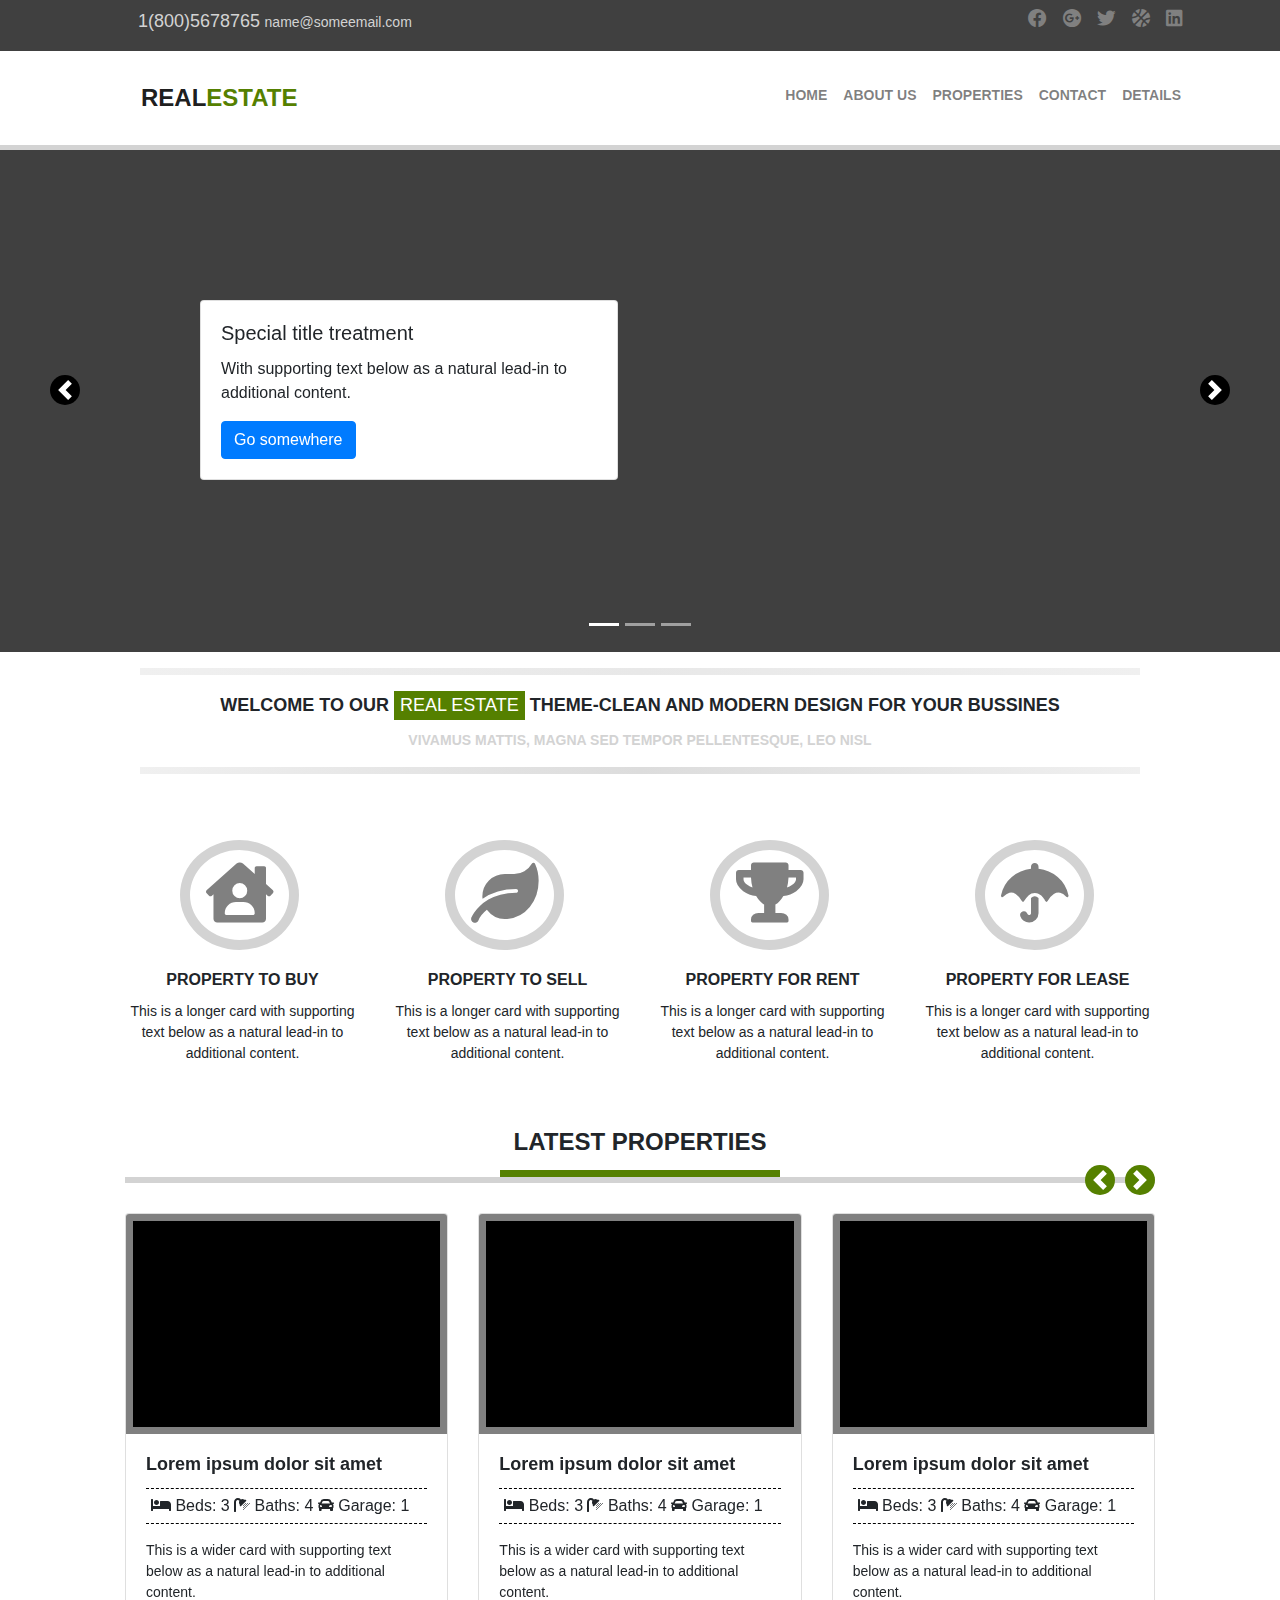
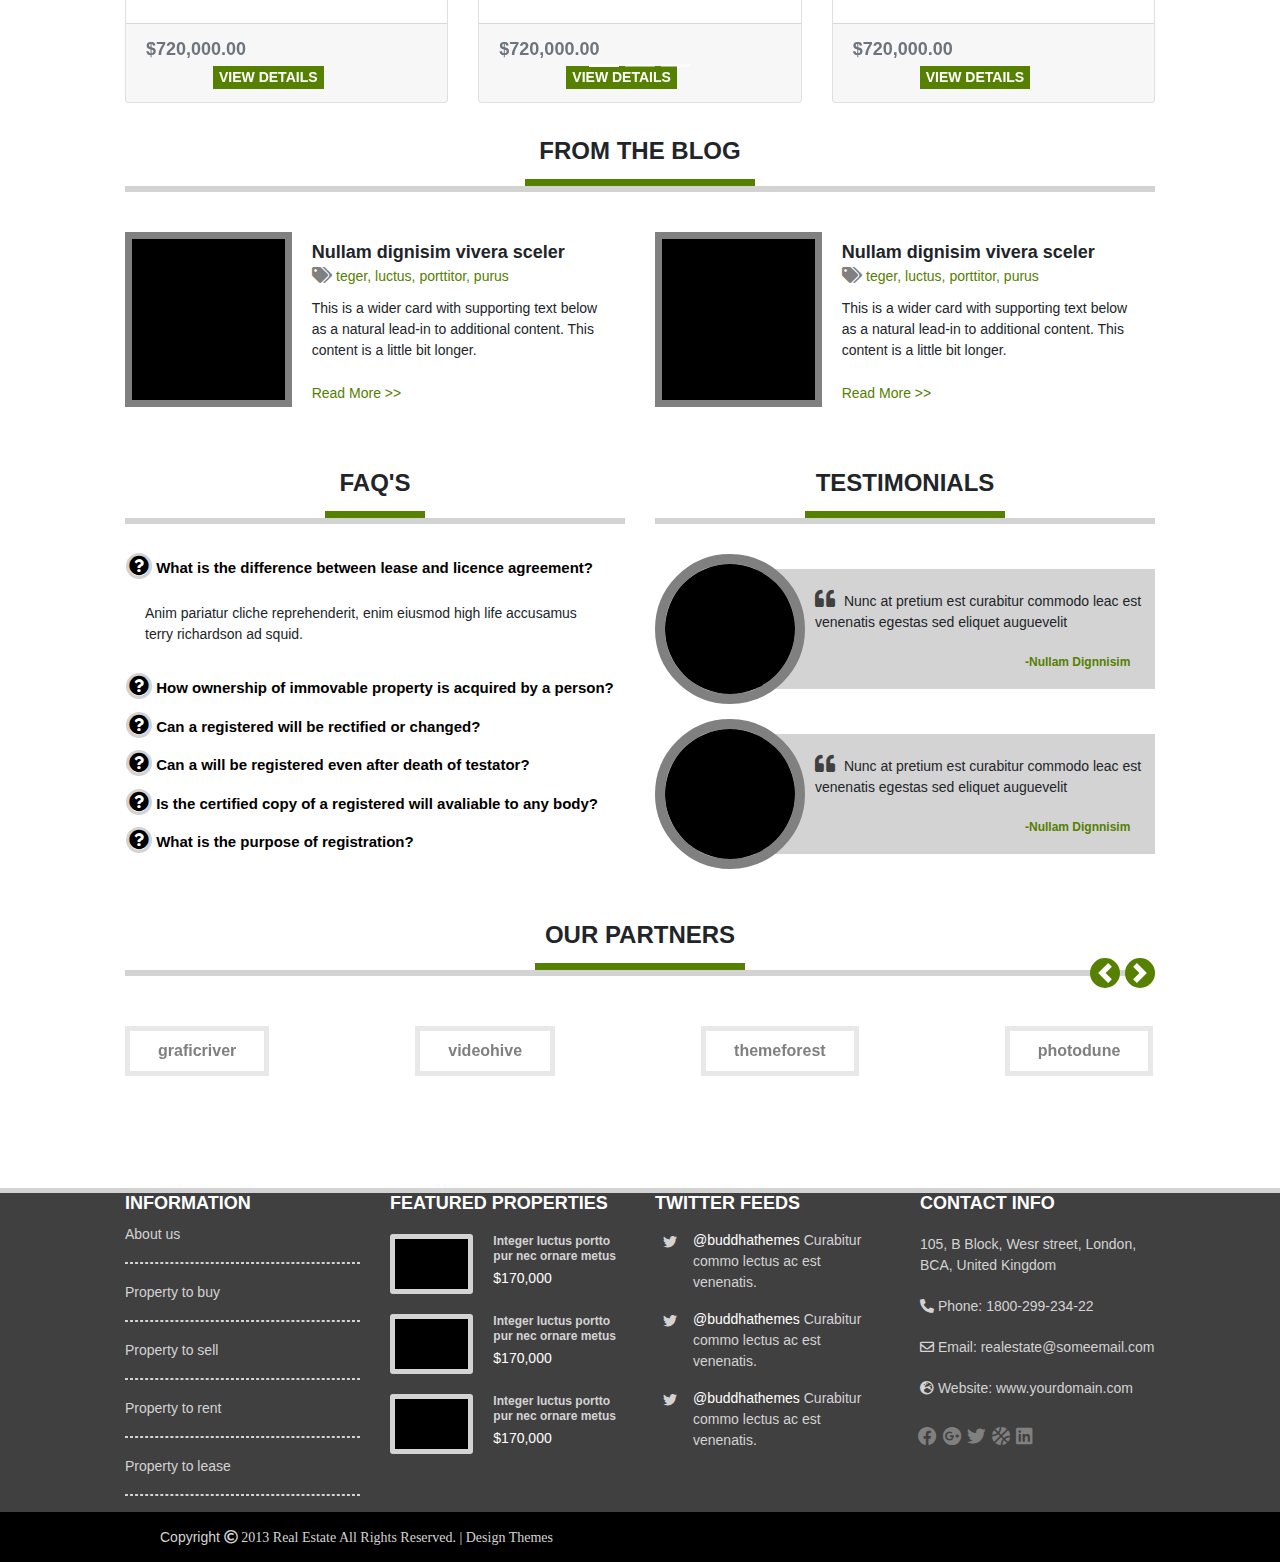
==== index.html @ bc1c3a91 "skiftachanges2" ====
<!doctype html>
<html lang="en">

<head>
    <!-- Required meta tags -->
    <meta charset="utf-8">
    <meta name="viewport" content="width=device-width, initial-scale=1, shrink-to-fit=no">

    <!-- Bootstrap CSS -->
    <link rel="stylesheet" href="https://stackpath.bootstrapcdn.com/bootstrap/4.4.1/css/bootstrap.min.css" integrity="sha384-Vkoo8x4CGsO3+Hhxv8T/Q5PaXtkKtu6ug5TOeNV6gBiFeWPGFN9MuhOf23Q9Ifjh" crossorigin="anonymous">
    <link rel="stylesheet" href="index.css">
    <link rel="stylesheet" href="fontawesome-free-5.13.0-web/css/all.css">
    <title>Homepage</title>
</head>

<body>

    <div class="header1">
        <div class="container" id="icons1Container">
            <div class="d-flex flex-row-reverse">
                <a href="http://www.linkedin.com" class="p-2"><i class="fab fa-linkedin" id="icons1"></i></a>
                <a href="http://www.nba.com" class="p-2"><i class="fas fa-basketball-ball" id="icons1"></i></a>
                <a href="http://www.twitter.com" class="p-2"><i class="fab fa-twitter" id="icons1"></i></a>
                <a href="http://www.google.com" class="p-2"><i class="fab fa-google-plus" id="icons1"></i></a>
                <a href="http://www.facebook.com" class="p-2"><i class="fab fa-facebook" id="icons1"></i></a>
                <p class="mr-auto p-2 bd-highlight"><span class="headerSpan1">1(800)5678765</span> <span class="headerSpan2">name@someemail.com</span></p>
            </div>
        </div>
    </div>

    <div class="container">
        <nav class="navbar navbar-expand-lg navbar-light bg-white menu">
            <a class="navbar-brand" href="#">Real<span class="navbarBrandSpan">estate</span></a>
            <button class="navbar-toggler" type="button" data-toggle="collapse" data-target="#navbarSupportedContent" aria-controls="navbarSupportedContent" aria-expanded="false" aria-label="Toggle navigation">
          <span class="navbar-toggler-icon"></span>
        </button>

            <div class="collapse navbar-collapse" id="navbarSupportedContent">
                <ul class="navbar-nav mr-auto">
                </ul>
                <form class="form-inline my-2 my-lg-0">
                    <ul class="navbar-nav mr-auto">
                        <li class="nav-item" id="navItem1">
                            <a class="nav-link" id="navLink1" href="skifta.github.io/Homepage.html">Home</a>
                        </li>
                        <li class="nav-item" id="navItem1">
                            <a class="nav-link" id="navLink1" href="skifta.github.io/About.html">About Us</a>
                        </li>
                        <li class="nav-item" id="navItem1">
                            <a class="nav-link" id="navLink1" href="file:///C:/Users/Skifteri/Documents/GitHub/Hello-World/Property.html">Properties</a>
                        </li>
                        <li class="nav-item" id="navItem1">
                            <a class="nav-link" id="navLink1" href="file:///C:/Users/Skifteri/Documents/GitHub/Hello-World/Contact.html">Contact</a>
                        </li>
                        <li class="nav-item" id="navItem1">
                            <a class="nav-link" id="navLink1" href="file:///C:/Users/Skifteri/Documents/GitHub/Hello-World/Details.html">Details</a>
                        </li>
                    </ul>
                </form>
            </div>
        </nav>
    </div>

    <div class="borderContainerNav"></div>

    <div id="carouselExampleIndicators" class="carousel slide firstCarousel" data-ride="carousel">
        <ol class="carousel-indicators">
            <li data-target="#carouselExampleIndicators" data-slide-to="0" class="active"></li>
            <li data-target="#carouselExampleIndicators" data-slide-to="1"></li>
            <li data-target="#carouselExampleIndicators" data-slide-to="2"></li>
        </ol>
        <div class="carousel-inner">
            <div class="carousel-item active">
                <div class="card" id="carouselFirstCard">
                    <div class="card-body">
                        <h5 class="card-title">Special title treatment</h5>
                        <p class="card-text">With supporting text below as a natural lead-in to additional content.</p>
                        <a href="#" class="btn btn-primary">Go somewhere</a>
                    </div>
                </div>
            </div>
            <div class="carousel-item">
                <div class="card" id="carouselFirstCard">
                    <div class="card-body">
                        <h5 class="card-title">Special title treatment</h5>
                        <p class="card-text">With supporting text below as a natural lead-in to additional content.</p>
                        <a href="#" class="btn btn-primary">Go somewhere</a>
                    </div>
                </div>
            </div>
            <div class="carousel-item">
                <div class="card" id="carouselFirstCard">
                    <div class="card-body">
                        <h5 class="card-title">Special title treatment</h5>
                        <p class="card-text">With supporting text below as a natural lead-in to additional content.</p>
                        <a href="#" class="btn btn-primary">Go somewhere</a>
                    </div>
                </div>
            </div>
        </div>
        <a class="carousel-control-prev" id="firstCarouselPrevious" href="#carouselExampleIndicators" role="button" data-slide="prev">
            <span class="carousel-control-prev-icon" aria-hidden="true"></span>
            <span class="sr-only">Previous</span>
        </a>
        <a class="carousel-control-next" id="firstCarouselNext" href="#carouselExampleIndicators" role="button" data-slide="next">
            <span class="carousel-control-next-icon" aria-hidden="true"></span>
            <span class="sr-only">Next</span>
        </a>
    </div>

    <hr class="hrStyle1">
    <div class="inMiddleHrDiv">Welcome to our <span><button class="inMiddleHrButton">Real Estate</button></span> Theme-clean and modern design for your bussines</div>
    <div class="inMiddleHrDiv2">Vivamus mattis, magna sed tempor pellentesque, leo nisl</div>
    <hr class="hrStyle2">

    <div class="container">
        <div class="card-deck">
            <div class="card" id="bigIconsMainCard">
                <a class="bigIconsLinksCard" href="#"><i class="fas fa-house-user"></i></a>
                <div class="card-body">
                    <h5 class="card-title" id="underLinkCardH5">Property To Buy</h5>
                    <p class="card-text" id="underLinkCardP1">This is a longer card with supporting text below as a natural lead-in to additional content.</p>
                </div>
            </div>
            <div class="card" id="bigIconsMainCard">
                <a class="bigIconsLinksCard" href="#"><i class="fas fa-leaf"></i></a>
                <div class="card-body">
                    <h5 class="card-title" id="underLinkCardH5">Property To Sell</h5>
                    <p class="card-text" id="underLinkCardP1">This is a longer card with supporting text below as a natural lead-in to additional content.</p>
                </div>
            </div>
            <div class="card" id="bigIconsMainCard">
                <a class="bigIconsLinksCard" href="#"><i class="fas fa-trophy"></i></a>
                <div class="card-body">
                    <h5 class="card-title" id="underLinkCardH5">Property For Rent</h5>
                    <p class="card-text" id="underLinkCardP1">This is a longer card with supporting text below as a natural lead-in to additional content.</p>
                </div>
            </div>
            <div class="card" id="bigIconsMainCard">
                <a class="bigIconsLinksCard" href="#"><i class="fas fa-umbrella"></i></a>
                <div class="card-body">
                    <h5 class="card-title" id="underLinkCardH5">Property For Lease</h5>
                    <p class="card-text" id="underLinkCardP1">This is a longer card with supporting text below as a natural lead-in to additional content.</p>
                </div>
            </div>
        </div>
    </div>

    <div class="container">
        <div class="latestPropertiesTitle">Latest Properties</div>
        <div class="latestPropertiesBorder"></div>
        <hr class="hrStyle3">
    </div>

    <div class="container">
        <div id="carouselExampleIndicators2" class="carousel slide secondCarousel" data-ride="carousel">
            <ol class="carousel-indicators">
                <li data-target="#carouselExampleIndicators2" data-slide-to="0" class="active"></li>
                <li data-target="#carouselExampleIndicators2" data-slide-to="1"></li>
                <li data-target="#carouselExampleIndicators2" data-slide-to="2"></li>
            </ol>
            <div class="carousel-inner">
                <div class="carousel-item active">
                    <div class="card-deck">
                        <div class="card">
                            <img src="9.Pictures/Picture9.jpg" id="secondCarouselIMG" width="340" height="220" class="card-img-top" alt="...">
                            <div class="card-body">
                                <h5 class="card-title" id="secondCarouselCardH5">Lorem ipsum dolor sit amet</h5>
                                <p class="card-text" id="secondCarouselCardParagraph"><span class="bedIcon"><i class="fas fa-bed"></i> Beds: 3</span> <span class="showerIcon"><i class="fas fa-shower"></i> Baths: 4</span> <span class="carIcon"><i class="fas fa-car"></i> Garage: 1</span></p>
                                <p class="card-text" id="secondCarouselCardParagraph2">This is a wider card with supporting text below as a natural lead-in to additional content.</p>
                            </div>
                            <div class="card-footer">
                                <small class="text-muted" id="secondCarouselCardMoney">$720,000.00 <button class="secondCarouselBTN">View Details</button></small>
                            </div>
                        </div>
                        <div class="card">
                            <img src="9.Pictures/Picture9.jpg" id="secondCarouselIMG" width="340" height="220" class="card-img-top" alt="...">
                            <div class="card-body">
                                <h5 class="card-title" id="secondCarouselCardH5">Lorem ipsum dolor sit amet</h5>
                                <p class="card-text" id="secondCarouselCardParagraph"><span class="bedIcon"><i class="fas fa-bed"></i> Beds: 3</span> <span class="showerIcon"><i class="fas fa-shower"></i> Baths: 4</span> <span class="carIcon"><i class="fas fa-car"></i> Garage: 1</span></p>
                                <p class="card-text" id="secondCarouselCardParagraph2">This is a wider card with supporting text below as a natural lead-in to additional content.</p>
                            </div>
                            <div class="card-footer">
                                <small class="text-muted" id="secondCarouselCardMoney">$720,000.00 <button class="secondCarouselBTN">View Details</button></small>
                            </div>
                        </div>
                        <div class="card">
                            <img src="9.Pictures/Picture9.jpg" id="secondCarouselIMG" width="340" height="220" class="card-img-top" alt="...">
                            <div class="card-body">
                                <h5 class="card-title" id="secondCarouselCardH5">Lorem ipsum dolor sit amet</h5>
                                <p class="card-text" id="secondCarouselCardParagraph"><span class="bedIcon"><i class="fas fa-bed"></i> Beds: 3</span> <span class="showerIcon"><i class="fas fa-shower"></i> Baths: 4</span> <span class="carIcon"><i class="fas fa-car"></i> Garage: 1</span></p>
                                <p class="card-text" id="secondCarouselCardParagraph2">This is a wider card with supporting text below as a natural lead-in to additional content.</p>
                            </div>
                            <div class="card-footer">
                                <small class="text-muted" id="secondCarouselCardMoney">$720,000.00 <button class="secondCarouselBTN">View Details</button></small>
                            </div>
                        </div>
                    </div>
                </div>
                <div class="carousel-item">
                    <div class="card-deck">
                        <div class="card">
                            <img src="9.Pictures/Picture9.jpg" id="secondCarouselIMG" width="340" height="220" class="card-img-top" alt="...">
                            <div class="card-body">
                                <h5 class="card-title" id="secondCarouselCardH5">Lorem ipsum dolor sit amet</h5>
                                <p class="card-text" id="secondCarouselCardParagraph"><span class="bedIcon"><i class="fas fa-bed"></i> Beds: 3</span> <span class="showerIcon"><i class="fas fa-shower"></i> Baths: 4</span> <span class="carIcon"><i class="fas fa-car"></i> Garage: 1</span></p>
                                <p class="card-text" id="secondCarouselCardParagraph2">This is a wider card with supporting text below as a natural lead-in to additional content.</p>
                            </div>
                            <div class="card-footer">
                                <small class="text-muted" id="secondCarouselCardMoney">$720,000.00 <button class="secondCarouselBTN">View Details</button></small>
                            </div>
                        </div>
                        <div class="card">
                            <img src="9.Pictures/Picture9.jpg" id="secondCarouselIMG" width="340" height="220" class="card-img-top" alt="...">
                            <div class="card-body">
                                <h5 class="card-title" id="secondCarouselCardH5">Lorem ipsum dolor sit amet</h5>
                                <p class="card-text" id="secondCarouselCardParagraph"><span class="bedIcon"><i class="fas fa-bed"></i> Beds: 3</span> <span class="showerIcon"><i class="fas fa-shower"></i> Baths: 4</span> <span class="carIcon"><i class="fas fa-car"></i> Garage: 1</span></p>
                                <p class="card-text" id="secondCarouselCardParagraph2">This is a wider card with supporting text below as a natural lead-in to additional content.</p>
                            </div>
                            <div class="card-footer">
                                <small class="text-muted" id="secondCarouselCardMoney">$720,000.00 <button class="secondCarouselBTN">View Details</button></small>
                            </div>
                        </div>
                        <div class="card">
                            <img src="9.Pictures/Picture9.jpg" id="secondCarouselIMG" width="340" height="220" class="card-img-top" alt="...">
                            <div class="card-body">
                                <h5 class="card-title" id="secondCarouselCardH5">Lorem ipsum dolor sit amet</h5>
                                <p class="card-text" id="secondCarouselCardParagraph"><span class="bedIcon"><i class="fas fa-bed"></i> Beds: 3</span> <span class="showerIcon"><i class="fas fa-shower"></i> Baths: 4</span> <span class="carIcon"><i class="fas fa-car"></i> Garage: 1</span></p>
                                <p class="card-text" id="secondCarouselCardParagraph2">This is a wider card with supporting text below as a natural lead-in to additional content.</p>
                            </div>
                            <div class="card-footer">
                                <small class="text-muted" id="secondCarouselCardMoney">$720,000.00 <button class="secondCarouselBTN">View Details</button></small>
                            </div>
                        </div>
                    </div>
                </div>
                <div class="carousel-item">
                    <div class="card-deck">
                        <div class="card">
                            <img src="9.Pictures/Picture9.jpg" id="secondCarouselIMG" width="340" height="220" class="card-img-top" alt="...">
                            <div class="card-body">
                                <h5 class="card-title" id="secondCarouselCardH5">Lorem ipsum dolor sit amet</h5>
                                <p class="card-text" id="secondCarouselCardParagraph"><span class="bedIcon"><i class="fas fa-bed"></i> Beds: 3</span> <span class="showerIcon"><i class="fas fa-shower"></i> Baths: 4</span> <span class="carIcon"><i class="fas fa-car"></i> Garage: 1</span></p>
                                <p class="card-text" id="secondCarouselCardParagraph2">This is a wider card with supporting text below as a natural lead-in to additional content.</p>
                            </div>
                            <div class="card-footer">
                                <small class="text-muted" id="secondCarouselCardMoney">$720,000.00 <button class="secondCarouselBTN">View Details</button></small>
                            </div>
                        </div>
                        <div class="card">
                            <img src="9.Pictures/Picture9.jpg" id="secondCarouselIMG" width="340" height="220" class="card-img-top" alt="...">
                            <div class="card-body">
                                <h5 class="card-title" id="secondCarouselCardH5">Lorem ipsum dolor sit amet</h5>
                                <p class="card-text" id="secondCarouselCardParagraph"><span class="bedIcon"><i class="fas fa-bed"></i> Beds: 3</span> <span class="showerIcon"><i class="fas fa-shower"></i> Baths: 4</span> <span class="carIcon"><i class="fas fa-car"></i> Garage: 1</span></p>
                                <p class="card-text" id="secondCarouselCardParagraph2">This is a wider card with supporting text below as a natural lead-in to additional content.</p>
                            </div>
                            <div class="card-footer">
                                <small class="text-muted" id="secondCarouselCardMoney">$720,000.00 <button class="secondCarouselBTN">View Details</button></small>
                            </div>
                        </div>
                        <div class="card">
                            <img src="9.Pictures/Picture9.jpg" id="secondCarouselIMG" width="340" height="220" class="card-img-top" alt="...">
                            <div class="card-body">
                                <h5 class="card-title" id="secondCarouselCardH5">Lorem ipsum dolor sit amet</h5>
                                <p class="card-text" id="secondCarouselCardParagraph"><span class="bedIcon"><i class="fas fa-bed"></i> Beds: 3</span> <span class="showerIcon"><i class="fas fa-shower"></i> Baths: 4</span> <span class="carIcon"><i class="fas fa-car"></i> Garage: 1</span></p>
                                <p class="card-text" id="secondCarouselCardParagraph2">This is a wider card with supporting text below as a natural lead-in to additional content.</p>
                            </div>
                            <div class="card-footer">
                                <small class="text-muted" id="secondCarouselCardMoney">$720,000.00 <button class="secondCarouselBTN">View Details</button></small>
                            </div>
                        </div>
                    </div>
                </div>
            </div>
            <a class="carousel-control-prev" id="seconCarouselPrevious" href="#carouselExampleIndicators2" role="button" data-slide="prev">
                <span class="carousel-control-prev-icon" aria-hidden="true"></span>
                <span class="sr-only">Previous</span>
            </a>
            <a class="carousel-control-next" id="seconCarouselNext" href="#carouselExampleIndicators2" role="button" data-slide="next">
                <span class="carousel-control-next-icon" aria-hidden="true"></span>
                <span class="sr-only">Next</span>
            </a>
        </div>
    </div>

    <div class="container">
        <div class="fromTheBlogTitle">From the blog</div>
        <div class="fromTheBlogBorder"></div>
        <hr class="hrStyle3">
    </div>

    <div class="container">
        <div class="row">
            <div class="col-md-6">
                <div class="card mb-3" id="fromTheBlogCard" style="max-width: 540px;">
                    <div class="row no-gutters">
                        <div class="col-md-4">
                            <img src="9.Pictures/Picture9.jpg" id="fromTheBlogIMG" width="260px" height="175" class="card-img" alt="...">
                        </div>
                        <div class="col-md-8">
                            <div class="card-body">
                                <h5 class="card-title" id="fromTheBlogH5">Nullam dignisim vivera sceler</h5>
                                <i class="fas fa-tags"></i> <a href="#" class="fromTheBlogLink">teger, luctus, porttitor, purus</a>
                                <p class="card-text" id="fromTheBlogParagraph">This is a wider card with supporting text below as a natural lead-in to additional content. This content is a little bit longer.</p>
                                <a href="#" class="fromTheBlogLink2">Read More >></a>
                            </div>
                        </div>
                    </div>
                </div>
            </div>
            <div class="col-md-6">
                <div class="card mb-3" id="fromTheBlogCard" style="max-width: 540px;">
                    <div class="row no-gutters">
                        <div class="col-md-4">
                            <img src="9.Pictures/Picture9.jpg" id="fromTheBlogIMG" width="260px" height="175" class="card-img" alt="...">
                        </div>
                        <div class="col-md-8">
                            <div class="card-body">
                                <h5 class="card-title" id="fromTheBlogH5">Nullam dignisim vivera sceler</h5>
                                <i class="fas fa-tags"></i> <a href="#" class="fromTheBlogLink">teger, luctus, porttitor, purus</a>
                                <p class="card-text" id="fromTheBlogParagraph">This is a wider card with supporting text below as a natural lead-in to additional content. This content is a little bit longer.</p>
                                <a href="#" class="fromTheBlogLink2">Read More >></a>
                            </div>
                        </div>
                    </div>
                </div>
            </div>
        </div>
    </div>

    <div class="container">
        <div class="row">
            <div class="col-md-6">
                <div class="faqTitle">Faq's</div>
                <div class="faqBorder"></div>
                <hr class="hrStyle3">
                <div class="faqAccordionAllInOne">
                    <div class="accordion" id="accordionExample">
                        <div class="card" id="faqBorder">
                            <div id="headingOne">
                                <h2 class="mb-0">
                                    <button id="faqButton" class="btn btn-link" type="button" data-toggle="collapse" data-target="#collapseOne" aria-expanded="true" aria-controls="collapseOne">
                                    <i class="fas fa-question-circle"></i> What is the difference between lease and licence agreement?
                          </button>
                                </h2>
                            </div>

                            <div id="collapseOne" class="collapse show" aria-labelledby="headingOne" data-parent="#accordionExample">
                                <div class="card-body" id="faqLargeText">
                                    Anim pariatur cliche reprehenderit, enim eiusmod high life accusamus terry richardson ad squid.
                                </div>
                            </div>
                        </div>
                        <div class="card" id="faqBorder">
                            <div id="headingTwo">
                                <h2 class="mb-0">
                                    <button id="faqButton" class="btn btn-link collapsed" type="button" data-toggle="collapse" data-target="#collapseTwo" aria-expanded="false" aria-controls="collapseTwo">
                                    <i class="fas fa-question-circle"></i> How ownership of immovable property is acquired by a person?
                          </button>
                                </h2>
                            </div>
                            <div id="collapseTwo" class="collapse" aria-labelledby="headingTwo" data-parent="#accordionExample">
                                <div class="card-body" id="faqLargeText">
                                    Anim pariatur cliche reprehenderit, enim eiusmod high life accusamus terry richardson ad squid.
                                </div>
                            </div>
                        </div>
                        <div class="card" id="faqBorder">
                            <div id="headingThree">
                                <h2 class="mb-0">
                                    <button id="faqButton" class="btn btn-link collapsed" type="button" data-toggle="collapse" data-target="#collapseThree" aria-expanded="false" aria-controls="collapseThree">
                                    <i class="fas fa-question-circle"></i> Can a registered will be rectified or changed?
                          </button>
                                </h2>
                            </div>
                            <div id="collapseThree" class="collapse" aria-labelledby="headingThree" data-parent="#accordionExample">
                                <div class="card-body" id="faqLargeText">
                                    Anim pariatur cliche reprehenderit, enim eiusmod high life accusamus terry richardson ad squid.
                                </div>
                            </div>
                        </div>
                        <div class="card" id="faqBorder">
                            <div id="headingFour">
                                <h2 class="mb-0">
                                    <button id="faqButton" class="btn btn-link collapsed" type="button" data-toggle="collapse" data-target="#collapseFour" aria-expanded="false" aria-controls="collapseTwo">
                                    <i class="fas fa-question-circle"></i> Can a will be registered even after death of testator?
                          </button>
                                </h2>
                            </div>
                            <div id="collapseFour" class="collapse" aria-labelledby="headingFour" data-parent="#accordionExample">
                                <div class="card-body" id="faqLargeText">
                                    Anim pariatur cliche reprehenderit, enim eiusmod high life accusamus terry richardson ad squid.
                                </div>
                            </div>
                        </div>
                        <div class="card" id="faqBorder">
                            <div id="headingFive">
                                <h2 class="mb-0">
                                    <button id="faqButton" class="btn btn-link collapsed" type="button" data-toggle="collapse" data-target="#collapseFive" aria-expanded="false" aria-controls="collapseTwo">
                                    <i class="fas fa-question-circle"></i> Is the certified copy of a registered will avaliable to any body?
                          </button>
                                </h2>
                            </div>
                            <div id="collapseFive" class="collapse" aria-labelledby="headingFive" data-parent="#accordionExample">
                                <div class="card-body" id="faqLargeText">
                                    Anim pariatur cliche reprehenderit, enim eiusmod high life accusamus terry richardson ad squid.
                                </div>
                            </div>
                        </div>
                        <div class="card" id="faqBorder">
                            <div id="headingSix">
                                <h2 class="mb-0">
                                    <button id="faqButton" class="btn btn-link collapsed" type="button" data-toggle="collapse" data-target="#collapseSix" aria-expanded="false" aria-controls="collapseTwo">
                                    <i class="fas fa-question-circle"></i> What is the purpose of registration?
                          </button>
                                </h2>
                            </div>
                            <div id="collapseSix" class="collapse" aria-labelledby="headingSix" data-parent="#accordionExample">
                                <div class="card-body" id="faqLargeText">
                                    Anim pariatur cliche reprehenderit, enim eiusmod high life accusamus terry richardson ad squid.
                                </div>
                            </div>
                        </div>
                    </div>
                </div>
            </div>
            <div class="col-md-6">
                <div class="faqTitle">Testimonials</div>
                <div class="testimonialsBorder"></div>
                <hr class="hrStyle3">
                <div class="testimonials">
                    <img src="9.Pictures/Picture9.jpg" class="testimonialIMG" width="150" height="150" alt="">
                    <div class="testimonialParagraphBackground">
                        <p class="testimonialParagraph"><i class="fas fa-quote-left"></i> Nunc at pretium est curabitur commodo leac est venenatis egestas sed eliquet auguevelit</p>
                        <blockquote>-Nullam Dignnisim</blockquote>
                    </div>
                </div>
                <div class="testimonials">
                    <img src="9.Pictures/Picture9.jpg" class="testimonialIMG" width="150" height="150" alt="">
                    <div class="testimonialParagraphBackground">
                        <p class="testimonialParagraph"><i class="fas fa-quote-left"></i> Nunc at pretium est curabitur commodo leac est venenatis egestas sed eliquet auguevelit</p>
                        <blockquote>-Nullam Dignnisim</blockquote>
                    </div>
                </div>
            </div>
        </div>
    </div>

    <div class="container">
        <div class="ourPartnerTitle">Our Partners</div>
        <div class="ourPartnersBorder"></div>
        <hr class="hrStyle3">
        <div id="carouselExampleControls" class="carousel slide thirdCarousel" data-ride="carousel">
            <div class="carousel-inner">
                <div class="carousel-item active">
                    <div class="d-flex flex-row bd-highlight mb-3" id="ourPartnersFlexRow">
                        <div class="p-2 bd-highlight" id="thisrdCarouselFlexLink1"><a class="thirdCarouselA" href="#">graficriver</a></div>
                        <div class="p-2 bd-highlight" id="thisrdCarouselFlexLink2"><a class="thirdCarouselA" href="#">videohive</a></div>
                        <div class="p-2 bd-highlight" id="thisrdCarouselFlexLink3"><a class="thirdCarouselA" href="#">themeforest</a></div>
                        <div class="p-2 bd-highlight" id="thisrdCarouselFlexLink4"><a class="thirdCarouselA" href="#">photodune</a></div>
                    </div>
                </div>
                <div class="carousel-item">
                    <div class="d-flex flex-row bd-highlight mb-3" id="ourPartnersFlexRow">
                        <div class="p-2 bd-highlight" id="thisrdCarouselFlexLink1"><a class="thirdCarouselA" href="#">graficriver</a></div>
                        <div class="p-2 bd-highlight" id="thisrdCarouselFlexLink2"><a class="thirdCarouselA" href="#">videohive</a></div>
                        <div class="p-2 bd-highlight" id="thisrdCarouselFlexLink3"><a class="thirdCarouselA" href="#">themeforest</a></div>
                        <div class="p-2 bd-highlight" id="thisrdCarouselFlexLink4"><a class="thirdCarouselA" href="#">photodune</a></div>
                    </div>
                </div>
                <div class="carousel-item">
                    <div class="d-flex flex-row bd-highlight mb-3" id="ourPartnersFlexRow">
                        <div class="p-2 bd-highlight" id="thisrdCarouselFlexLink1"><a class="thirdCarouselA" href="#">graficriver</a></div>
                        <div class="p-2 bd-highlight" id="thisrdCarouselFlexLink2"><a class="thirdCarouselA" href="#">videohive</a></div>
                        <div class="p-2 bd-highlight" id="thisrdCarouselFlexLink3"><a class="thirdCarouselA" href="#">themeforest</a></div>
                        <div class="p-2 bd-highlight" id="thisrdCarouselFlexLink4"><a class="thirdCarouselA" href="#">photodune</a></div>
                    </div>
                </div>
            </div>
            <a class="carousel-control-prev" id="thirdCarouselPrevious" href="#carouselExampleControls" role="button" data-slide="prev">
                <span class="carousel-control-prev-icon" aria-hidden="true"></span>
                <span class="sr-only">Previous</span>
            </a>
            <a class="carousel-control-next" id="thirdCarouselNext" href="#carouselExampleControls" role="button" data-slide="next">
                <span class="carousel-control-next-icon" aria-hidden="true"></span>
                <span class="sr-only">Next</span>
            </a>
        </div>
    </div>

    <div class="body2">
        <div class="container">
            <div class="row">
                <div class="col-md-3">
                    <h1 class="lastH1">INFORMATION</h1>
                    <a href="#" class="lastLink">About us</a><br>
                    <hr class="lastHR">
                    <a href="#" class="lastLink">Property to buy</a><br>
                    <hr class="lastHR">
                    <a href="#" class="lastLink">Property to sell</a><br>
                    <hr class="lastHR">
                    <a href="#" class="lastLink">Property to rent</a><br>
                    <hr class="lastHR">
                    <a href="#" class="lastLink">Property to lease</a>
                    <hr class="lastHR">
                </div>
                <div class="col-md-3">
                    <h1 class="lastH1">FEATURED PROPERTIES</h1>
                    <div class="card mb-3" id="featuredPropertiesMB3">
                        <div class="row no-gutters" id="featuredPropertiesGutters">
                            <div class="col-md-4" id="featuredPropertiesCard4">
                                <img src="9.Pictures/Picture9.jpg" id="smallCardImg" height="60" width="60" class="card-img" alt="...">
                            </div>
                            <div class="col-md-8" id="featuredPropertiesCard8">
                                <div class="card-body" id="smallCardBody">
                                    <h5 class="card-title" id="smallCardH5">Integer luctus portto pur nec ornare metus</h5>
                                    <p class="card-text" id="smallCardParagraph">$170,000</p>
                                </div>
                            </div>
                        </div>
                    </div>
                    <div class="card mb-3" id="featuredPropertiesMB3">
                        <div class="row no-gutters" id="featuredPropertiesGutters">
                            <div class="col-md-4" id="featuredPropertiesCard4">
                                <img src="9.Pictures/Picture9.jpg" id="smallCardImg" height="60" width="60" class="card-img" alt="...">
                            </div>
                            <div class="col-md-8" id="featuredPropertiesCard8">
                                <div class="card-body" id="smallCardBody">
                                    <h5 class="card-title" id="smallCardH5">Integer luctus portto pur nec ornare metus</h5>
                                    <p class="card-text" id="smallCardParagraph">$170,000</p>
                                </div>
                            </div>
                        </div>
                    </div>
                    <div class="card mb-3" id="featuredPropertiesMB3">
                        <div class="row no-gutters" id="featuredPropertiesGutters">
                            <div class="col-md-4" id="featuredPropertiesCard4">
                                <img src="9.Pictures/Picture9.jpg" id="smallCardImg" height="60" width="60" class="card-img" alt="...">
                            </div>
                            <div class="col-md-8" id="featuredPropertiesCard8">
                                <div class="card-body" id="smallCardBody">
                                    <h5 class="card-title" id="smallCardH5">Integer luctus portto pur nec ornare metus</h5>
                                    <p class="card-text" id="smallCardParagraph">$170,000</p>
                                </div>
                            </div>
                        </div>
                    </div>
                </div>
                <div class="col-md-3 ">
                    <h1 class="lastH1 ">TWITTER FEEDS</h1>
                    <div class="d-flex flex-row ">
                        <div class="p-2 "><i class="fab fa-twitter " id="lastTwitter"></i></div>
                        <div class="p-2 " id="lastTwitter"><span class="budhaThemes">@buddhathemes</span> Curabitur commo lectus ac est venenatis.</div>
                    </div>
                    <div class="d-flex flex-row ">
                        <div class="p-2 "><i class="fab fa-twitter " id="lastTwitter"></i></div>
                        <div class="p-2 " id="lastTwitter"><span class="budhaThemes">@buddhathemes</span> Curabitur commo lectus ac est venenatis.</div>
                    </div>
                    <div class="d-flex flex-row ">
                        <div class="p-2 "><i class="fab fa-twitter " id="lastTwitter"></i></div>
                        <div class="p-2 " id="lastTwitter"><span class="budhaThemes">@buddhathemes</span> Curabitur commo lectus ac est venenatis.</div>
                    </div>
                </div>
                <div class="col-md-3 ">
                    <h1 class="lastH1 ">CONTACT INFO</h1>
                    <p class="lastParagraph ">105, B Block, Wesr street, London, BCA, United Kingdom</p>
                    <p class="lastParagraph "><i class="fas fa-phone-alt "></i> Phone: 1800-299-234-22</p>
                    <p class="lastParagraph "><i class="far fa-envelope "></i> Email: realestate@someemail.com</p>
                    <p class="lastParagraph "><i class="fas fa-globe-europe "></i> Website: www.yourdomain.com</p>
                    <div class="d-flex flex-row ">
                        <a href="http://www.facebook.com" class="p-2"><i class="fab fa-facebook" id="icons2"></i></a>
                        <a href="http://www.google.com" class="p-2"><i class="fab fa-google-plus" id="icons2"></i></a>
                        <a href="http://www.twitter.com" class="p-2"><i class="fab fa-twitter" id="icons2"></i></a>
                        <a href="http://www.nba.com" class="p-2"><i class="fas fa-basketball-ball" id="icons2"></i></a>
                        <a href="http://www.linkedin.com" class="p-2"><i class="fab fa-linkedin" id="icons2"></i></a>
                    </div>
                </div>
            </div>
        </div>
    </div>

    <div class="lastBody ">
        <p class="lastParagraph2 ">Copyright <i class="far fa-copyright "> 2013 Real Estate All Rights Reserved. | Design Themes</i></p>
    </div>
    <!-- Optional JavaScript -->
    <!-- jQuery first, then Popper.js, then Bootstrap JS -->
    <script src="https://code.jquery.com/jquery-3.4.1.slim.min.js" integrity="sha384-J6qa4849blE2+poT4WnyKhv5vZF5SrPo0iEjwBvKU7imGFAV0wwj1yYfoRSJoZ+n" crossorigin="anonymous"></script>
    <script src="https://cdn.jsdelivr.net/npm/popper.js@1.16.0/dist/umd/popper.min.js" integrity="sha384-Q6E9RHvbIyZFJoft+2mJbHaEWldlvI9IOYy5n3zV9zzTtmI3UksdQRVvoxMfooAo" crossorigin="anonymous"></script>
    <script src="https://stackpath.bootstrapcdn.com/bootstrap/4.4.1/js/bootstrap.min.js" integrity="sha384-wfSDF2E50Y2D1uUdj0O3uMBJnjuUD4Ih7YwaYd1iqfktj0Uod8GCExl3Og8ifwB6" crossorigin="anonymous"></script>
</body>

</html>
---- index.css ----
.container {
    width: 1060px;
}

.header1 {
    background: #404040;
    height: 51px;
}

.bd-highlight {
    color: lightgray;
    width: 50%;
    margin: 0 0 0 40px;
}

.headerSpan1 {
    font-size: 18px;
}

.headerSpan2 {
    font-size: 14px;
}

#icons1Container {
    width: 1130px;
}

#icons1 {
    color: gray;
    font-size: 14pt;
    transition: all 0.5s;
}

#icons1:hover {
    color: palevioletred;
}

.bg-white {
    width: 1080px;
    height: 94px;
}

.navbar-brand {
    font-size: 24px;
    text-transform: uppercase;
    font-weight: bold;
    margin: 0 10px 0 0;
}

.navbarBrandSpan {
    font: 24pt;
    text-transform: uppercase;
    font-weight: bold;
    color: #558000;
}

#navLink1 {
    text-transform: uppercase;
    font-weight: bold;
    transition: all 1.0s;
    outline: none;
    font-size: 14px;
    margin: -68px 0 0 0;
}

#navItem1 {
    height: 5px;
    margin: 98px 0 0 0;
}

#navItem1:hover {
    background: #558000;
    transition: 1.0s;
}

.borderContainerNav {
    border-top: 5px solid lightgray;
}

#firstCarouselPrevious {
    background-color: black;
    width: 30px;
    height: 30px;
    border-radius: 50%;
    opacity: 1;
    margin: 225px 0 0 50px;
}

#firstCarouselNext {
    background-color: black;
    width: 30px;
    height: 30px;
    border-radius: 50%;
    opacity: 1;
    margin: 225px 50px 0 0;
}

.firstCarousel {
    height: 502px;
    background-color: #404040;
}

#carouselFirstCard {
    width: 418px;
    margin: 150px 0 0 200px;
}

#bigIconsMainCard {
    border: 0;
    margin: 50px 0 0 0;
}

.bigIconsLinksCard {
    font-size: 60px;
    text-align: center;
    color: gray;
    border: 10px solid lightgray;
    border-radius: 50%;
    width: 45%;
    margin: 0 0 0 70px;
}

.bigIconsLinksCard:hover {
    background-color: #9ACD32;
    color: white;
    transition: 1.0s;
}

#underLinkCardH5 {
    text-align: center;
    font-size: 16px;
    font-weight: bold;
    text-transform: uppercase;
}

#underLinkCardH5:hover {
    color: #9ACD32;
    transition: 1.0s;
}

#underLinkCardP1 {
    font-size: 14px;
    font-weight: normal;
    text-align: center;
}

.hrStyle1 {
    border: 0;
    height: 7px;
    width: 1000px;
    background-image: -webkit-linear-gradient(left, #f0f0f0, #E8E8E8, #f0f0f0);
    background-image: -moz-linear-gradient(left, #f0f0f0, #E8E8E8, #f0f0f0);
    background-image: -ms-linear-gradient(left, #f0f0f0, #E8E8E8, #f0f0f0);
    background-image: -o-linear-gradient(left, #f0f0f0, #E8E8E8, #f0f0f0);
}

.inMiddleHrDiv {
    font-size: 18px;
    font-weight: bold;
    text-transform: uppercase;
    text-align: center;
}

.inMiddleHrDiv2 {
    font-size: 14px;
    font-weight: bold;
    text-transform: uppercase;
    color: lightgray;
    text-align: center;
    margin: 10px 0 0 0;
}

.inMiddleHrButton {
    background-color: #558000;
    color: white;
    text-transform: uppercase;
    font-size: 18px;
    border: 0;
    font-weight: normal;
}

.hrStyle2 {
    border: 0;
    height: 7px;
    width: 1000px;
    background-image: -webkit-linear-gradient(left, #f0f0f0, #DCDCDC, #f0f0f0);
    background-image: -moz-linear-gradient(left, #f0f0f0, #DCDCDC, #f0f0f0);
    background-image: -ms-linear-gradient(left, #f0f0f0, #DCDCDC, #f0f0f0);
    background-image: -o-linear-gradient(left, #f0f0f0, #DCDCDC, #f0f0f0);
}

.latestPropertiesTitle {
    font-size: 24px;
    font-weight: bold;
    text-transform: uppercase;
    text-align: center;
    margin: 40px 0 0 0;
}

.latestPropertiesBorder {
    border-bottom: 7px solid #558000;
    padding-top: 10px;
    width: 280px;
    margin: 0 0 0 375px;
}

.hrStyle3 {
    border: 3px solid lightgray;
    margin: 0 0 0 0;
}

.secondCarousel {
    background-color: white;
    height: 480px;
    margin: 30px 0 0 0;
}

#seconCarouselPrevious {
    background-color: #558000;
    width: 30px;
    height: 30px;
    border-radius: 50%;
    margin: -48px 0 0 960px;
    opacity: 1;
}

#seconCarouselNext {
    background-color: #558000;
    width: 30px;
    height: 30px;
    border-radius: 50%;
    margin: -48px 0 0 0;
    opacity: 1;
}

#secondCarouselIMG {
    border: 7px solid gray;
}

#secondCarouselCardH5 {
    font-size: 18px;
    font-weight: bold;
}

#secondCarouselCardParagraph {
    border-bottom: 1px dashed black;
    border-top: 1px dashed black;
    padding: 5px;
}

#secondCarouselCardParagraph2 {
    font-size: 14px;
    font-weight: normal;
}

#secondCarouselCardMoney {
    font-size: 18px;
    font-weight: bold;
}

.secondCarouselBTN {
    font-size: 14px;
    font-weight: bold;
    color: white;
    text-transform: uppercase;
    background-color: #558000;
    border: 0;
    margin: 0 0 0 67px;
}

.fromTheBlogTitle {
    font-size: 24px;
    font-weight: bold;
    text-transform: uppercase;
    text-align: center;
    margin: 40px 0 0 0;
}

.fromTheBlogBorder {
    border-bottom: 7px solid #558000;
    padding-top: 10px;
    width: 230px;
    margin: 0 0 0 400px;
}

.hrStyle3 {
    border: 3px solid lightgray;
    margin: 0 0 0 0;
}

#fromTheBlogCard {
    margin: 40px 0 0 0;
    height: 177px;
    border: 0;
}

#fromTheBlogIMG {
    border: 7px solid gray;
    border-radius: 0;
}

#fromTheBlogH5 {
    font-size: 18px;
    font-weight: bold;
    padding-bottom: 0;
    margin: -10px 0 0 0;
}

.fa-tags {
    color: gray;
}

.fromTheBlogLink {
    color: #558000;
    font-size: 14px;
    font-weight: normal;
    margin: 0 0 0 0;
    padding: 0;
}

#fromTheBlogParagraph {
    font-size: 14px;
    font-weight: normal;
    margin: 10px 0 0 0;
    padding-bottom: 20px;
}

.fromTheBlogLink2 {
    font-size: 14px;
    font-weight: normal;
    color: #558000;
}

.faqTitle {
    font-size: 24px;
    font-weight: bold;
    text-transform: uppercase;
    text-align: center;
    margin: 40px 0 0 0;
}

.faqBorder {
    border-bottom: 7px solid #558000;
    padding-top: 10px;
    width: 100px;
    margin: 0 0 0 200px;
}

.faqAccordionAllInOne {
    margin: 20px 0 0 0;
}

#faqBorder {
    border: 0;
}

#faqButton {
    font-size: 15px;
    font-weight: bold;
    color: black;
    padding: 0;
}

.fa-question-circle {
    font-size: 20px;
    border: 3px solid lightgray;
    border-radius: 50%;
    margin: 1px 0 0 0;
}

#faqButton:hover {
    color: #558000;
    text-decoration: none;
}

#faqButton:focus {
    color: #558000;
    text-decoration: none;
}

#faqLargeText {
    font-size: 14px;
    font-weight: normal;
}

.testimonialsBorder {
    border-bottom: 7px solid #558000;
    padding-top: 10px;
    width: 200px;
    margin: 0 0 0 150px;
}

.ourPartnersBorder {
    border-bottom: 7px solid #558000;
    padding-top: 10px;
    width: 210px;
    margin: 0 0 0 410px;
}

.testimonials {
    margin: 30px 0 0 0;
}

.testimonialIMG {
    border: 10px solid gray;
    border-radius: 50%;
}

.testimonialParagraphBackground {
    background-color: lightgray;
    height: 120px;
    width: 450px;
    margin: 0 0 0 50px;
}

.testimonialParagraph {
    margin: -135px 0 0 100px;
    padding-top: 20px;
    padding-left: 10px;
    font-size: 14px;
    font-weight: normal;
}

blockquote {
    margin: 20px 0 0 320px;
    font-size: 12px;
    font-weight: bold;
    color: #558000;
}

.fa-quote-left {
    margin: 0 5px 0 0;
    font-size: 20px;
    color: #404040;
}

.ourPartnerTitle {
    font-size: 24px;
    font-weight: bold;
    text-transform: uppercase;
    text-align: center;
    margin: 60px 0 0 0;
}

.thirdCarousel {
    height: 142px;
    background-color: white;
}

#ourPartnersFlexRow {
    margin: 30px 0 0 0;
}

.thirdCarouselA {
    font-size: 16px;
    font-weight: bold;
    color: gray;
    padding: 20px;
}

.thirdCarouselA:hover {
    color: black;
    text-decoration: none;
    transition: 1.0s;
}

#thisrdCarouselFlexLink1 {
    margin: 20px 0 0 0;
    border: 5px solid #E8E8E8;
}

#thisrdCarouselFlexLink2 {
    margin: 20px 0 0 146px;
    border: 5px solid #E8E8E8;
}

#thisrdCarouselFlexLink3 {
    margin: 20px 0 0 146px;
    border: 5px solid #E8E8E8;
}

#thisrdCarouselFlexLink4 {
    margin: 20px 0 0 146px;
    border: 5px solid #E8E8E8;
}

#thirdCarouselPrevious {
    margin: -18px 0 0 965px;
    background-color: #558000;
    width: 30px;
    height: 30px;
    border-radius: 50%;
    opacity: 1;
}

#thirdCarouselNext {
    margin: -18px 0 0 0;
    background-color: #558000;
    width: 30px;
    height: 30px;
    border-radius: 50%;
    opacity: 1;
}

.body2 {
    background: #404040;
    margin: 70px 0 0 0;
    border-top: 5px solid lightgray;
}

.lastLink {
    color: lightgray;
    font-weight: normal;
    font-size: 14px;
}

.lastLink:hover {
    text-decoration: none;
    color: #558000;
}

.lastH1 {
    color: white;
    font-size: 18px;
    font-weight: bold;
}

.lastHR {
    border: 1px dashed lightgray;
}

#featuredPropertiesCard4 {
    width: 60px;
    height: 60px;
}

#featuredPropertiesCard8 {
    width: 190px;
    height: 60px;
}

#smallCardBody {
    height: 60px;
}

#featuredPropertiesGutters {
    width: 250px;
    height: 60px;
}

#featuredPropertiesMB3 {
    width: 250px;
    height: 60px;
    border: 0;
    background: #404040;
    margin: 20px 0 0 0;
}

#smallCardH5 {
    font-size: 12px;
    font-weight: bold;
    color: lightgray;
    margin: -20px 0 0 0;
}

#smallCardParagraph {
    font-size: 14px;
    font-weight: normal;
    color: white;
    margin: 5px 10px 0 0;
}

#smallCardImg {
    border: 5px solid lightgray;
}

#lastTwitter {
    color: lightgray;
    font-size: 14px;
}

.budhaThemes {
    font-size: 14px;
    font-weight: normal;
    color: white;
}

.lastParagraph {
    color: lightgray;
    font-size: 14px;
    margin: 20px 0 0 0;
}

.lastBody {
    height: 50px;
    background: black;
}

.lastParagraph2 {
    padding-top: 15px;
    color: lightgray;
    margin: 0 0 0 160px;
    font-size: 14px;
}

#icons2 {
    color: gray;
    font-size: 14pt;
    transition: all 0.5s;
    margin: 20px 0 0 -10px;
}

#icons2:hover {
    color: palevioletred;
}
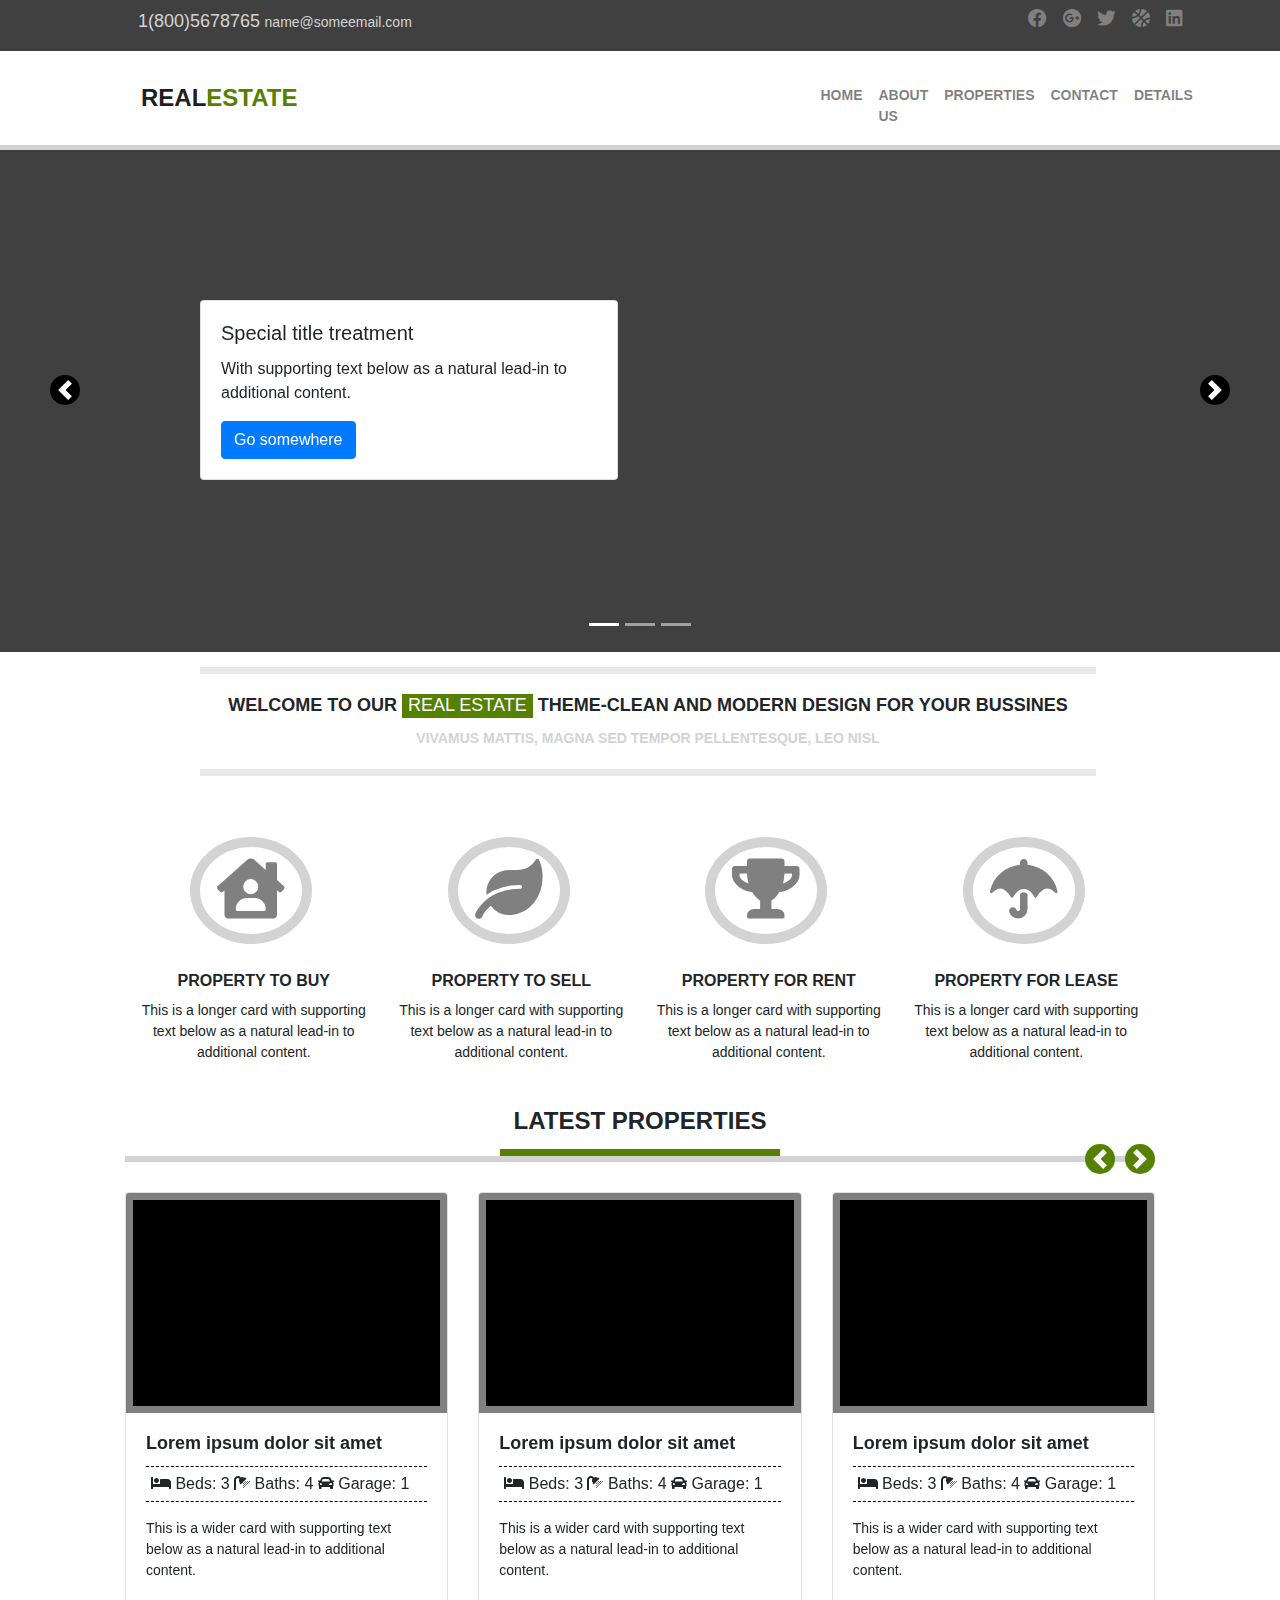
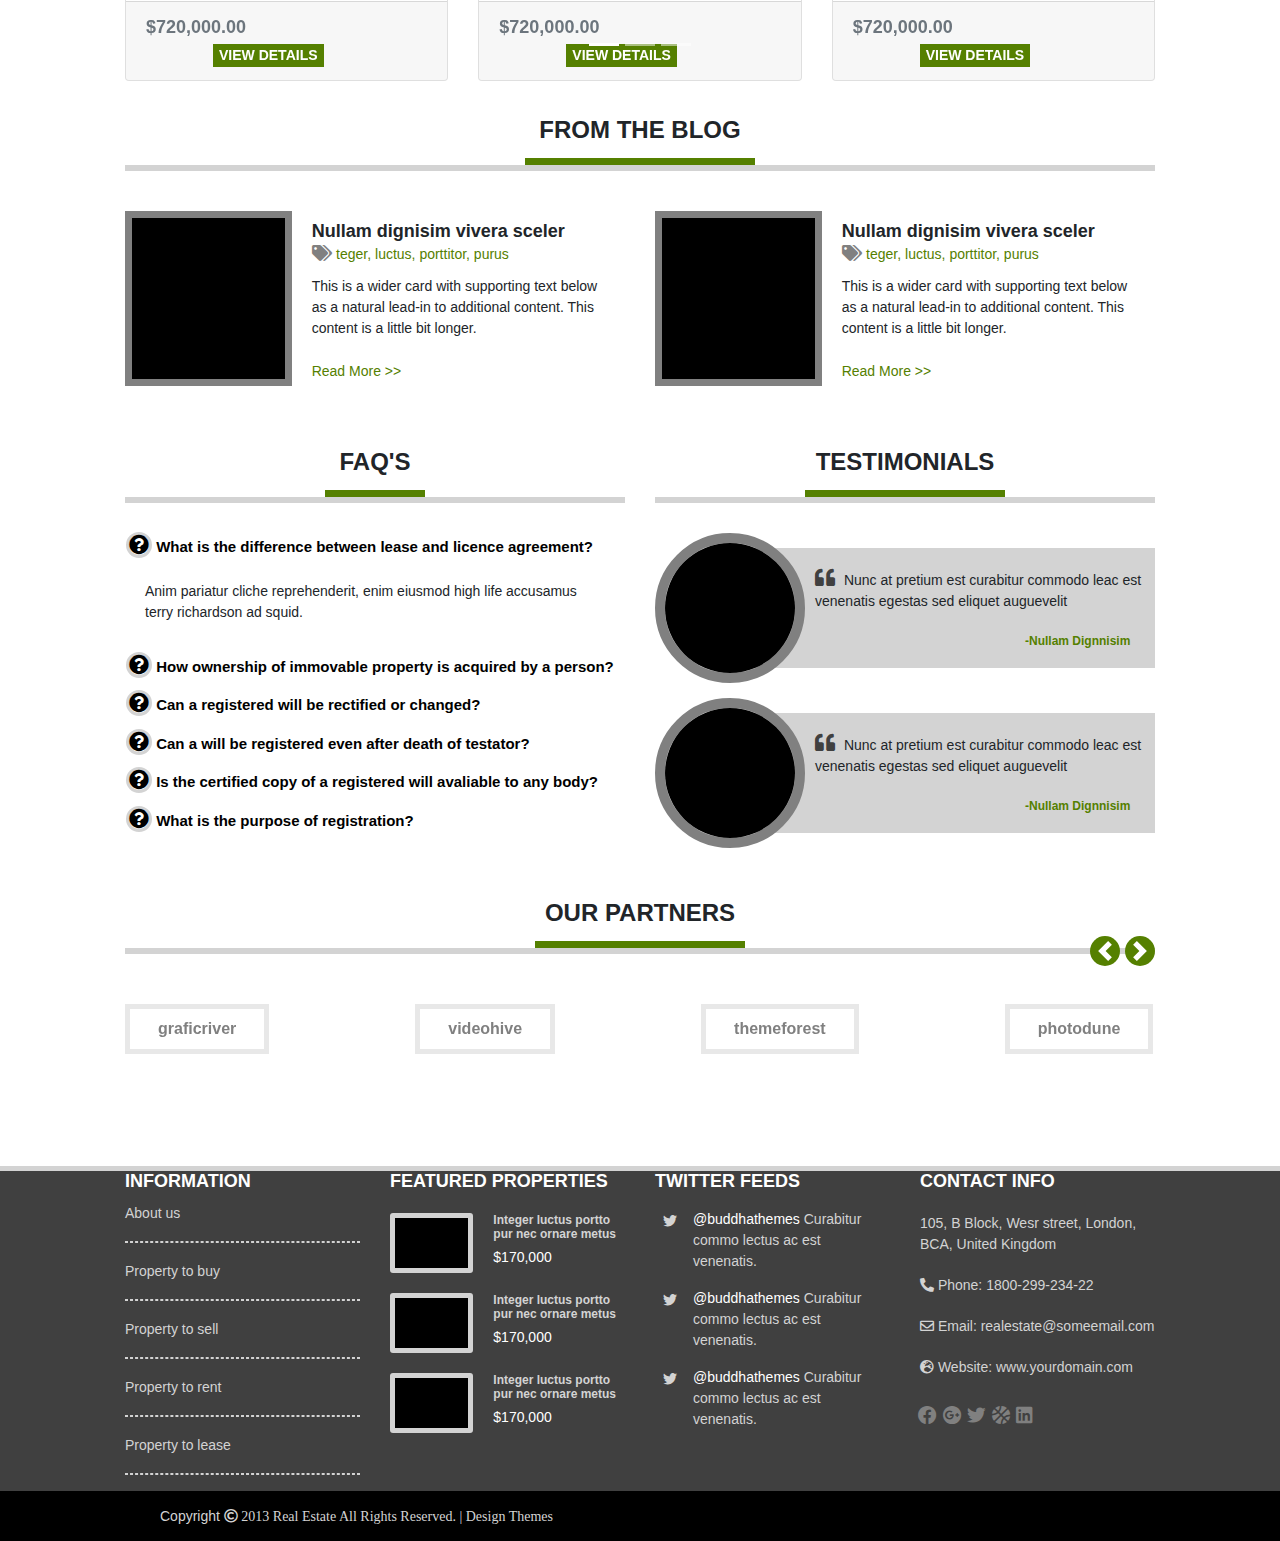
==== commit 2bbe2454: "skiftachanges" ====
--- a/index.html
+++ b/index.html
@@ -36,24 +36,24 @@
         </button>
 
             <div class="collapse navbar-collapse" id="navbarSupportedContent">
-                <ul class="navbar-nav mr-auto">
+                <ul class="navbar-nav mr-auto" id="navbarUl">
                 </ul>
                 <form class="form-inline my-2 my-lg-0">
                     <ul class="navbar-nav mr-auto">
                         <li class="nav-item" id="navItem1">
-                            <a class="nav-link" id="navLink1" href="skifta.github.io/Homepage.html">Home</a>
+                            <a class="nav-link" id="navLink1" href="/">Home</a>
                         </li>
                         <li class="nav-item" id="navItem1">
-                            <a class="nav-link" id="navLink1" href="skifta.github.io/About.html">About Us</a>
+                            <a class="nav-link" id="navLink1" href="About.html">About Us</a>
                         </li>
                         <li class="nav-item" id="navItem1">
-                            <a class="nav-link" id="navLink1" href="file:///C:/Users/Skifteri/Documents/GitHub/Hello-World/Property.html">Properties</a>
+                            <a class="nav-link" id="navLink1" href="Property.html">Properties</a>
                         </li>
                         <li class="nav-item" id="navItem1">
-                            <a class="nav-link" id="navLink1" href="file:///C:/Users/Skifteri/Documents/GitHub/Hello-World/Contact.html">Contact</a>
+                            <a class="nav-link" id="navLink1" href="Contact.html">Contact</a>
                         </li>
                         <li class="nav-item" id="navItem1">
-                            <a class="nav-link" id="navLink1" href="file:///C:/Users/Skifteri/Documents/GitHub/Hello-World/Details.html">Details</a>
+                            <a class="nav-link" id="navLink1" href="Details.html">Details</a>
                         </li>
                     </ul>
                 </form>
@@ -108,47 +108,39 @@
         </a>
     </div>
 
-    <hr class="hrStyle1">
-    <div class="inMiddleHrDiv">Welcome to our <span><button class="inMiddleHrButton">Real Estate</button></span> Theme-clean and modern design for your bussines</div>
-    <div class="inMiddleHrDiv2">Vivamus mattis, magna sed tempor pellentesque, leo nisl</div>
-    <hr class="hrStyle2">
-
-    <div class="container">
-        <div class="card-deck">
-            <div class="card" id="bigIconsMainCard">
+    <div class="inMiddleHrDiv">
+        <h4>Welcome to our <span><button class="inMiddleHrButton">Real Estate</button></span> Theme-clean and modern design for your bussines</h4>
+        <p>Vivamus mattis, magna sed tempor pellentesque, leo nisl</p>
+    </div>
+
+    <div class="container">
+        <div class="row" id="largeIconsRow">
+            <div class="col-lg-3">
                 <a class="bigIconsLinksCard" href="#"><i class="fas fa-house-user"></i></a>
-                <div class="card-body">
-                    <h5 class="card-title" id="underLinkCardH5">Property To Buy</h5>
-                    <p class="card-text" id="underLinkCardP1">This is a longer card with supporting text below as a natural lead-in to additional content.</p>
-                </div>
-            </div>
-            <div class="card" id="bigIconsMainCard">
+                <h5 class="card-title" id="underLinkCardH5">Property To Buy</h5>
+                <p class="card-text" id="underLinkCardP1">This is a longer card with supporting text below as a natural lead-in to additional content.</p>
+            </div>
+            <div class="col-lg-3">
                 <a class="bigIconsLinksCard" href="#"><i class="fas fa-leaf"></i></a>
-                <div class="card-body">
-                    <h5 class="card-title" id="underLinkCardH5">Property To Sell</h5>
-                    <p class="card-text" id="underLinkCardP1">This is a longer card with supporting text below as a natural lead-in to additional content.</p>
-                </div>
-            </div>
-            <div class="card" id="bigIconsMainCard">
+                <h5 class="card-title" id="underLinkCardH5">Property To Sell</h5>
+                <p class="card-text" id="underLinkCardP1">This is a longer card with supporting text below as a natural lead-in to additional content.</p>
+            </div>
+            <div class="col-lg-3">
                 <a class="bigIconsLinksCard" href="#"><i class="fas fa-trophy"></i></a>
-                <div class="card-body">
-                    <h5 class="card-title" id="underLinkCardH5">Property For Rent</h5>
-                    <p class="card-text" id="underLinkCardP1">This is a longer card with supporting text below as a natural lead-in to additional content.</p>
-                </div>
-            </div>
-            <div class="card" id="bigIconsMainCard">
+                <h5 class="card-title" id="underLinkCardH5">Property For Rent</h5>
+                <p class="card-text" id="underLinkCardP1">This is a longer card with supporting text below as a natural lead-in to additional content.</p>
+            </div>
+            <div class="col-lg-3">
                 <a class="bigIconsLinksCard" href="#"><i class="fas fa-umbrella"></i></a>
-                <div class="card-body">
-                    <h5 class="card-title" id="underLinkCardH5">Property For Lease</h5>
-                    <p class="card-text" id="underLinkCardP1">This is a longer card with supporting text below as a natural lead-in to additional content.</p>
-                </div>
-            </div>
-        </div>
-    </div>
-
-    <div class="container">
-        <div class="latestPropertiesTitle">Latest Properties</div>
-        <div class="latestPropertiesBorder"></div>
+                <h5 class="card-title" id="underLinkCardH5">Property For Lease</h5>
+                <p class="card-text" id="underLinkCardP1">This is a longer card with supporting text below as a natural lead-in to additional content.</p>
+            </div>
+        </div>
+    </div>
+
+    <div class="container">
+        <p class="latestPropertiesTitle">Latest Properties</p>
+        <p class="latestPropertiesBorder"></p>
         <hr class="hrStyle3">
     </div>
 
@@ -284,8 +276,8 @@
     </div>
 
     <div class="container">
-        <div class="fromTheBlogTitle">From the blog</div>
-        <div class="fromTheBlogBorder"></div>
+        <p class="fromTheBlogTitle">From the blog</p>
+        <p class="fromTheBlogBorder"></p>
         <hr class="hrStyle3">
     </div>
 
@@ -331,8 +323,8 @@
     <div class="container">
         <div class="row">
             <div class="col-md-6">
-                <div class="faqTitle">Faq's</div>
-                <div class="faqBorder"></div>
+                <p class="faqTitle">Faq's</p>
+                <p class="faqBorder"></p>
                 <hr class="hrStyle3">
                 <div class="faqAccordionAllInOne">
                     <div class="accordion" id="accordionExample">
@@ -425,30 +417,30 @@
                 </div>
             </div>
             <div class="col-md-6">
-                <div class="faqTitle">Testimonials</div>
-                <div class="testimonialsBorder"></div>
+                <p class="faqTitle">Testimonials</p>
+                <p class="testimonialsBorder"></p>
                 <hr class="hrStyle3">
                 <div class="testimonials">
                     <img src="9.Pictures/Picture9.jpg" class="testimonialIMG" width="150" height="150" alt="">
                     <div class="testimonialParagraphBackground">
                         <p class="testimonialParagraph"><i class="fas fa-quote-left"></i> Nunc at pretium est curabitur commodo leac est venenatis egestas sed eliquet auguevelit</p>
-                        <blockquote>-Nullam Dignnisim</blockquote>
+                        <p class="testimonialLittleParagraph">-Nullam Dignnisim</p>
                     </div>
                 </div>
                 <div class="testimonials">
                     <img src="9.Pictures/Picture9.jpg" class="testimonialIMG" width="150" height="150" alt="">
                     <div class="testimonialParagraphBackground">
                         <p class="testimonialParagraph"><i class="fas fa-quote-left"></i> Nunc at pretium est curabitur commodo leac est venenatis egestas sed eliquet auguevelit</p>
-                        <blockquote>-Nullam Dignnisim</blockquote>
-                    </div>
-                </div>
-            </div>
-        </div>
-    </div>
-
-    <div class="container">
-        <div class="ourPartnerTitle">Our Partners</div>
-        <div class="ourPartnersBorder"></div>
+                        <p class="testimonialLittleParagraph">-Nullam Dignnisim</p>
+                    </div>
+                </div>
+            </div>
+        </div>
+    </div>
+
+    <div class="container">
+        <p class="ourPartnerTitle">Our Partners</p>
+        <p class="ourPartnersBorder"></p>
         <hr class="hrStyle3">
         <div id="carouselExampleControls" class="carousel slide thirdCarousel" data-ride="carousel">
             <div class="carousel-inner">
--- a/index.css
+++ b/index.css
@@ -47,6 +47,10 @@
     margin: 0 10px 0 0;
 }
 
+#navbarUl {
+    margin: 0 0 0 505px;
+}
+
 .navbarBrandSpan {
     font: 24pt;
     text-transform: uppercase;
@@ -105,9 +109,8 @@
     margin: 150px 0 0 200px;
 }
 
-#bigIconsMainCard {
-    border: 0;
-    margin: 50px 0 0 0;
+#largeIconsRow {
+    margin: 70px 0 0 0;
 }
 
 .bigIconsLinksCard {
@@ -116,8 +119,11 @@
     color: gray;
     border: 10px solid lightgray;
     border-radius: 50%;
-    width: 45%;
-    margin: 0 0 0 70px;
+    padding-left: 17px;
+    padding-right: 17px;
+    padding-bottom: 10px;
+    padding-top: 10px;
+    margin: 0 0 0 50px;
 }
 
 .bigIconsLinksCard:hover {
@@ -131,6 +137,7 @@
     font-size: 16px;
     font-weight: bold;
     text-transform: uppercase;
+    margin: 35px 0 0 0;
 }
 
 #underLinkCardH5:hover {
@@ -142,32 +149,30 @@
     font-size: 14px;
     font-weight: normal;
     text-align: center;
-}
-
-.hrStyle1 {
-    border: 0;
-    height: 7px;
-    width: 1000px;
-    background-image: -webkit-linear-gradient(left, #f0f0f0, #E8E8E8, #f0f0f0);
-    background-image: -moz-linear-gradient(left, #f0f0f0, #E8E8E8, #f0f0f0);
-    background-image: -ms-linear-gradient(left, #f0f0f0, #E8E8E8, #f0f0f0);
-    background-image: -o-linear-gradient(left, #f0f0f0, #E8E8E8, #f0f0f0);
-}
-
-.inMiddleHrDiv {
+    margin: 10px 0 0 0;
+}
+
+.inMiddleHrDiv h4 {
     font-size: 18px;
     font-weight: bold;
     text-transform: uppercase;
     text-align: center;
-}
-
-.inMiddleHrDiv2 {
+    border-top: 7px solid #E8E8E8;
+    margin: 15px 0 0 200px;
+    padding-top: 20px;
+    width: 70%;
+}
+
+.inMiddleHrDiv p {
     font-size: 14px;
     font-weight: bold;
     text-transform: uppercase;
     color: lightgray;
     text-align: center;
-    margin: 10px 0 0 0;
+    margin: 10px 0 0 200px;
+    border-bottom: 7px solid #E8E8E8;
+    padding-bottom: 20px;
+    width: 70%;
 }
 
 .inMiddleHrButton {
@@ -177,16 +182,6 @@
     font-size: 18px;
     border: 0;
     font-weight: normal;
-}
-
-.hrStyle2 {
-    border: 0;
-    height: 7px;
-    width: 1000px;
-    background-image: -webkit-linear-gradient(left, #f0f0f0, #DCDCDC, #f0f0f0);
-    background-image: -moz-linear-gradient(left, #f0f0f0, #DCDCDC, #f0f0f0);
-    background-image: -ms-linear-gradient(left, #f0f0f0, #DCDCDC, #f0f0f0);
-    background-image: -o-linear-gradient(left, #f0f0f0, #DCDCDC, #f0f0f0);
 }
 
 .latestPropertiesTitle {
@@ -419,6 +414,13 @@
     padding-left: 10px;
     font-size: 14px;
     font-weight: normal;
+}
+
+.testimonialLittleParagraph {
+    margin: 20px 0 0 320px;
+    font-size: 12px;
+    font-weight: bold;
+    color: #558000;
 }
 
 blockquote {
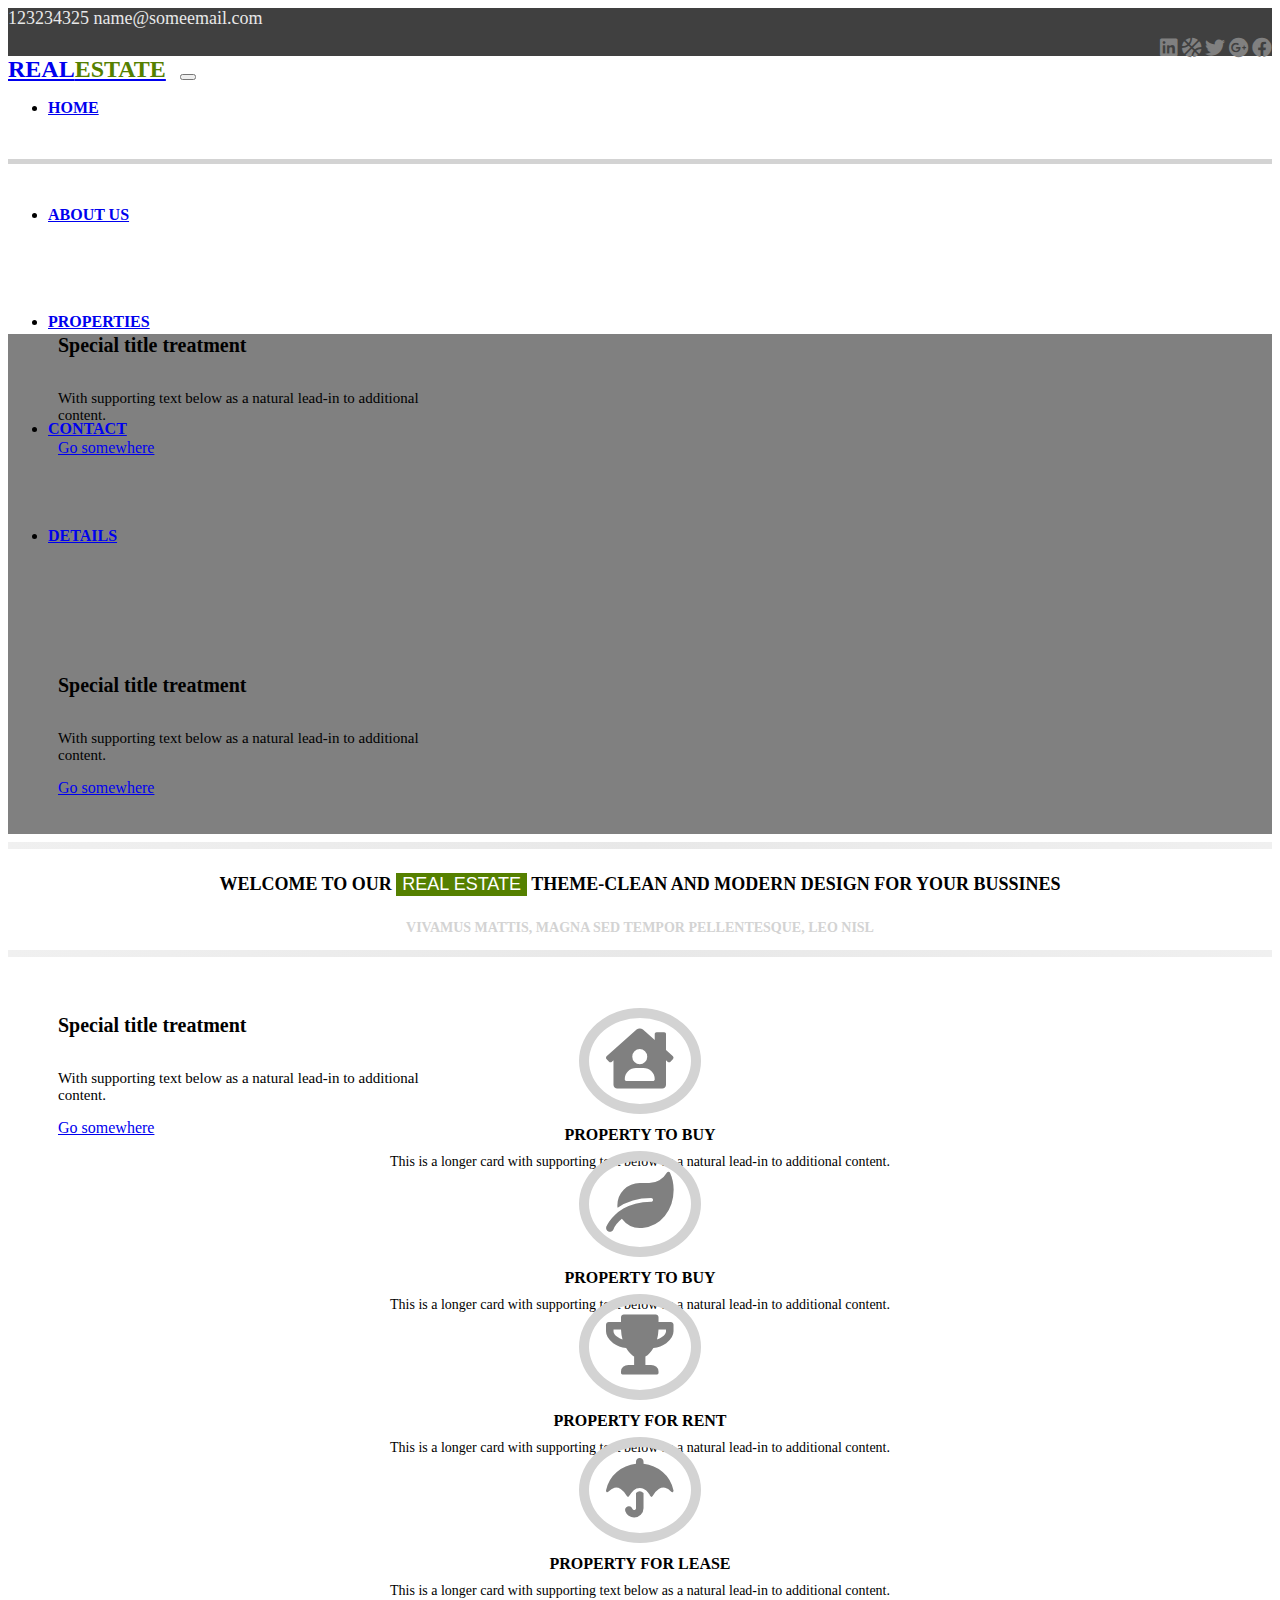
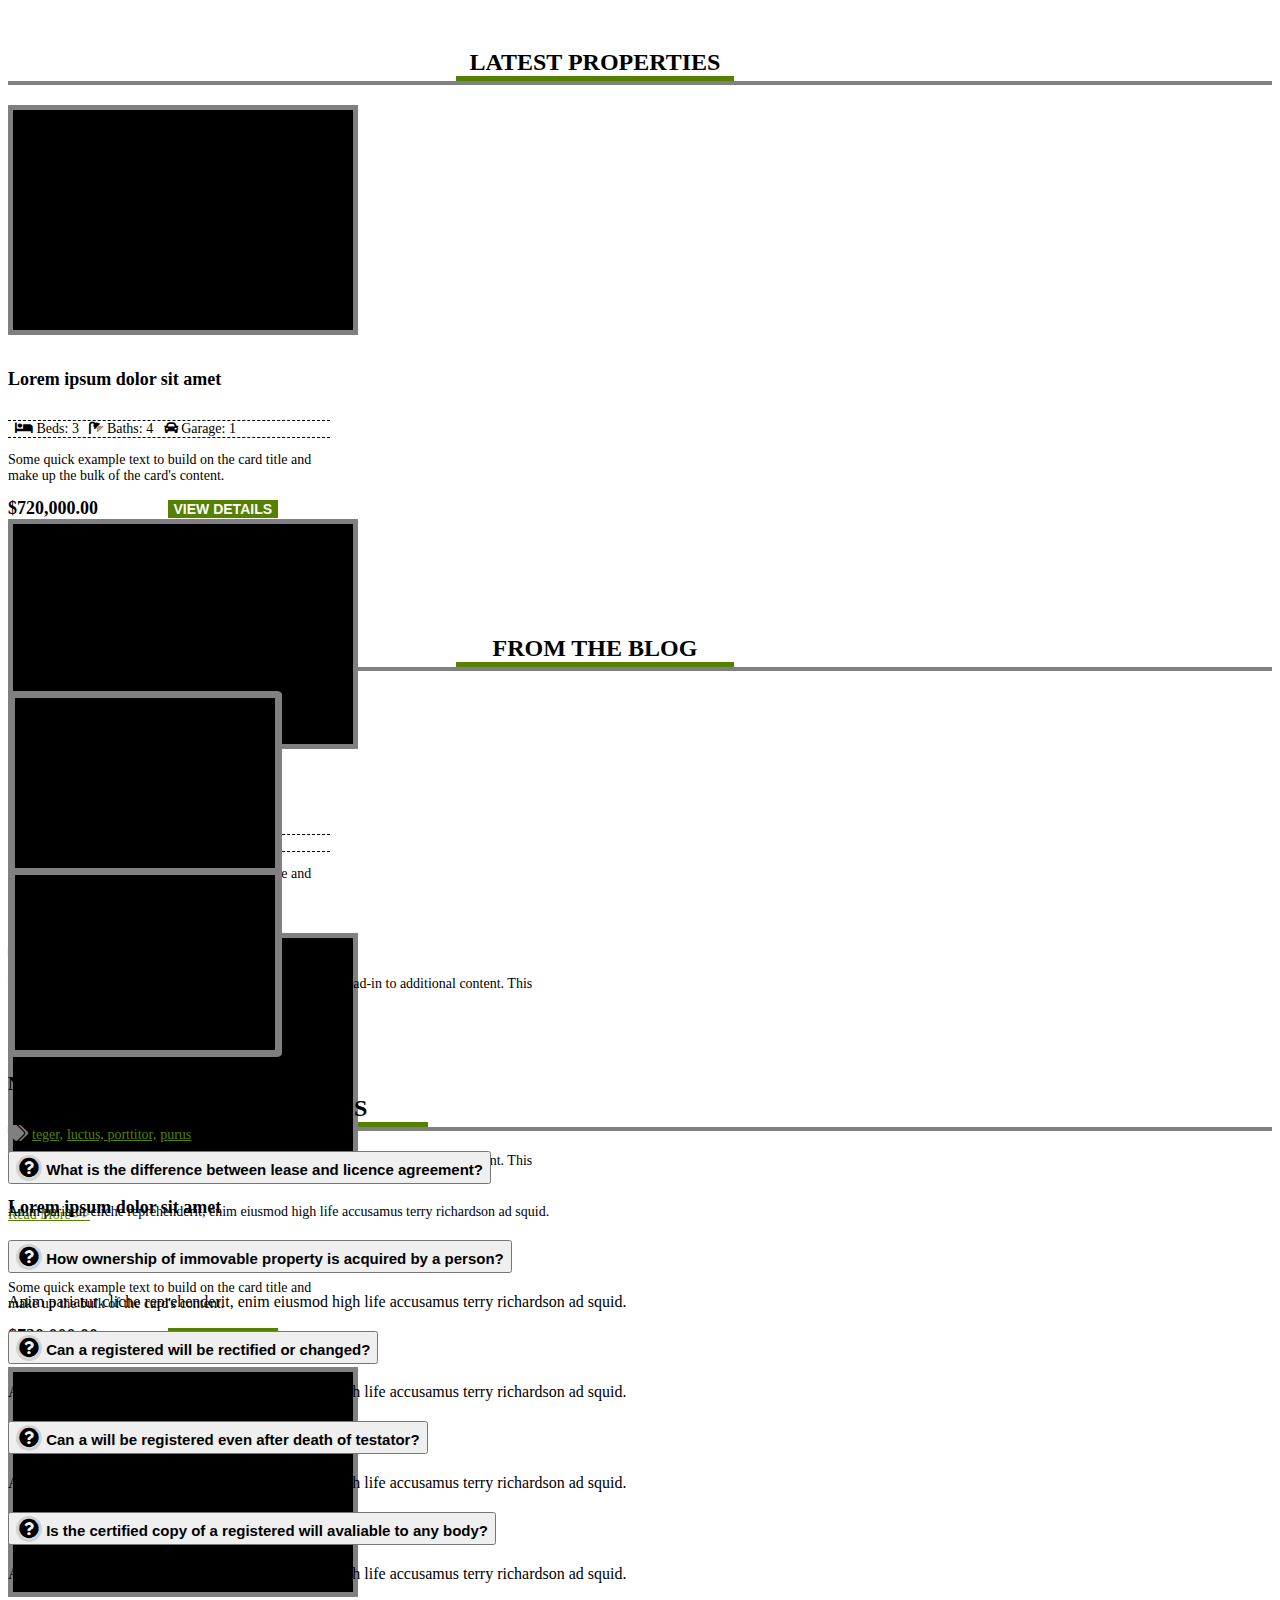
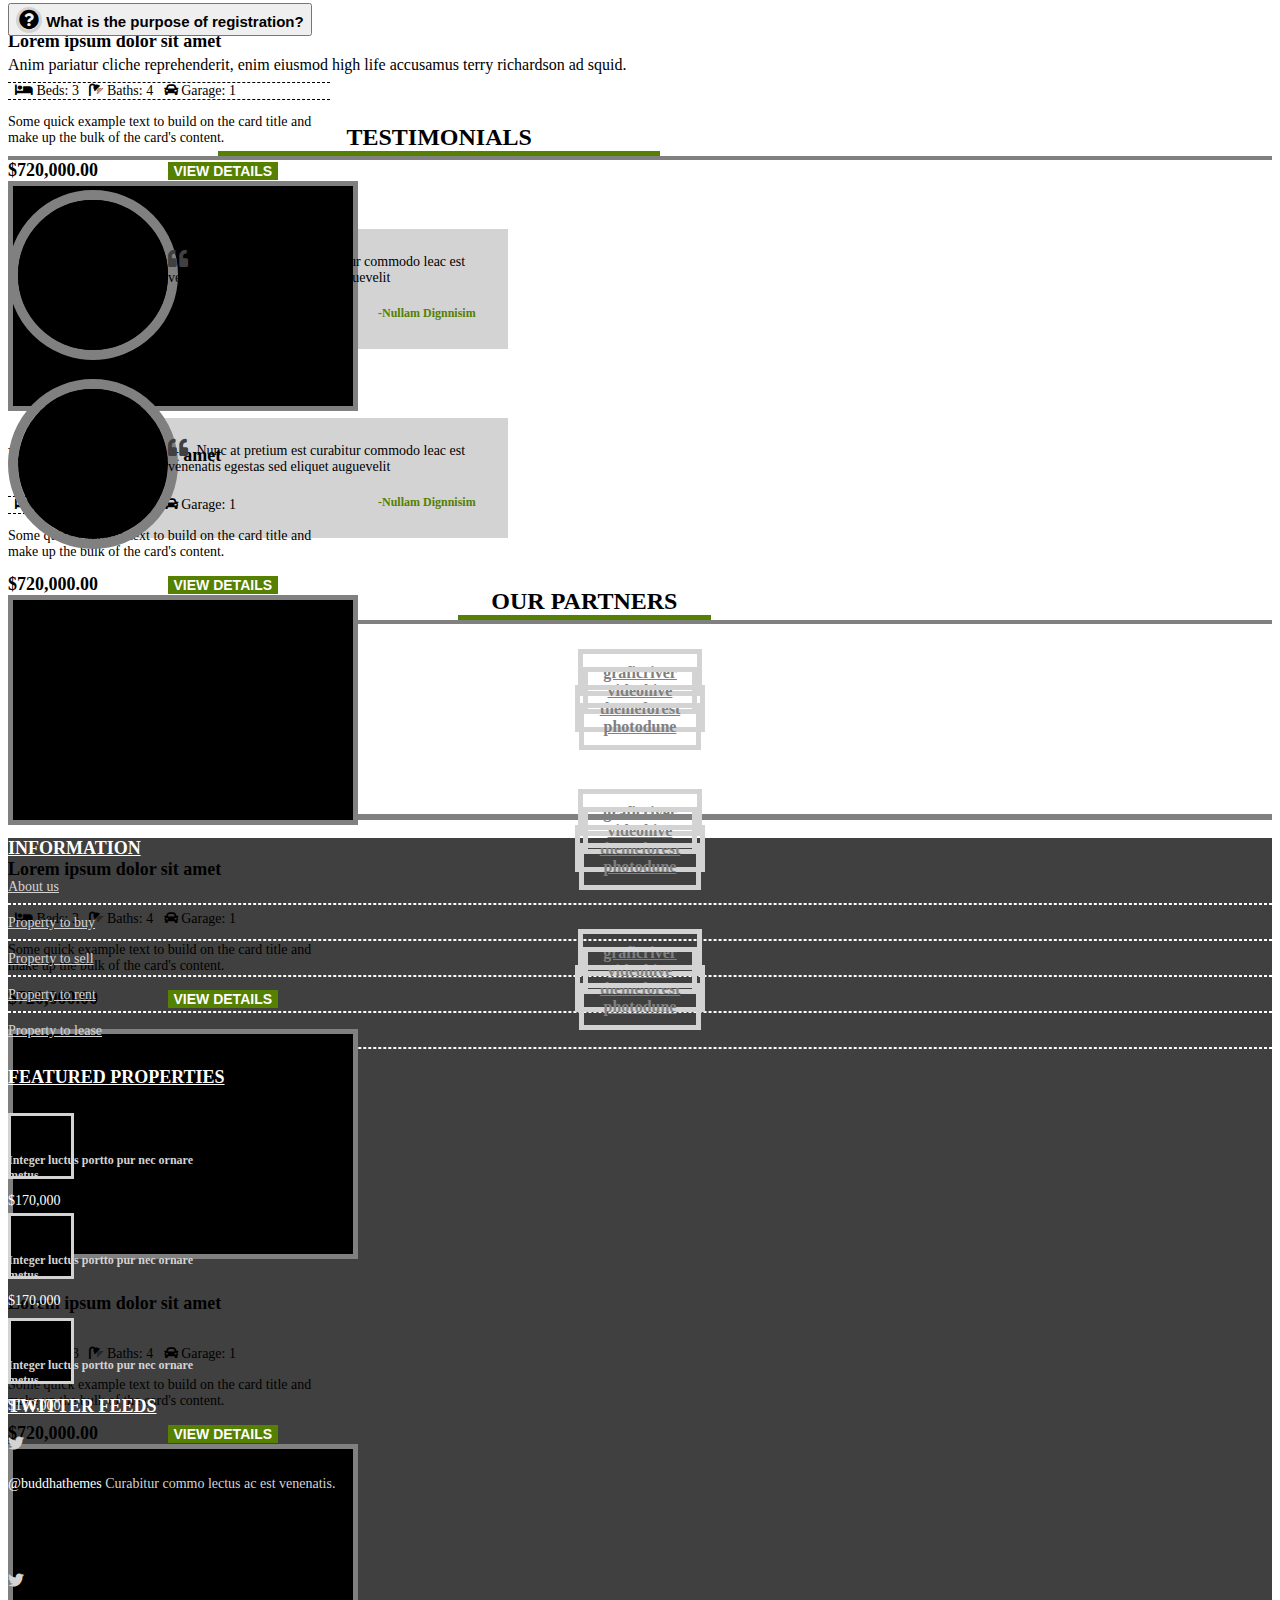
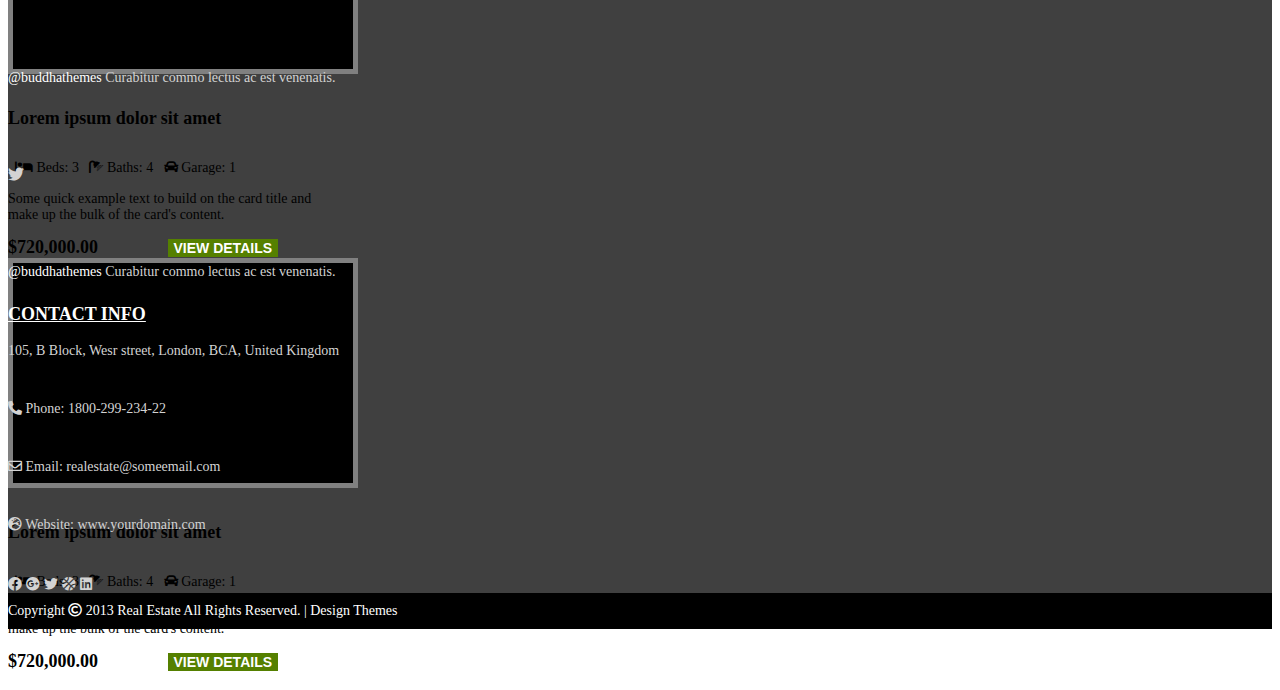
==== commit 3c586068: "skifta" ====
--- a/index.html
+++ b/index.html
@@ -7,72 +7,66 @@
     <meta name="viewport" content="width=device-width, initial-scale=1, shrink-to-fit=no">
 
     <!-- Bootstrap CSS -->
-    <link rel="stylesheet" href="https://stackpath.bootstrapcdn.com/bootstrap/4.4.1/css/bootstrap.min.css" integrity="sha384-Vkoo8x4CGsO3+Hhxv8T/Q5PaXtkKtu6ug5TOeNV6gBiFeWPGFN9MuhOf23Q9Ifjh" crossorigin="anonymous">
+    <link rel="stylesheet" href="https://stackpath.bootstrapcdn.com/bootstrap/4.5.0/css/bootstrap.min.css" integrity="sha384-9aIt2nRpC12Uk9gS9baDl411NQApFmC26EwAOH8WgZl5MYYxFfc+NcPb1dKGj7Sk" crossorigin="anonymous">
     <link rel="stylesheet" href="index.css">
     <link rel="stylesheet" href="fontawesome-free-5.13.0-web/css/all.css">
+
     <title>Homepage</title>
 </head>
 
 <body>
 
-    <div class="header1">
-        <div class="container" id="icons1Container">
-            <div class="d-flex flex-row-reverse">
-                <a href="http://www.linkedin.com" class="p-2"><i class="fab fa-linkedin" id="icons1"></i></a>
-                <a href="http://www.nba.com" class="p-2"><i class="fas fa-basketball-ball" id="icons1"></i></a>
-                <a href="http://www.twitter.com" class="p-2"><i class="fab fa-twitter" id="icons1"></i></a>
-                <a href="http://www.google.com" class="p-2"><i class="fab fa-google-plus" id="icons1"></i></a>
-                <a href="http://www.facebook.com" class="p-2"><i class="fab fa-facebook" id="icons1"></i></a>
-                <p class="mr-auto p-2 bd-highlight"><span class="headerSpan1">1(800)5678765</span> <span class="headerSpan2">name@someemail.com</span></p>
-            </div>
-        </div>
-    </div>
-
-    <div class="container">
-        <nav class="navbar navbar-expand-lg navbar-light bg-white menu">
-            <a class="navbar-brand" href="#">Real<span class="navbarBrandSpan">estate</span></a>
+    <div class="header">
+        <div class="container">
+            <div class="row">
+                <div class="col-lg-8 col-md-8 col-sm-6 contactAndIconsRow1">
+                    <span class="firstContactnumberEmail">123234325 name@someemail.com</span>
+                </div>
+                <div class="col-lg-4 col-md-4 col-sm-6 contactAndIconsRow2">
+                    <a href="http://www.linkedin.com" class="p-2" id="iconsLink1"><i class="fab fa-linkedin"></i></a>
+                    <a href="http://www.nba.com" class="p-2" id="iconsLink1"><i class="fas fa-basketball-ball"></i></a>
+                    <a href="http://www.twitter.com" class="p-2" id="iconsLink1"><i class="fab fa-twitter"></i></a>
+                    <a href="http://www.google.com" class="p-2" id="iconsLink1"><i class="fab fa-google-plus"></i></a>
+                    <a href="http://www.facebook.com" class="p-2" id="iconsLink1"><i class="fab fa-facebook"></i></a>
+                </div>
+            </div>
+        </div>
+    </div>
+
+    <nav class="navbar navbar-expand-lg navbar-light bg-white">
+        <div class="container">
+            <a class="navbar-brand" id="navbarBrand" href="#">Real<span class="navbarBrandSpan">estate</span></a>
             <button class="navbar-toggler" type="button" data-toggle="collapse" data-target="#navbarSupportedContent" aria-controls="navbarSupportedContent" aria-expanded="false" aria-label="Toggle navigation">
           <span class="navbar-toggler-icon"></span>
         </button>
 
             <div class="collapse navbar-collapse" id="navbarSupportedContent">
-                <ul class="navbar-nav mr-auto" id="navbarUl">
+                <ul class="nav navbar-nav ml-auto">
+                    <li class="nav-item">
+                        <a class="nav-link" href="/">Home</a>
+                    </li>
+                    <li class="nav-item">
+                        <a class="nav-link" href="AboutUsResponsive.html">About Us</a>
+                    </li>
+                    <li class="nav-item">
+                        <a class="nav-link" href="PropertiesResponsive.html">Properties</a>
+                    </li>
+                    <li class="nav-item">
+                        <a class="nav-link" href="ContactResponsive.html">Contact</a>
+                    </li>
+                    <li class="nav-item">
+                        <a class="nav-link" href="DetailsResponsive.html">Details</a>
+                    </li>
                 </ul>
-                <form class="form-inline my-2 my-lg-0">
-                    <ul class="navbar-nav mr-auto">
-                        <li class="nav-item" id="navItem1">
-                            <a class="nav-link" id="navLink1" href="/">Home</a>
-                        </li>
-                        <li class="nav-item" id="navItem1">
-                            <a class="nav-link" id="navLink1" href="About.html">About Us</a>
-                        </li>
-                        <li class="nav-item" id="navItem1">
-                            <a class="nav-link" id="navLink1" href="Property.html">Properties</a>
-                        </li>
-                        <li class="nav-item" id="navItem1">
-                            <a class="nav-link" id="navLink1" href="Contact.html">Contact</a>
-                        </li>
-                        <li class="nav-item" id="navItem1">
-                            <a class="nav-link" id="navLink1" href="Details.html">Details</a>
-                        </li>
-                    </ul>
-                </form>
-            </div>
-        </nav>
-    </div>
-
-    <div class="borderContainerNav"></div>
-
-    <div id="carouselExampleIndicators" class="carousel slide firstCarousel" data-ride="carousel">
-        <ol class="carousel-indicators">
-            <li data-target="#carouselExampleIndicators" data-slide-to="0" class="active"></li>
-            <li data-target="#carouselExampleIndicators" data-slide-to="1"></li>
-            <li data-target="#carouselExampleIndicators" data-slide-to="2"></li>
-        </ol>
+            </div>
+        </div>
+    </nav>
+
+    <div id="carouselExampleControls" class="carousel slide" data-ride="carousel">
         <div class="carousel-inner">
             <div class="carousel-item active">
-                <div class="card" id="carouselFirstCard">
-                    <div class="card-body">
+                <div class="card" id="firstCarouselCard">
+                    <div class="card-body" id="firstCarouselCardBody">
                         <h5 class="card-title">Special title treatment</h5>
                         <p class="card-text">With supporting text below as a natural lead-in to additional content.</p>
                         <a href="#" class="btn btn-primary">Go somewhere</a>
@@ -80,8 +74,8 @@
                 </div>
             </div>
             <div class="carousel-item">
-                <div class="card" id="carouselFirstCard">
-                    <div class="card-body">
+                <div class="card" id="firstCarouselCard">
+                    <div class="card-body" id="firstCarouselCardBody">
                         <h5 class="card-title">Special title treatment</h5>
                         <p class="card-text">With supporting text below as a natural lead-in to additional content.</p>
                         <a href="#" class="btn btn-primary">Go somewhere</a>
@@ -89,8 +83,8 @@
                 </div>
             </div>
             <div class="carousel-item">
-                <div class="card" id="carouselFirstCard">
-                    <div class="card-body">
+                <div class="card" id="firstCarouselCard">
+                    <div class="card-body" id="firstCarouselCardBody">
                         <h5 class="card-title">Special title treatment</h5>
                         <p class="card-text">With supporting text below as a natural lead-in to additional content.</p>
                         <a href="#" class="btn btn-primary">Go somewhere</a>
@@ -98,39 +92,43 @@
                 </div>
             </div>
         </div>
-        <a class="carousel-control-prev" id="firstCarouselPrevious" href="#carouselExampleIndicators" role="button" data-slide="prev">
+        <a class="carousel-control-prev" id="firstCarouselPrevious" href="#carouselExampleControls" role="button" data-slide="prev">
             <span class="carousel-control-prev-icon" aria-hidden="true"></span>
             <span class="sr-only">Previous</span>
         </a>
-        <a class="carousel-control-next" id="firstCarouselNext" href="#carouselExampleIndicators" role="button" data-slide="next">
+        <a class="carousel-control-next" id="firstCarouselNext" href="#carouselExampleControls" role="button" data-slide="next">
             <span class="carousel-control-next-icon" aria-hidden="true"></span>
             <span class="sr-only">Next</span>
         </a>
     </div>
 
-    <div class="inMiddleHrDiv">
-        <h4>Welcome to our <span><button class="inMiddleHrButton">Real Estate</button></span> Theme-clean and modern design for your bussines</h4>
-        <p>Vivamus mattis, magna sed tempor pellentesque, leo nisl</p>
+    <div class="container">
+        <div class="inMiddleHrDiv">
+            <hr>
+            <h4>Welcome to our <span><button class="inMiddleHrButton">Real Estate</button></span> Theme-clean and modern design for your bussines</h4>
+            <p>Vivamus mattis, magna sed tempor pellentesque, leo nisl</p>
+            <hr>
+        </div>
     </div>
 
     <div class="container">
         <div class="row" id="largeIconsRow">
-            <div class="col-lg-3">
+            <div class="col-lg-3 col-md-6 col-sm-12" id="largeIconsCol1">
                 <a class="bigIconsLinksCard" href="#"><i class="fas fa-house-user"></i></a>
                 <h5 class="card-title" id="underLinkCardH5">Property To Buy</h5>
                 <p class="card-text" id="underLinkCardP1">This is a longer card with supporting text below as a natural lead-in to additional content.</p>
             </div>
-            <div class="col-lg-3">
+            <div class="col-lg-3 col-md-6 col-sm-12" id="largeIconsCol2">
                 <a class="bigIconsLinksCard" href="#"><i class="fas fa-leaf"></i></a>
-                <h5 class="card-title" id="underLinkCardH5">Property To Sell</h5>
+                <h5 class="card-title" id="underLinkCardH5">Property To Buy</h5>
                 <p class="card-text" id="underLinkCardP1">This is a longer card with supporting text below as a natural lead-in to additional content.</p>
             </div>
-            <div class="col-lg-3">
+            <div class="col-lg-3 col-md-6 col-sm-12" id="largeIconsCol3">
                 <a class="bigIconsLinksCard" href="#"><i class="fas fa-trophy"></i></a>
                 <h5 class="card-title" id="underLinkCardH5">Property For Rent</h5>
                 <p class="card-text" id="underLinkCardP1">This is a longer card with supporting text below as a natural lead-in to additional content.</p>
             </div>
-            <div class="col-lg-3">
+            <div class="col-lg-3 col-md-6 col-sm-12" id="largeIconsCol4">
                 <a class="bigIconsLinksCard" href="#"><i class="fas fa-umbrella"></i></a>
                 <h5 class="card-title" id="underLinkCardH5">Property For Lease</h5>
                 <p class="card-text" id="underLinkCardP1">This is a longer card with supporting text below as a natural lead-in to additional content.</p>
@@ -139,160 +137,158 @@
     </div>
 
     <div class="container">
-        <p class="latestPropertiesTitle">Latest Properties</p>
-        <p class="latestPropertiesBorder"></p>
-        <hr class="hrStyle3">
+        <div class="latestPropertiesDiv">
+            <p class="latestPropertiesParagraph">Latest Properties</p>
+            <hr>
+        </div>
+    </div>
+
+    <div id="carouselExampleControls2" class="carousel slide" data-ride="carousel">
+        <div class="carousel-inner">
+            <div class="container" id="secondCarouselContainer">
+                <div class="carousel-item active">
+                    <div class="row" id="secondCarouselRow">
+                        <div class="col-lg-4 col-md-4 col-sm-12 secondCarouselCol">
+                            <div class="card" id="secondCarouselCard">
+                                <img src="9.Pictures/Picture9.jpg" width="340" height="220" class="card-img-top" alt="...">
+                                <div class="card-body">
+                                    <h5 class="card-title">Lorem ipsum dolor sit amet</h5>
+                                    <p class="card-text" id="secondCarouselCardParagraph"><span class="secondCarouselIcons"><i class="fas fa-bed"></i> Beds: 3</span> <span class="secondCarouselIcons"><i class="fas fa-shower"></i> Baths: 4</span> <span class="secondCarouselIcons"><i class="fas fa-car"></i> Garage: 1</span></p>
+                                    <p class="card-text" id="secondCarouselCardParagraph2">Some quick example text to build on the card title and make up the bulk of the card's content.</p>
+                                    <small class="text-muted" id="secondCarouselCardMoney">$720,000.00 <button class="secondCarouselBTN">View Details</button></small>
+                                </div>
+                            </div>
+                        </div>
+                        <div class="col-lg-4 col-md-4 col-sm-12 secondCarouselCol">
+                            <div class="card" id="secondCarouselCard">
+                                <img src="9.Pictures/Picture9.jpg" width="340" height="220" class="card-img-top" alt="...">
+                                <div class="card-body">
+                                    <h5 class="card-title">Lorem ipsum dolor sit amet</h5>
+                                    <p class="card-text" id="secondCarouselCardParagraph"><span class="secondCarouselIcons"><i class="fas fa-bed"></i> Beds: 3</span> <span class="secondCarouselIcons"><i class="fas fa-shower"></i> Baths: 4</span> <span class="secondCarouselIcons"><i class="fas fa-car"></i> Garage: 1</span></p>
+                                    <p class="card-text" id="secondCarouselCardParagraph2">Some quick example text to build on the card title and make up the bulk of the card's content.</p>
+                                    <small class="text-muted" id="secondCarouselCardMoney">$720,000.00 <button class="secondCarouselBTN">View Details</button></small>
+                                </div>
+                            </div>
+                        </div>
+                        <div class="col-lg-4 col-md-4 col-sm-12 secondCarouselCol">
+                            <div class="card" id="secondCarouselCard">
+                                <img src="9.Pictures/Picture9.jpg" width="340" height="220" class="card-img-top" alt="...">
+                                <div class="card-body">
+                                    <h5 class="card-title">Lorem ipsum dolor sit amet</h5>
+                                    <p class="card-text" id="secondCarouselCardParagraph"><span class="secondCarouselIcons"><i class="fas fa-bed"></i> Beds: 3</span> <span class="secondCarouselIcons"><i class="fas fa-shower"></i> Baths: 4</span> <span class="secondCarouselIcons"><i class="fas fa-car"></i> Garage: 1</span></p>
+                                    <p class="card-text" id="secondCarouselCardParagraph2">Some quick example text to build on the card title and make up the bulk of the card's content.</p>
+                                    <small class="text-muted" id="secondCarouselCardMoney">$720,000.00 <button class="secondCarouselBTN">View Details</button></small>
+                                </div>
+                            </div>
+                        </div>
+                    </div>
+                </div>
+                <div class="carousel-item">
+                    <div class="row" id="secondCarouselRow">
+                        <div class="col-lg-4 col-md-4 col-sm-12 secondCarouselCol">
+                            <div class="card" id="secondCarouselCard">
+                                <img src="9.Pictures/Picture9.jpg" width="340" height="220" class="card-img-top" alt="...">
+                                <div class="card-body">
+                                    <h5 class="card-title">Lorem ipsum dolor sit amet</h5>
+                                    <p class="card-text" id="secondCarouselCardParagraph"><span class="secondCarouselIcons"><i class="fas fa-bed"></i> Beds: 3</span> <span class="secondCarouselIcons"><i class="fas fa-shower"></i> Baths: 4</span> <span class="secondCarouselIcons"><i class="fas fa-car"></i> Garage: 1</span></p>
+                                    <p class="card-text" id="secondCarouselCardParagraph2">Some quick example text to build on the card title and make up the bulk of the card's content.</p>
+                                    <small class="text-muted" id="secondCarouselCardMoney">$720,000.00 <button class="secondCarouselBTN">View Details</button></small>
+                                </div>
+                            </div>
+                        </div>
+                        <div class="col-lg-4 col-md-4 col-sm-12 secondCarouselCol">
+                            <div class="card" id="secondCarouselCard">
+                                <img src="9.Pictures/Picture9.jpg" width="340" height="220" class="card-img-top" alt="...">
+                                <div class="card-body">
+                                    <h5 class="card-title">Lorem ipsum dolor sit amet</h5>
+                                    <p class="card-text" id="secondCarouselCardParagraph"><span class="secondCarouselIcons"><i class="fas fa-bed"></i> Beds: 3</span> <span class="secondCarouselIcons"><i class="fas fa-shower"></i> Baths: 4</span> <span class="secondCarouselIcons"><i class="fas fa-car"></i> Garage: 1</span></p>
+                                    <p class="card-text" id="secondCarouselCardParagraph2">Some quick example text to build on the card title and make up the bulk of the card's content.</p>
+                                    <small class="text-muted" id="secondCarouselCardMoney">$720,000.00 <button class="secondCarouselBTN">View Details</button></small>
+                                </div>
+                            </div>
+                        </div>
+                        <div class="col-lg-4 col-md-4 col-sm-12 secondCarouselCol">
+                            <div class="card" id="secondCarouselCard">
+                                <img src="9.Pictures/Picture9.jpg" width="340" height="220" class="card-img-top" alt="...">
+                                <div class="card-body">
+                                    <h5 class="card-title">Lorem ipsum dolor sit amet</h5>
+                                    <p class="card-text" id="secondCarouselCardParagraph"><span class="secondCarouselIcons"><i class="fas fa-bed"></i> Beds: 3</span> <span class="secondCarouselIcons"><i class="fas fa-shower"></i> Baths: 4</span> <span class="secondCarouselIcons"><i class="fas fa-car"></i> Garage: 1</span></p>
+                                    <p class="card-text" id="secondCarouselCardParagraph2">Some quick example text to build on the card title and make up the bulk of the card's content.</p>
+                                    <small class="text-muted" id="secondCarouselCardMoney">$720,000.00 <button class="secondCarouselBTN">View Details</button></small>
+                                </div>
+                            </div>
+                        </div>
+                    </div>
+                </div>
+                <div class="carousel-item">
+                    <div class="row" id="secondCarouselRow">
+                        <div class="col-lg-4 col-md-4 col-sm-12 secondCarouselCol">
+                            <div class="card" id="secondCarouselCard">
+                                <img src="9.Pictures/Picture9.jpg" width="340" height="220" class="card-img-top" alt="...">
+                                <div class="card-body">
+                                    <h5 class="card-title">Lorem ipsum dolor sit amet</h5>
+                                    <p class="card-text" id="secondCarouselCardParagraph"><span class="secondCarouselIcons"><i class="fas fa-bed"></i> Beds: 3</span> <span class="secondCarouselIcons"><i class="fas fa-shower"></i> Baths: 4</span> <span class="secondCarouselIcons"><i class="fas fa-car"></i> Garage: 1</span></p>
+                                    <p class="card-text" id="secondCarouselCardParagraph2">Some quick example text to build on the card title and make up the bulk of the card's content.</p>
+                                    <small class="text-muted" id="secondCarouselCardMoney">$720,000.00 <button class="secondCarouselBTN">View Details</button></small>
+                                </div>
+                            </div>
+                        </div>
+                        <div class="col-lg-4 col-md-4 col-sm-12 secondCarouselCol">
+                            <div class="card" id="secondCarouselCard">
+                                <img src="9.Pictures/Picture9.jpg" width="340" height="220" class="card-img-top" alt="...">
+                                <div class="card-body">
+                                    <h5 class="card-title">Lorem ipsum dolor sit amet</h5>
+                                    <p class="card-text" id="secondCarouselCardParagraph"><span class="secondCarouselIcons"><i class="fas fa-bed"></i> Beds: 3</span> <span class="secondCarouselIcons"><i class="fas fa-shower"></i> Baths: 4</span> <span class="secondCarouselIcons"><i class="fas fa-car"></i> Garage: 1</span></p>
+                                    <p class="card-text" id="secondCarouselCardParagraph2">Some quick example text to build on the card title and make up the bulk of the card's content.</p>
+                                    <small class="text-muted" id="secondCarouselCardMoney">$720,000.00 <button class="secondCarouselBTN">View Details</button></small>
+                                </div>
+                            </div>
+                        </div>
+                        <div class="col-lg-4 col-md-4 col-sm-12 secondCarouselCol">
+                            <div class="card" id="secondCarouselCard">
+                                <img src="9.Pictures/Picture9.jpg" width="340" height="220" class="card-img-top" alt="...">
+                                <div class="card-body">
+                                    <h5 class="card-title">Lorem ipsum dolor sit amet</h5>
+                                    <p class="card-text" id="secondCarouselCardParagraph"><span class="secondCarouselIcons"><i class="fas fa-bed"></i> Beds: 3</span> <span class="secondCarouselIcons"><i class="fas fa-shower"></i> Baths: 4</span> <span class="secondCarouselIcons"><i class="fas fa-car"></i> Garage: 1</span></p>
+                                    <p class="card-text" id="secondCarouselCardParagraph2">Some quick example text to build on the card title and make up the bulk of the card's content.</p>
+                                    <small class="text-muted" id="secondCarouselCardMoney">$720,000.00 <button class="secondCarouselBTN">View Details</button></small>
+                                </div>
+                            </div>
+                        </div>
+                    </div>
+                </div>
+            </div>
+        </div>
+        <a class="carousel-control-prev" id="secondCarouselPrevious" href="#carouselExampleControls2" role="button" data-slide="prev">
+            <span class="carousel-control-prev-icon" aria-hidden="true"></span>
+            <span class="sr-only">Previous</span>
+        </a>
+        <a class="carousel-control-next" id="secondCarouselNext" href="#carouselExampleControls2" role="button" data-slide="next">
+            <span class="carousel-control-next-icon" aria-hidden="true"></span>
+            <span class="sr-only">Next</span>
+        </a>
     </div>
 
     <div class="container">
-        <div id="carouselExampleIndicators2" class="carousel slide secondCarousel" data-ride="carousel">
-            <ol class="carousel-indicators">
-                <li data-target="#carouselExampleIndicators2" data-slide-to="0" class="active"></li>
-                <li data-target="#carouselExampleIndicators2" data-slide-to="1"></li>
-                <li data-target="#carouselExampleIndicators2" data-slide-to="2"></li>
-            </ol>
-            <div class="carousel-inner">
-                <div class="carousel-item active">
-                    <div class="card-deck">
-                        <div class="card">
-                            <img src="9.Pictures/Picture9.jpg" id="secondCarouselIMG" width="340" height="220" class="card-img-top" alt="...">
-                            <div class="card-body">
-                                <h5 class="card-title" id="secondCarouselCardH5">Lorem ipsum dolor sit amet</h5>
-                                <p class="card-text" id="secondCarouselCardParagraph"><span class="bedIcon"><i class="fas fa-bed"></i> Beds: 3</span> <span class="showerIcon"><i class="fas fa-shower"></i> Baths: 4</span> <span class="carIcon"><i class="fas fa-car"></i> Garage: 1</span></p>
-                                <p class="card-text" id="secondCarouselCardParagraph2">This is a wider card with supporting text below as a natural lead-in to additional content.</p>
-                            </div>
-                            <div class="card-footer">
-                                <small class="text-muted" id="secondCarouselCardMoney">$720,000.00 <button class="secondCarouselBTN">View Details</button></small>
-                            </div>
-                        </div>
-                        <div class="card">
-                            <img src="9.Pictures/Picture9.jpg" id="secondCarouselIMG" width="340" height="220" class="card-img-top" alt="...">
-                            <div class="card-body">
-                                <h5 class="card-title" id="secondCarouselCardH5">Lorem ipsum dolor sit amet</h5>
-                                <p class="card-text" id="secondCarouselCardParagraph"><span class="bedIcon"><i class="fas fa-bed"></i> Beds: 3</span> <span class="showerIcon"><i class="fas fa-shower"></i> Baths: 4</span> <span class="carIcon"><i class="fas fa-car"></i> Garage: 1</span></p>
-                                <p class="card-text" id="secondCarouselCardParagraph2">This is a wider card with supporting text below as a natural lead-in to additional content.</p>
-                            </div>
-                            <div class="card-footer">
-                                <small class="text-muted" id="secondCarouselCardMoney">$720,000.00 <button class="secondCarouselBTN">View Details</button></small>
-                            </div>
-                        </div>
-                        <div class="card">
-                            <img src="9.Pictures/Picture9.jpg" id="secondCarouselIMG" width="340" height="220" class="card-img-top" alt="...">
-                            <div class="card-body">
-                                <h5 class="card-title" id="secondCarouselCardH5">Lorem ipsum dolor sit amet</h5>
-                                <p class="card-text" id="secondCarouselCardParagraph"><span class="bedIcon"><i class="fas fa-bed"></i> Beds: 3</span> <span class="showerIcon"><i class="fas fa-shower"></i> Baths: 4</span> <span class="carIcon"><i class="fas fa-car"></i> Garage: 1</span></p>
-                                <p class="card-text" id="secondCarouselCardParagraph2">This is a wider card with supporting text below as a natural lead-in to additional content.</p>
-                            </div>
-                            <div class="card-footer">
-                                <small class="text-muted" id="secondCarouselCardMoney">$720,000.00 <button class="secondCarouselBTN">View Details</button></small>
-                            </div>
-                        </div>
-                    </div>
-                </div>
-                <div class="carousel-item">
-                    <div class="card-deck">
-                        <div class="card">
-                            <img src="9.Pictures/Picture9.jpg" id="secondCarouselIMG" width="340" height="220" class="card-img-top" alt="...">
-                            <div class="card-body">
-                                <h5 class="card-title" id="secondCarouselCardH5">Lorem ipsum dolor sit amet</h5>
-                                <p class="card-text" id="secondCarouselCardParagraph"><span class="bedIcon"><i class="fas fa-bed"></i> Beds: 3</span> <span class="showerIcon"><i class="fas fa-shower"></i> Baths: 4</span> <span class="carIcon"><i class="fas fa-car"></i> Garage: 1</span></p>
-                                <p class="card-text" id="secondCarouselCardParagraph2">This is a wider card with supporting text below as a natural lead-in to additional content.</p>
-                            </div>
-                            <div class="card-footer">
-                                <small class="text-muted" id="secondCarouselCardMoney">$720,000.00 <button class="secondCarouselBTN">View Details</button></small>
-                            </div>
-                        </div>
-                        <div class="card">
-                            <img src="9.Pictures/Picture9.jpg" id="secondCarouselIMG" width="340" height="220" class="card-img-top" alt="...">
-                            <div class="card-body">
-                                <h5 class="card-title" id="secondCarouselCardH5">Lorem ipsum dolor sit amet</h5>
-                                <p class="card-text" id="secondCarouselCardParagraph"><span class="bedIcon"><i class="fas fa-bed"></i> Beds: 3</span> <span class="showerIcon"><i class="fas fa-shower"></i> Baths: 4</span> <span class="carIcon"><i class="fas fa-car"></i> Garage: 1</span></p>
-                                <p class="card-text" id="secondCarouselCardParagraph2">This is a wider card with supporting text below as a natural lead-in to additional content.</p>
-                            </div>
-                            <div class="card-footer">
-                                <small class="text-muted" id="secondCarouselCardMoney">$720,000.00 <button class="secondCarouselBTN">View Details</button></small>
-                            </div>
-                        </div>
-                        <div class="card">
-                            <img src="9.Pictures/Picture9.jpg" id="secondCarouselIMG" width="340" height="220" class="card-img-top" alt="...">
-                            <div class="card-body">
-                                <h5 class="card-title" id="secondCarouselCardH5">Lorem ipsum dolor sit amet</h5>
-                                <p class="card-text" id="secondCarouselCardParagraph"><span class="bedIcon"><i class="fas fa-bed"></i> Beds: 3</span> <span class="showerIcon"><i class="fas fa-shower"></i> Baths: 4</span> <span class="carIcon"><i class="fas fa-car"></i> Garage: 1</span></p>
-                                <p class="card-text" id="secondCarouselCardParagraph2">This is a wider card with supporting text below as a natural lead-in to additional content.</p>
-                            </div>
-                            <div class="card-footer">
-                                <small class="text-muted" id="secondCarouselCardMoney">$720,000.00 <button class="secondCarouselBTN">View Details</button></small>
-                            </div>
-                        </div>
-                    </div>
-                </div>
-                <div class="carousel-item">
-                    <div class="card-deck">
-                        <div class="card">
-                            <img src="9.Pictures/Picture9.jpg" id="secondCarouselIMG" width="340" height="220" class="card-img-top" alt="...">
-                            <div class="card-body">
-                                <h5 class="card-title" id="secondCarouselCardH5">Lorem ipsum dolor sit amet</h5>
-                                <p class="card-text" id="secondCarouselCardParagraph"><span class="bedIcon"><i class="fas fa-bed"></i> Beds: 3</span> <span class="showerIcon"><i class="fas fa-shower"></i> Baths: 4</span> <span class="carIcon"><i class="fas fa-car"></i> Garage: 1</span></p>
-                                <p class="card-text" id="secondCarouselCardParagraph2">This is a wider card with supporting text below as a natural lead-in to additional content.</p>
-                            </div>
-                            <div class="card-footer">
-                                <small class="text-muted" id="secondCarouselCardMoney">$720,000.00 <button class="secondCarouselBTN">View Details</button></small>
-                            </div>
-                        </div>
-                        <div class="card">
-                            <img src="9.Pictures/Picture9.jpg" id="secondCarouselIMG" width="340" height="220" class="card-img-top" alt="...">
-                            <div class="card-body">
-                                <h5 class="card-title" id="secondCarouselCardH5">Lorem ipsum dolor sit amet</h5>
-                                <p class="card-text" id="secondCarouselCardParagraph"><span class="bedIcon"><i class="fas fa-bed"></i> Beds: 3</span> <span class="showerIcon"><i class="fas fa-shower"></i> Baths: 4</span> <span class="carIcon"><i class="fas fa-car"></i> Garage: 1</span></p>
-                                <p class="card-text" id="secondCarouselCardParagraph2">This is a wider card with supporting text below as a natural lead-in to additional content.</p>
-                            </div>
-                            <div class="card-footer">
-                                <small class="text-muted" id="secondCarouselCardMoney">$720,000.00 <button class="secondCarouselBTN">View Details</button></small>
-                            </div>
-                        </div>
-                        <div class="card">
-                            <img src="9.Pictures/Picture9.jpg" id="secondCarouselIMG" width="340" height="220" class="card-img-top" alt="...">
-                            <div class="card-body">
-                                <h5 class="card-title" id="secondCarouselCardH5">Lorem ipsum dolor sit amet</h5>
-                                <p class="card-text" id="secondCarouselCardParagraph"><span class="bedIcon"><i class="fas fa-bed"></i> Beds: 3</span> <span class="showerIcon"><i class="fas fa-shower"></i> Baths: 4</span> <span class="carIcon"><i class="fas fa-car"></i> Garage: 1</span></p>
-                                <p class="card-text" id="secondCarouselCardParagraph2">This is a wider card with supporting text below as a natural lead-in to additional content.</p>
-                            </div>
-                            <div class="card-footer">
-                                <small class="text-muted" id="secondCarouselCardMoney">$720,000.00 <button class="secondCarouselBTN">View Details</button></small>
-                            </div>
-                        </div>
-                    </div>
-                </div>
-            </div>
-            <a class="carousel-control-prev" id="seconCarouselPrevious" href="#carouselExampleIndicators2" role="button" data-slide="prev">
-                <span class="carousel-control-prev-icon" aria-hidden="true"></span>
-                <span class="sr-only">Previous</span>
-            </a>
-            <a class="carousel-control-next" id="seconCarouselNext" href="#carouselExampleIndicators2" role="button" data-slide="next">
-                <span class="carousel-control-next-icon" aria-hidden="true"></span>
-                <span class="sr-only">Next</span>
-            </a>
-        </div>
-    </div>
-
-    <div class="container">
-        <p class="fromTheBlogTitle">From the blog</p>
-        <p class="fromTheBlogBorder"></p>
-        <hr class="hrStyle3">
-    </div>
-
-    <div class="container">
-        <div class="row">
-            <div class="col-md-6">
+        <div class="fromTheBlogDiv">
+            <p class="fromTheBlogParagraph">From the blog</p>
+            <hr>
+        </div>
+    </div>
+
+    <div class="container" id="fromTheBlogContainer">
+        <div class="row" id="fromTheBlogRow">
+            <div class="col-lg-6 col-md-6 col-sm-12">
                 <div class="card mb-3" id="fromTheBlogCard" style="max-width: 540px;">
                     <div class="row no-gutters">
-                        <div class="col-md-4">
-                            <img src="9.Pictures/Picture9.jpg" id="fromTheBlogIMG" width="260px" height="175" class="card-img" alt="...">
-                        </div>
-                        <div class="col-md-8">
-                            <div class="card-body">
+                        <div class="col-md-4 col-sm-12">
+                            <img src="9.Pictures/Picture9.jpg" id="fromTheBlogIMG" width="260" height="175" class="card-img" alt="...">
+                        </div>
+                        <div class="col-md-8 col-sm-12">
+                            <div class="card-body" id="fromTheBlogCardBody">
                                 <h5 class="card-title" id="fromTheBlogH5">Nullam dignisim vivera sceler</h5>
-                                <i class="fas fa-tags"></i> <a href="#" class="fromTheBlogLink">teger, luctus, porttitor, purus</a>
+                                <i class="fas fa-tags"></i> <a href="#" class="fromTheBlogLink">teger,</a>
+                                <a href="#" class="fromTheBlogLink">luctus, <a href="#" class="fromTheBlogLink">porttitor,</a> <a href="#" class="fromTheBlogLink">purus</a>
                                 <p class="card-text" id="fromTheBlogParagraph">This is a wider card with supporting text below as a natural lead-in to additional content. This content is a little bit longer.</p>
                                 <a href="#" class="fromTheBlogLink2">Read More >></a>
                             </div>
@@ -300,16 +296,17 @@
                     </div>
                 </div>
             </div>
-            <div class="col-md-6">
+            <div class="col-lg-6 col-md-6 col-sm-12" id="fromTheBlogCol2">
                 <div class="card mb-3" id="fromTheBlogCard" style="max-width: 540px;">
                     <div class="row no-gutters">
-                        <div class="col-md-4">
-                            <img src="9.Pictures/Picture9.jpg" id="fromTheBlogIMG" width="260px" height="175" class="card-img" alt="...">
-                        </div>
-                        <div class="col-md-8">
-                            <div class="card-body">
+                        <div class="col-md-4 col-sm-12">
+                            <img src="9.Pictures/Picture9.jpg" id="fromTheBlogIMG" width="260" height="175" class="card-img" alt="...">
+                        </div>
+                        <div class="col-md-8 col-sm-12">
+                            <div class="card-body" id="fromTheBlogCardBody">
                                 <h5 class="card-title" id="fromTheBlogH5">Nullam dignisim vivera sceler</h5>
-                                <i class="fas fa-tags"></i> <a href="#" class="fromTheBlogLink">teger, luctus, porttitor, purus</a>
+                                <i class="fas fa-tags"></i> <a href="#" class="fromTheBlogLink">teger,</a>
+                                <a href="#" class="fromTheBlogLink">luctus, <a href="#" class="fromTheBlogLink">porttitor,</a> <a href="#" class="fromTheBlogLink">purus</a>
                                 <p class="card-text" id="fromTheBlogParagraph">This is a wider card with supporting text below as a natural lead-in to additional content. This content is a little bit longer.</p>
                                 <a href="#" class="fromTheBlogLink2">Read More >></a>
                             </div>
@@ -321,19 +318,18 @@
     </div>
 
     <div class="container">
-        <div class="row">
-            <div class="col-md-6">
-                <p class="faqTitle">Faq's</p>
-                <p class="faqBorder"></p>
-                <hr class="hrStyle3">
-                <div class="faqAccordionAllInOne">
+        <div class="row" id="faqTestimonialsRow">
+            <div class="col-lg-6 col-md-6 col-sm-12">
+                <div class="faqsDiv">
+                    <p class="faqsParagraph">Faq's</p>
+                    <hr>
                     <div class="accordion" id="accordionExample">
-                        <div class="card" id="faqBorder">
+                        <div class="card" id="faqCard">
                             <div id="headingOne">
                                 <h2 class="mb-0">
-                                    <button id="faqButton" class="btn btn-link" type="button" data-toggle="collapse" data-target="#collapseOne" aria-expanded="true" aria-controls="collapseOne">
+                                    <button id="faqButton" class="btn btn-link btn-block text-left" type="button" data-toggle="collapse" data-target="#collapseOne" aria-expanded="true" aria-controls="collapseOne">
                                     <i class="fas fa-question-circle"></i> What is the difference between lease and licence agreement?
-                          </button>
+                              </button>
                                 </h2>
                             </div>
 
@@ -343,72 +339,72 @@
                                 </div>
                             </div>
                         </div>
-                        <div class="card" id="faqBorder">
+                        <div class="card" id="faqCard">
                             <div id="headingTwo">
                                 <h2 class="mb-0">
-                                    <button id="faqButton" class="btn btn-link collapsed" type="button" data-toggle="collapse" data-target="#collapseTwo" aria-expanded="false" aria-controls="collapseTwo">
-                                    <i class="fas fa-question-circle"></i> How ownership of immovable property is acquired by a person?
-                          </button>
+                                    <button id="faqButton" class="btn btn-link btn-block text-left collapsed" type="button" data-toggle="collapse" data-target="#collapseTwo" aria-expanded="false" aria-controls="collapseTwo">
+                                        <i class="fas fa-question-circle"></i> How ownership of immovable property is acquired by a person?
+                              </button>
                                 </h2>
                             </div>
                             <div id="collapseTwo" class="collapse" aria-labelledby="headingTwo" data-parent="#accordionExample">
-                                <div class="card-body" id="faqLargeText">
+                                <div class="card-body">
                                     Anim pariatur cliche reprehenderit, enim eiusmod high life accusamus terry richardson ad squid.
                                 </div>
                             </div>
                         </div>
-                        <div class="card" id="faqBorder">
+                        <div class="card" id="faqCard">
                             <div id="headingThree">
                                 <h2 class="mb-0">
-                                    <button id="faqButton" class="btn btn-link collapsed" type="button" data-toggle="collapse" data-target="#collapseThree" aria-expanded="false" aria-controls="collapseThree">
-                                    <i class="fas fa-question-circle"></i> Can a registered will be rectified or changed?
-                          </button>
+                                    <button id="faqButton" class="btn btn-link btn-block text-left collapsed" type="button" data-toggle="collapse" data-target="#collapseThree" aria-expanded="false" aria-controls="collapseThree">
+                                        <i class="fas fa-question-circle"></i> Can a registered will be rectified or changed?
+                              </button>
                                 </h2>
                             </div>
                             <div id="collapseThree" class="collapse" aria-labelledby="headingThree" data-parent="#accordionExample">
-                                <div class="card-body" id="faqLargeText">
+                                <div class="card-body">
                                     Anim pariatur cliche reprehenderit, enim eiusmod high life accusamus terry richardson ad squid.
                                 </div>
                             </div>
                         </div>
-                        <div class="card" id="faqBorder">
+                        <div class="card" id="faqCard">
                             <div id="headingFour">
                                 <h2 class="mb-0">
-                                    <button id="faqButton" class="btn btn-link collapsed" type="button" data-toggle="collapse" data-target="#collapseFour" aria-expanded="false" aria-controls="collapseTwo">
-                                    <i class="fas fa-question-circle"></i> Can a will be registered even after death of testator?
-                          </button>
+                                    <button id="faqButton" class="btn btn-link btn-block text-left collapsed" type="button" data-toggle="collapse" data-target="#collapseFour" aria-expanded="false" aria-controls="collapseFour">
+                                        <i class="fas fa-question-circle"></i> Can a will be registered even after death of testator?
+                              </button>
                                 </h2>
                             </div>
                             <div id="collapseFour" class="collapse" aria-labelledby="headingFour" data-parent="#accordionExample">
-                                <div class="card-body" id="faqLargeText">
+                                <div class="card-body">
                                     Anim pariatur cliche reprehenderit, enim eiusmod high life accusamus terry richardson ad squid.
                                 </div>
                             </div>
                         </div>
-                        <div class="card" id="faqBorder">
+                        <div class="card" id="faqCard">
                             <div id="headingFive">
                                 <h2 class="mb-0">
-                                    <button id="faqButton" class="btn btn-link collapsed" type="button" data-toggle="collapse" data-target="#collapseFive" aria-expanded="false" aria-controls="collapseTwo">
-                                    <i class="fas fa-question-circle"></i> Is the certified copy of a registered will avaliable to any body?
-                          </button>
+                                    <button id="faqButton" class="btn btn-link btn-block text-left collapsed" type="button" data-toggle="collapse" data-target="#collapseFive" aria-expanded="false" aria-controls="collapseFive">
+                                        <i class="fas fa-question-circle"></i> Is the certified copy of a registered will avaliable to any body?
+                              </button>
                                 </h2>
                             </div>
                             <div id="collapseFive" class="collapse" aria-labelledby="headingFive" data-parent="#accordionExample">
-                                <div class="card-body" id="faqLargeText">
+                                <div class="card-body">
                                     Anim pariatur cliche reprehenderit, enim eiusmod high life accusamus terry richardson ad squid.
                                 </div>
                             </div>
                         </div>
-                        <div class="card" id="faqBorder">
+                        <div class="card" id="faqCard">
                             <div id="headingSix">
                                 <h2 class="mb-0">
-                                    <button id="faqButton" class="btn btn-link collapsed" type="button" data-toggle="collapse" data-target="#collapseSix" aria-expanded="false" aria-controls="collapseTwo">
-                                    <i class="fas fa-question-circle"></i> What is the purpose of registration?
-                          </button>
+                                    <button id="faqButton" class="btn btn-link btn-block text-left collapsed" type="button" data-toggle="collapse" data-target="#collapseSix" aria-expanded="false" aria-controls="collapseSix">
+                                        <i class="fas fa-question-circle"></i> What is the purpose of registration?
+                              </button>
                                 </h2>
                             </div>
                             <div id="collapseSix" class="collapse" aria-labelledby="headingSix" data-parent="#accordionExample">
-                                <div class="card-body" id="faqLargeText">
+                                <div class="card-body">
                                     Anim pariatur cliche reprehenderit, enim eiusmod high life accusamus terry richardson ad squid.
                                 </div>
                             </div>
@@ -416,22 +412,23 @@
                     </div>
                 </div>
             </div>
-            <div class="col-md-6">
-                <p class="faqTitle">Testimonials</p>
-                <p class="testimonialsBorder"></p>
-                <hr class="hrStyle3">
-                <div class="testimonials">
-                    <img src="9.Pictures/Picture9.jpg" class="testimonialIMG" width="150" height="150" alt="">
-                    <div class="testimonialParagraphBackground">
-                        <p class="testimonialParagraph"><i class="fas fa-quote-left"></i> Nunc at pretium est curabitur commodo leac est venenatis egestas sed eliquet auguevelit</p>
-                        <p class="testimonialLittleParagraph">-Nullam Dignnisim</p>
-                    </div>
-                </div>
-                <div class="testimonials">
-                    <img src="9.Pictures/Picture9.jpg" class="testimonialIMG" width="150" height="150" alt="">
-                    <div class="testimonialParagraphBackground">
-                        <p class="testimonialParagraph"><i class="fas fa-quote-left"></i> Nunc at pretium est curabitur commodo leac est venenatis egestas sed eliquet auguevelit</p>
-                        <p class="testimonialLittleParagraph">-Nullam Dignnisim</p>
+            <div class="col-lg-6 col-md-6 col-sm-12">
+                <div class="testimonialsDiv">
+                    <p class="testimonialsParagraph">Testimonials</p>
+                    <hr>
+                    <div class="testimonials">
+                        <img src="9.Pictures/Picture9.jpg" class="testimonialIMG" width="150" height="150" alt="">
+                        <div class="testimonialParagraphBackground">
+                            <p class="testimonialParagraph"><i class="fas fa-quote-left"></i> Nunc at pretium est curabitur commodo leac est venenatis egestas sed eliquet auguevelit</p>
+                            <p class="testimonialLittleParagraph">-Nullam Dignnisim</p>
+                        </div>
+                    </div>
+                    <div class="testimonials">
+                        <img src="9.Pictures/Picture9.jpg" class="testimonialIMG" width="150" height="150" alt="">
+                        <div class="testimonialParagraphBackground">
+                            <p class="testimonialParagraph"><i class="fas fa-quote-left"></i> Nunc at pretium est curabitur commodo leac est venenatis egestas sed eliquet auguevelit</p>
+                            <p class="testimonialLittleParagraph">-Nullam Dignnisim</p>
+                        </div>
                     </div>
                 </div>
             </div>
@@ -439,146 +436,187 @@
     </div>
 
     <div class="container">
-        <p class="ourPartnerTitle">Our Partners</p>
-        <p class="ourPartnersBorder"></p>
-        <hr class="hrStyle3">
-        <div id="carouselExampleControls" class="carousel slide thirdCarousel" data-ride="carousel">
-            <div class="carousel-inner">
-                <div class="carousel-item active">
-                    <div class="d-flex flex-row bd-highlight mb-3" id="ourPartnersFlexRow">
-                        <div class="p-2 bd-highlight" id="thisrdCarouselFlexLink1"><a class="thirdCarouselA" href="#">graficriver</a></div>
-                        <div class="p-2 bd-highlight" id="thisrdCarouselFlexLink2"><a class="thirdCarouselA" href="#">videohive</a></div>
-                        <div class="p-2 bd-highlight" id="thisrdCarouselFlexLink3"><a class="thirdCarouselA" href="#">themeforest</a></div>
-                        <div class="p-2 bd-highlight" id="thisrdCarouselFlexLink4"><a class="thirdCarouselA" href="#">photodune</a></div>
-                    </div>
-                </div>
-                <div class="carousel-item">
-                    <div class="d-flex flex-row bd-highlight mb-3" id="ourPartnersFlexRow">
-                        <div class="p-2 bd-highlight" id="thisrdCarouselFlexLink1"><a class="thirdCarouselA" href="#">graficriver</a></div>
-                        <div class="p-2 bd-highlight" id="thisrdCarouselFlexLink2"><a class="thirdCarouselA" href="#">videohive</a></div>
-                        <div class="p-2 bd-highlight" id="thisrdCarouselFlexLink3"><a class="thirdCarouselA" href="#">themeforest</a></div>
-                        <div class="p-2 bd-highlight" id="thisrdCarouselFlexLink4"><a class="thirdCarouselA" href="#">photodune</a></div>
-                    </div>
-                </div>
-                <div class="carousel-item">
-                    <div class="d-flex flex-row bd-highlight mb-3" id="ourPartnersFlexRow">
-                        <div class="p-2 bd-highlight" id="thisrdCarouselFlexLink1"><a class="thirdCarouselA" href="#">graficriver</a></div>
-                        <div class="p-2 bd-highlight" id="thisrdCarouselFlexLink2"><a class="thirdCarouselA" href="#">videohive</a></div>
-                        <div class="p-2 bd-highlight" id="thisrdCarouselFlexLink3"><a class="thirdCarouselA" href="#">themeforest</a></div>
-                        <div class="p-2 bd-highlight" id="thisrdCarouselFlexLink4"><a class="thirdCarouselA" href="#">photodune</a></div>
-                    </div>
-                </div>
-            </div>
-            <a class="carousel-control-prev" id="thirdCarouselPrevious" href="#carouselExampleControls" role="button" data-slide="prev">
-                <span class="carousel-control-prev-icon" aria-hidden="true"></span>
-                <span class="sr-only">Previous</span>
-            </a>
-            <a class="carousel-control-next" id="thirdCarouselNext" href="#carouselExampleControls" role="button" data-slide="next">
-                <span class="carousel-control-next-icon" aria-hidden="true"></span>
-                <span class="sr-only">Next</span>
-            </a>
-        </div>
-    </div>
-
-    <div class="body2">
+        <div class="ourPartnersDiv">
+            <p class="ourPartnersParagraph">Our partners</p>
+            <hr>
+        </div>
+    </div>
+
+    <div id="carouselExampleControls3" class="carousel slide" data-ride="carousel">
+        <div class="carousel-inner">
+            <div class="container">
+                <div class="carousel-item active" id="thirdCarouselItem">
+                    <div class="row" id="thirdCarouselRow">
+                        <div class="col-lg-3 col-md-3 col-sm-6 col-6">
+                            <a href="#">graficriver</a>
+                        </div>
+                        <div class="col-lg-3 col-md-3 col-sm-6 col-6">
+                            <a href="#">videohive</a>
+                        </div>
+                        <div class="col-lg-3 col-md-3 col-sm-6 col-6" id="thirdCarouselCol3">
+                            <a href="#">themeforest</a>
+                        </div>
+                        <div class="col-lg-3 col-md-3 col-sm-6 col-6" id="thirdCarouselCol4">
+                            <a href="#">photodune</a>
+                        </div>
+                    </div>
+                </div>
+                <div class="carousel-item" id="thirdCarouselItem">
+                    <div class="row" id="thirdCarouselRow">
+                        <div class="col-lg-3 col-md-3 col-sm-6 col-6">
+                            <a href="#">graficriver</a>
+                        </div>
+                        <div class="col-lg-3 col-md-3 col-sm-6 col-6">
+                            <a href="#">videohive</a>
+                        </div>
+                        <div class="col-lg-3 col-md-3 col-sm-6 col-6" id="thirdCarouselCol3">
+                            <a href="#">themeforest</a>
+                        </div>
+                        <div class="col-lg-3 col-md-3 col-sm-6 col-6" id="thirdCarouselCol4">
+                            <a href="#">photodune</a>
+                        </div>
+                    </div>
+                </div>
+                <div class="carousel-item" id="thirdCarouselItem">
+                    <div class="row" id="thirdCarouselRow">
+                        <div class="col-lg-3 col-md-3 col-sm-6 col-6">
+                            <a href="#">graficriver</a>
+                        </div>
+                        <div class="col-lg-3 col-md-3 col-sm-6 col-6">
+                            <a href="#">videohive</a>
+                        </div>
+                        <div class="col-lg-3 col-md-3 col-sm-6 col-6" id="thirdCarouselCol3">
+                            <a href="#">themeforest</a>
+                        </div>
+                        <div class="col-lg-3 col-md-3 col-sm-6 col-6" id="thirdCarouselCol4">
+                            <a href="#">photodune</a>
+                        </div>
+                    </div>
+                </div>
+            </div>
+        </div>
+        <a class="carousel-control-prev" id="thirdCarouselPrevious" href="#carouselExampleControls3" role="button" data-slide="prev">
+            <span class="carousel-control-prev-icon" aria-hidden="true"></span>
+            <span class="sr-only">Previous</span>
+        </a>
+        <a class="carousel-control-next" id="thirdCarouselNext" href="#carouselExampleControls3" role="button" data-slide="next">
+            <span class="carousel-control-next-icon" aria-hidden="true"></span>
+            <span class="sr-only">Next</span>
+        </a>
+    </div>
+
+    <hr class="footerHR">
+
+    <div class="footer">
         <div class="container">
-            <div class="row">
-                <div class="col-md-3">
-                    <h1 class="lastH1">INFORMATION</h1>
-                    <a href="#" class="lastLink">About us</a><br>
-                    <hr class="lastHR">
-                    <a href="#" class="lastLink">Property to buy</a><br>
-                    <hr class="lastHR">
-                    <a href="#" class="lastLink">Property to sell</a><br>
-                    <hr class="lastHR">
-                    <a href="#" class="lastLink">Property to rent</a><br>
-                    <hr class="lastHR">
-                    <a href="#" class="lastLink">Property to lease</a>
-                    <hr class="lastHR">
-                </div>
-                <div class="col-md-3">
-                    <h1 class="lastH1">FEATURED PROPERTIES</h1>
-                    <div class="card mb-3" id="featuredPropertiesMB3">
+            <div class="row" id="footerRow">
+                <div class="col-lg-3 col-md-6 col-sm-12">
+                    <p>INFORMATION</p>
+                    <a href="#">About us</a><br>
+                    <hr>
+                    <a href="#">Property to buy</a><br>
+                    <hr>
+                    <a href="#">Property to sell</a><br>
+                    <hr>
+                    <a href="#">Property to rent</a><br>
+                    <hr>
+                    <a href="#">Property to lease</a>
+                    <hr>
+                </div>
+                <div class="col-lg-3 col-md-6 col-sm-12" id="featuredPropertiesColOrg">
+                    <p>FEATURED PROPERTIES</p>
+                    <div class="card mb-3" id="featuredPropertiesCard">
                         <div class="row no-gutters" id="featuredPropertiesGutters">
                             <div class="col-md-4" id="featuredPropertiesCard4">
-                                <img src="9.Pictures/Picture9.jpg" id="smallCardImg" height="60" width="60" class="card-img" alt="...">
+                                <img src="9.Pictures/Picture9.jpg" id="featuredPropertiesIMG" height="60" width="60" class="card-img" alt="...">
                             </div>
                             <div class="col-md-8" id="featuredPropertiesCard8">
-                                <div class="card-body" id="smallCardBody">
-                                    <h5 class="card-title" id="smallCardH5">Integer luctus portto pur nec ornare metus</h5>
-                                    <p class="card-text" id="smallCardParagraph">$170,000</p>
-                                </div>
-                            </div>
-                        </div>
-                    </div>
-                    <div class="card mb-3" id="featuredPropertiesMB3">
+                                <div class="card-body" id="featuredPropertiesCardBody">
+                                    <h5 class="card-title">Integer luctus portto pur nec ornare metus</h5>
+                                    <p class="card-text">$170,000</p>
+                                </div>
+                            </div>
+                        </div>
+                    </div>
+                    <div class="card mb-3" id="featuredPropertiesCard2">
                         <div class="row no-gutters" id="featuredPropertiesGutters">
                             <div class="col-md-4" id="featuredPropertiesCard4">
-                                <img src="9.Pictures/Picture9.jpg" id="smallCardImg" height="60" width="60" class="card-img" alt="...">
+                                <img src="9.Pictures/Picture9.jpg" id="featuredPropertiesIMG" height="60" width="60" class="card-img" alt="...">
                             </div>
                             <div class="col-md-8" id="featuredPropertiesCard8">
-                                <div class="card-body" id="smallCardBody">
-                                    <h5 class="card-title" id="smallCardH5">Integer luctus portto pur nec ornare metus</h5>
-                                    <p class="card-text" id="smallCardParagraph">$170,000</p>
-                                </div>
-                            </div>
-                        </div>
-                    </div>
-                    <div class="card mb-3" id="featuredPropertiesMB3">
+                                <div class="card-body" id="featuredPropertiesCardBody">
+                                    <h5 class="card-title">Integer luctus portto pur nec ornare metus</h5>
+                                    <p class="card-text">$170,000</p>
+                                </div>
+                            </div>
+                        </div>
+                    </div>
+                    <div class="card mb-3" id="featuredPropertiesCard3">
                         <div class="row no-gutters" id="featuredPropertiesGutters">
                             <div class="col-md-4" id="featuredPropertiesCard4">
-                                <img src="9.Pictures/Picture9.jpg" id="smallCardImg" height="60" width="60" class="card-img" alt="...">
+                                <img src="9.Pictures/Picture9.jpg" id="featuredPropertiesIMG" height="60" width="60" class="card-img" alt="...">
                             </div>
                             <div class="col-md-8" id="featuredPropertiesCard8">
-                                <div class="card-body" id="smallCardBody">
-                                    <h5 class="card-title" id="smallCardH5">Integer luctus portto pur nec ornare metus</h5>
-                                    <p class="card-text" id="smallCardParagraph">$170,000</p>
-                                </div>
-                            </div>
-                        </div>
-                    </div>
-                </div>
-                <div class="col-md-3 ">
-                    <h1 class="lastH1 ">TWITTER FEEDS</h1>
-                    <div class="d-flex flex-row ">
-                        <div class="p-2 "><i class="fab fa-twitter " id="lastTwitter"></i></div>
-                        <div class="p-2 " id="lastTwitter"><span class="budhaThemes">@buddhathemes</span> Curabitur commo lectus ac est venenatis.</div>
-                    </div>
-                    <div class="d-flex flex-row ">
-                        <div class="p-2 "><i class="fab fa-twitter " id="lastTwitter"></i></div>
-                        <div class="p-2 " id="lastTwitter"><span class="budhaThemes">@buddhathemes</span> Curabitur commo lectus ac est venenatis.</div>
-                    </div>
-                    <div class="d-flex flex-row ">
-                        <div class="p-2 "><i class="fab fa-twitter " id="lastTwitter"></i></div>
-                        <div class="p-2 " id="lastTwitter"><span class="budhaThemes">@buddhathemes</span> Curabitur commo lectus ac est venenatis.</div>
-                    </div>
-                </div>
-                <div class="col-md-3 ">
-                    <h1 class="lastH1 ">CONTACT INFO</h1>
-                    <p class="lastParagraph ">105, B Block, Wesr street, London, BCA, United Kingdom</p>
-                    <p class="lastParagraph "><i class="fas fa-phone-alt "></i> Phone: 1800-299-234-22</p>
-                    <p class="lastParagraph "><i class="far fa-envelope "></i> Email: realestate@someemail.com</p>
-                    <p class="lastParagraph "><i class="fas fa-globe-europe "></i> Website: www.yourdomain.com</p>
-                    <div class="d-flex flex-row ">
-                        <a href="http://www.facebook.com" class="p-2"><i class="fab fa-facebook" id="icons2"></i></a>
-                        <a href="http://www.google.com" class="p-2"><i class="fab fa-google-plus" id="icons2"></i></a>
-                        <a href="http://www.twitter.com" class="p-2"><i class="fab fa-twitter" id="icons2"></i></a>
-                        <a href="http://www.nba.com" class="p-2"><i class="fas fa-basketball-ball" id="icons2"></i></a>
-                        <a href="http://www.linkedin.com" class="p-2"><i class="fab fa-linkedin" id="icons2"></i></a>
-                    </div>
-                </div>
-            </div>
-        </div>
-    </div>
-
-    <div class="lastBody ">
-        <p class="lastParagraph2 ">Copyright <i class="far fa-copyright "> 2013 Real Estate All Rights Reserved. | Design Themes</i></p>
-    </div>
+                                <div class="card-body" id="featuredPropertiesCardBody">
+                                    <h5 class="card-title">Integer luctus portto pur nec ornare metus</h5>
+                                    <p class="card-text">$170,000</p>
+                                </div>
+                            </div>
+                        </div>
+                    </div>
+                </div>
+                <div class="col-lg-3 col-md-6 col-sm-12" id="featuredPropertiesCol">
+                    <p>TWITTER FEEDS</p>
+                    <div class="row">
+                        <div class="col-lg-2 col-md-2 col-sm-2 col-2">
+                            <i class="fab fa-twitter" id="twwiterIcon"></i>
+                        </div>
+                        <div class="col-lg-10 col-md-10 col-sm-10 col-10">
+                            <h5 class="featuresPropertiesH5"><span class="budhaThemes">@buddhathemes</span> Curabitur commo lectus ac est venenatis.</h5>
+                        </div>
+                        <div class="col-lg-2 col-md-2 col-sm-2 col-2 buddhaThemesCol">
+                            <i class="fab fa-twitter" id="twwiterIcon"></i>
+                        </div>
+                        <div class="col-lg-10 col-md-10 col-sm-10 col-10 buddhaThemesCol">
+                            <h5 class="featuresPropertiesH5"><span class="budhaThemes">@buddhathemes</span> Curabitur commo lectus ac est venenatis.</h5>
+                        </div>
+                        <div class="col-lg-2 col-md-2 col-sm-2 col-2 buddhaThemesCol">
+                            <i class="fab fa-twitter" id="twwiterIcon"></i>
+                        </div>
+                        <div class="col-lg-10 col-md-10 col-sm-10 col-10 buddhaThemesCol">
+                            <h5 class="featuresPropertiesH5"><span class="budhaThemes">@buddhathemes</span> Curabitur commo lectus ac est venenatis.</h5>
+                        </div>
+                    </div>
+                </div>
+                <div class="col-lg-3 col-md-6 col-sm-12" id="featuredPropertiesCol">
+                    <p>CONTACT INFO</p>
+                    <h4 class="contactInfoH41">105, B Block, Wesr street, London, BCA, United Kingdom</h4>
+                    <h4 class="contactInfoH42"><i class="fas fa-phone-alt "></i> Phone: 1800-299-234-22</h4>
+                    <h4 class="contactInfoH43"><i class="far fa-envelope "></i> Email: realestate@someemail.com</h4>
+                    <h4 class="contactInfoH44"><i class="fas fa-globe-europe "></i> Website: www.yourdomain.com</h4>
+                    <div class="contactInfoH45">
+                        <a href="http://www.facebook.com" class="p-2" id="iconsLink2"><i class="fab fa-facebook"></i></a>
+                        <a href="http://www.google.com" class="p-2" id="iconsLink2"><i class="fab fa-google-plus"></i></a>
+                        <a href="http://www.twitter.com" class="p-2" id="iconsLnik2"><i class="fab fa-twitter"></i></a>
+                        <a href="http://www.nba.com" class="p-2" id="icons2Link"><i class="fas fa-basketball-ball"></i></a>
+                        <a href="http://www.linkedin.com" class="p-2" id="iconsLink2"><i class="fab fa-linkedin"></i></a>
+                    </div>
+                </div>
+            </div>
+        </div>
+    </div>
+
+    <div class="footer2">
+        <div class="container">
+            <p>Copyright <i class="far fa-copyright "></i> 2013 Real Estate All Rights Reserved. | Design Themes</p>
+        </div>
+    </div>
+
     <!-- Optional JavaScript -->
     <!-- jQuery first, then Popper.js, then Bootstrap JS -->
-    <script src="https://code.jquery.com/jquery-3.4.1.slim.min.js" integrity="sha384-J6qa4849blE2+poT4WnyKhv5vZF5SrPo0iEjwBvKU7imGFAV0wwj1yYfoRSJoZ+n" crossorigin="anonymous"></script>
+    <script src="https://code.jquery.com/jquery-3.5.1.slim.min.js" integrity="sha384-DfXdz2htPH0lsSSs5nCTpuj/zy4C+OGpamoFVy38MVBnE+IbbVYUew+OrCXaRkfj" crossorigin="anonymous"></script>
     <script src="https://cdn.jsdelivr.net/npm/popper.js@1.16.0/dist/umd/popper.min.js" integrity="sha384-Q6E9RHvbIyZFJoft+2mJbHaEWldlvI9IOYy5n3zV9zzTtmI3UksdQRVvoxMfooAo" crossorigin="anonymous"></script>
-    <script src="https://stackpath.bootstrapcdn.com/bootstrap/4.4.1/js/bootstrap.min.js" integrity="sha384-wfSDF2E50Y2D1uUdj0O3uMBJnjuUD4Ih7YwaYd1iqfktj0Uod8GCExl3Og8ifwB6" crossorigin="anonymous"></script>
+    <script src="https://stackpath.bootstrapcdn.com/bootstrap/4.5.0/js/bootstrap.min.js" integrity="sha384-OgVRvuATP1z7JjHLkuOU7Xw704+h835Lr+6QL9UvYjZE3Ipu6Tp75j7Bh/kR0JKI" crossorigin="anonymous"></script>
 </body>
 
 </html>--- a/index.css
+++ b/index.css
@@ -1,617 +1,2209 @@
-.container {
-    width: 1060px;
+@media (min-width: 992px) {
+    .header {
+        background-color: #404040;
+        height: 48px;
+    }
+    .firstContactnumberEmail {
+        font-size: 18px;
+        font-weight: normal;
+        color: #E8E8E8;
+    }
+    #iconsLink1 {
+        font-size: 20px;
+        color: gray;
+    }
+    #iconsLink1:hover {
+        color: palevioletred;
+        transition: 1.0s;
+    }
+    .contactAndIconsRow1 {
+        margin: 8px 0 0 0;
+    }
+    .contactAndIconsRow2 {
+        text-align: end;
+        margin: 8px 0 0 0;
+    }
+    nav {
+        height: 103px;
+        border-bottom: 5px solid lightgray;
+    }
+    #navbarBrand {
+        font-size: 24px;
+        text-transform: uppercase;
+        font-weight: bold;
+        margin: 0 10px 0 0;
+    }
+    .navbarBrandSpan {
+        font: 24pt;
+        text-transform: uppercase;
+        font-weight: bold;
+        color: #558000;
+    }
+    nav ul li {
+        height: 103px;
+        margin: 4px 0 0 0;
+    }
+    nav ul li:hover {
+        background-color: #E8E8E8;
+        border-bottom: 5px solid #558000;
+        transition: 0.5s;
+    }
+    nav ul li a {
+        font-size: 16px;
+        font-weight: bold;
+        text-transform: uppercase;
+        margin: 30px 0 0 0;
+    }
+    #carouselExampleControls {
+        height: 500px;
+        background-color: gray;
+    }
+    #firstCarouselPrevious {
+        width: 30px;
+        height: 30px;
+        border-radius: 50%;
+        opacity: 1;
+        background-color: black;
+        margin: 250px 0 0 10px;
+    }
+    #firstCarouselNext {
+        width: 30px;
+        height: 30px;
+        border-radius: 50%;
+        opacity: 1;
+        background-color: black;
+        margin: 250px 10px 0 0;
+    }
+    #firstCarouselCard {
+        width: 400px;
+        height: 170px;
+        margin: 170px 0 0 50px;
+    }
+    #firstCarouselCardBody h5 {
+        font-size: 20px;
+    }
+    #firstCarouselCardBody p {
+        font-size: 15px;
+    }
+    .inMiddleHrDiv hr {
+        border: 0;
+        height: 7px;
+        width: 100%;
+        background-image: -webkit-linear-gradient(left, #f0f0f0, #E8E8E8, #f0f0f0);
+        background-image: -moz-linear-gradient(left, #f0f0f0, #E8E8E8, #f0f0f0);
+        background-image: -ms-linear-gradient(left, #f0f0f0, #E8E8E8, #f0f0f0);
+        background-image: -o-linear-gradient(left, #f0f0f0, #E8E8E8, #f0f0f0);
+    }
+    .inMiddleHrDiv h4 {
+        font-size: 18px;
+        font-weight: bold;
+        text-transform: uppercase;
+        text-align: center;
+    }
+    .inMiddleHrDiv p {
+        font-size: 14px;
+        font-weight: bold;
+        text-transform: uppercase;
+        color: lightgray;
+        text-align: center;
+    }
+    .inMiddleHrButton {
+        background-color: #558000;
+        color: white;
+        text-transform: uppercase;
+        font-size: 18px;
+        border: 0;
+        font-weight: normal;
+    }
+    #largeIconsRow {
+        margin: 70px 0 0 0;
+        text-align: center;
+    }
+    .bigIconsLinksCard {
+        font-size: 60px;
+        color: gray;
+        border: 10px solid lightgray;
+        border-radius: 50%;
+        padding-left: 17px;
+        padding-right: 17px;
+        padding-bottom: 10px;
+        padding-top: 10px;
+    }
+    .bigIconsLinksCard:hover {
+        background-color: #9ACD32;
+        color: white;
+        transition: 1.0s;
+    }
+    #underLinkCardH5 {
+        font-size: 16px;
+        font-weight: bold;
+        text-transform: uppercase;
+        margin: 30px 0 0 0;
+    }
+    #underLinkCardH5:hover {
+        color: #9ACD32;
+        transition: 1.0s;
+    }
+    #underLinkCardP1 {
+        font-size: 14px;
+        font-weight: normal;
+        margin: 10px 0 0 0;
+    }
+    .latestPropertiesParagraph {
+        font-size: 24px;
+        font-weight: bold;
+        text-transform: uppercase;
+        text-align: center;
+        border-bottom: 5px solid #558000;
+        width: 22%;
+        margin: 50px 0 0 447.905px;
+    }
+    .latestPropertiesDiv hr {
+        border: 2px solid gray;
+        margin: 0 0 0 0;
+    }
+    #carouselExampleControls2 {
+        height: 480px;
+        background-color: white;
+    }
+    #secondCarouselRow {
+        margin: 20px 0 0 0;
+    }
+    #secondCarouselRow img {
+        border: 5px solid gray;
+    }
+    #secondCarouselRow h5 {
+        font-size: 18px;
+        font-weight: bold;
+    }
+    #secondCarouselCardParagraph {
+        border-bottom: 1px dashed black;
+        border-top: 1px dashed black;
+        font-size: 14px;
+    }
+    .secondCarouselIcons {
+        margin: 0 0 0 7px;
+    }
+    #secondCarouselCardParagraph2 {
+        font-size: 14px;
+        font-weight: normal;
+    }
+    #secondCarouselCardMoney {
+        font-size: 18px;
+        font-weight: bold;
+    }
+    .secondCarouselBTN {
+        font-size: 14px;
+        font-weight: bold;
+        color: white;
+        text-transform: uppercase;
+        background-color: #558000;
+        border: 0;
+        margin: 0 0 0 65px;
+    }
+    #secondCarouselCard {
+        width: 20.12rem;
+    }
+    #secondCarouselPrevious {
+        width: 40px;
+        height: 40px;
+        border-radius: 50%;
+        background-color: #558000;
+        opacity: 1;
+        margin: -20px 0 0 50px;
+    }
+    #secondCarouselNext {
+        width: 40px;
+        height: 40px;
+        border-radius: 50%;
+        background-color: #558000;
+        opacity: 1;
+        margin: -20px 50px 0 0;
+    }
+    .fromTheBlogParagraph {
+        font-size: 24px;
+        font-weight: bold;
+        text-transform: uppercase;
+        text-align: center;
+        border-bottom: 5px solid #558000;
+        width: 22%;
+        margin: 50px 0 0 447.905px;
+    }
+    .fromTheBlogDiv hr {
+        border: 2px solid gray;
+        margin: 0 0 0 0;
+    }
+    #fromTheBlogRow {
+        margin: 20px 0 0 0;
+    }
+    #fromTheBlogIMG {
+        border: 7px solid gray;
+        border-radius: 2%;
+    }
+    #fromTheBlogH5 {
+        font-size: 18px;
+        font-weight: bold;
+    }
+    .fa-tags {
+        color: gray;
+    }
+    .fromTheBlogLink {
+        color: #558000;
+        font-size: 14px;
+        font-weight: normal;
+        margin: 0 0 0 0;
+        padding: 0;
+    }
+    #fromTheBlogParagraph {
+        font-size: 14px;
+        font-weight: normal;
+        margin: 10px 0 0 0;
+        padding-bottom: 20px;
+    }
+    .fromTheBlogLink2 {
+        font-size: 14px;
+        font-weight: normal;
+        color: #558000;
+    }
+    #fromTheBlogCardBody {
+        margin: -17px 0 0 0;
+    }
+    #fromTheBlogCard {
+        height: 177px;
+        border: 0;
+    }
+    .faqsParagraph {
+        font-size: 24px;
+        font-weight: bold;
+        text-transform: uppercase;
+        text-align: center;
+        border-bottom: 5px solid #558000;
+        width: 15%;
+        margin: 50px 0 0 230px;
+    }
+    .faqsDiv hr {
+        border: 2px solid gray;
+        margin: 0 0 0 0;
+    }
+    .testimonialsParagraph {
+        font-size: 24px;
+        font-weight: bold;
+        text-transform: uppercase;
+        text-align: center;
+        border-bottom: 5px solid #558000;
+        width: 35%;
+        margin: 50px 0 0 210px;
+    }
+    .testimonialsDiv hr {
+        border: 2px solid gray;
+        margin: 0 0 0 0;
+    }
+    #accordionExample {
+        margin: 20px 0 0 0;
+    }
+    #faqCard {
+        border: 0;
+    }
+    #faqButton {
+        font-size: 15px;
+        font-weight: bold;
+        color: black;
+    }
+    #faqButton:hover {
+        color: #558000;
+        text-decoration: none;
+    }
+    #faqButton:focus {
+        color: #558000;
+        text-decoration: none;
+    }
+    .fa-question-circle {
+        font-size: 20px;
+        border: 3px solid lightgray;
+        border-radius: 50%;
+        margin: 1px 0 0 0;
+    }
+    #faqLargeText {
+        font-size: 14px;
+        font-weight: normal;
+    }
+    .testimonials {
+        margin: 30px 0 0 0;
+    }
+    .testimonialIMG {
+        border: 10px solid gray;
+        border-radius: 50%;
+    }
+    .testimonialParagraphBackground {
+        background-color: lightgray;
+        height: 120px;
+        width: 450px;
+        margin: 0 0 0 50px;
+    }
+    .testimonialParagraph {
+        margin: -135px 0 0 100px;
+        padding-top: 20px;
+        padding-left: 10px;
+        font-size: 14px;
+        font-weight: normal;
+    }
+    .testimonialLittleParagraph {
+        margin: 20px 0 0 320px;
+        font-size: 12px;
+        font-weight: bold;
+        color: #558000;
+    }
+    .fa-quote-left {
+        margin: 0 5px 0 0;
+        font-size: 20px;
+        color: #404040;
+    }
+    .ourPartnersParagraph {
+        font-size: 24px;
+        font-weight: bold;
+        text-transform: uppercase;
+        text-align: center;
+        border-bottom: 5px solid #558000;
+        width: 20%;
+        margin: 50px 0 0 450px;
+    }
+    .ourPartnersDiv hr {
+        border: 2px solid gray;
+        margin: 0 0 0 0;
+    }
+    #thirdCarouselRow {
+        text-align: center;
+        margin: 40px 0 0 0;
+    }
+    #carouselExampleControls3 {
+        height: 150px;
+    }
+    #thirdCarouselItem {
+        height: 100px;
+    }
+    #thirdCarouselRow a {
+        font-size: 16px;
+        font-weight: bold;
+        color: gray;
+        border: 5px solid lightgray;
+        padding-top: 10px;
+        padding-bottom: 10px;
+        padding-left: 20px;
+        padding-right: 20px;
+    }
+    #thirdCarouselRow a:hover {
+        color: black;
+        text-decoration: none;
+        transition: 1.0s;
+    }
+    #thirdCarouselPrevious {
+        width: 40px;
+        height: 40px;
+        border-radius: 50%;
+        background-color: #558000;
+        opacity: 1;
+        margin: -20px 0 0 50px;
+    }
+    #thirdCarouselNext {
+        width: 40px;
+        height: 40px;
+        border-radius: 50%;
+        background-color: #558000;
+        opacity: 1;
+        margin: -20px 50px 0 0;
+    }
+    .footerHR {
+        border: 3px solid gray;
+        margin: 0 0 0 0;
+    }
+    .footer {
+        background-color: #404040;
+    }
+    #footerRow p {
+        color: white;
+        font-size: 18px;
+        font-weight: bold;
+        text-decoration: underline;
+    }
+    #footerRow hr {
+        border: 1px dashed white;
+    }
+    #footerRow a {
+        color: lightgray;
+        font-weight: normal;
+        font-size: 14px;
+    }
+    #footerRow a:hover {
+        text-decoration: none;
+        color: #558000;
+    }
+    #featuredPropertiesCard {
+        border: 0;
+        background-color: #404040;
+        margin: 25px 0 0 0;
+    }
+    #featuredPropertiesCard2 {
+        border: 0;
+        background-color: #404040;
+        margin: 40px 0 0 0;
+    }
+    #featuredPropertiesCard3 {
+        border: 0;
+        background-color: #404040;
+        margin: 45px 0 0 0;
+    }
+    #featuredPropertiesGutters {
+        width: 250px;
+        height: 60px;
+    }
+    #featuredPropertiesIMG {
+        border: 3px solid lightgray;
+    }
+    #featuredPropertiesCard4 {
+        width: 60px;
+        height: 60px;
+    }
+    #featuredPropertiesCard8 {
+        width: 190px;
+        height: 60px;
+    }
+    #featuredPropertiesCardBody {
+        height: 60px;
+    }
+    #featuredPropertiesCard8 h5 {
+        font-size: 12px;
+        font-weight: bold;
+        color: lightgray;
+        margin: -20px 0 0 0;
+    }
+    #featuredPropertiesCard8 p {
+        font-size: 14px;
+        font-weight: normal;
+        color: white;
+        margin: 10px 0 0 0;
+        text-decoration: none;
+    }
+    #twwiterIcon {
+        color: lightgray;
+    }
+    .budhaThemes {
+        font-size: 14px;
+        font-weight: normal;
+        color: white;
+    }
+    .featuresPropertiesH5 {
+        font-size: 14px;
+        font-weight: normal;
+        color: lightgray;
+    }
+    .buddhaThemesCol {
+        margin: 80px 0 0 0;
+    }
+    .contactInfoH41,
+    .contactInfoH42,
+    .contactInfoH43,
+    .contactInfoH44 {
+        color: lightgray;
+        font-size: 14px;
+        font-weight: normal;
+    }
+    .contactInfoH42,
+    .contactInfoH43,
+    .contactInfoH44,
+    .contactInfoH45 {
+        margin: 42px 0 0 0;
+    }
+    .footer2 {
+        background-color: black;
+    }
+    .footer2 p {
+        color: white;
+        font-size: 14px;
+        font-weight: normal;
+        margin: 0 0 0 0;
+        padding-top: 10px;
+        padding-bottom: 10px;
+    }
 }
 
-.header1 {
-    background: #404040;
-    height: 51px;
+@media screen and (min-width: 768px) and (max-width: 991px) {
+    .header {
+        background-color: #404040;
+        height: 48px;
+    }
+    .firstContactnumberEmail {
+        font-size: 16px;
+        font-weight: normal;
+        color: #E8E8E8;
+    }
+    #iconsLink1 {
+        font-size: 18px;
+        color: gray;
+    }
+    #iconsLink1:hover {
+        color: palevioletred;
+        transition: 1.0s;
+    }
+    .contactAndIconsRow1 {
+        margin: 8px 0 0 0;
+    }
+    .contactAndIconsRow2 {
+        text-align: end;
+        margin: 8px 0 0 0;
+    }
+    #navbarBrand {
+        font-size: 24px;
+        text-transform: uppercase;
+        font-weight: bold;
+        margin: 0 10px 0 0;
+    }
+    .navbarBrandSpan {
+        font: 24pt;
+        text-transform: uppercase;
+        font-weight: bold;
+        color: #558000;
+    }
+    nav {
+        border-bottom: 5px solid lightgray;
+    }
+    #carouselExampleControls {
+        height: 400px;
+        background-color: gray;
+    }
+    #firstCarouselPrevious {
+        width: 30px;
+        height: 30px;
+        border-radius: 50%;
+        opacity: 1;
+        background-color: black;
+        margin: 180px 0 0 10px;
+    }
+    #firstCarouselNext {
+        width: 30px;
+        height: 30px;
+        border-radius: 50%;
+        opacity: 1;
+        background-color: black;
+        margin: 180px 10px 0 0;
+    }
+    #firstCarouselCard {
+        width: 400px;
+        height: 170px;
+        margin: 110px 0 0 50px;
+    }
+    #firstCarouselCardBody h5 {
+        font-size: 20px;
+    }
+    #firstCarouselCardBody p {
+        font-size: 15px;
+    }
+    .inMiddleHrDiv hr {
+        border: 0;
+        height: 7px;
+        width: 100%;
+        background-image: -webkit-linear-gradient(left, #f0f0f0, #E8E8E8, #f0f0f0);
+        background-image: -moz-linear-gradient(left, #f0f0f0, #E8E8E8, #f0f0f0);
+        background-image: -ms-linear-gradient(left, #f0f0f0, #E8E8E8, #f0f0f0);
+        background-image: -o-linear-gradient(left, #f0f0f0, #E8E8E8, #f0f0f0);
+    }
+    .inMiddleHrDiv h4 {
+        font-size: 16px;
+        font-weight: bold;
+        text-transform: uppercase;
+        text-align: center;
+    }
+    .inMiddleHrDiv p {
+        font-size: 12px;
+        font-weight: bold;
+        text-transform: uppercase;
+        color: lightgray;
+        text-align: center;
+    }
+    .inMiddleHrButton {
+        background-color: #558000;
+        color: white;
+        text-transform: uppercase;
+        font-size: 16px;
+        border: 0;
+        font-weight: normal;
+    }
+    #largeIconsRow {
+        margin: 70px 0 0 0;
+        text-align: center;
+    }
+    .bigIconsLinksCard {
+        font-size: 60px;
+        color: gray;
+        border: 10px solid lightgray;
+        border-radius: 50%;
+        padding-left: 17px;
+        padding-right: 17px;
+        padding-bottom: 10px;
+        padding-top: 10px;
+    }
+    .bigIconsLinksCard:hover {
+        background-color: #9ACD32;
+        color: white;
+        transition: 1.0s;
+    }
+    #underLinkCardH5 {
+        font-size: 16px;
+        font-weight: bold;
+        text-transform: uppercase;
+        margin: 30px 0 0 0;
+    }
+    #underLinkCardH5:hover {
+        color: #9ACD32;
+        transition: 1.0s;
+    }
+    #underLinkCardP1 {
+        font-size: 14px;
+        font-weight: normal;
+        margin: 10px 0 0 0;
+    }
+    #largeIconsCol3 {
+        margin: 50px 0 0 0;
+    }
+    #largeIconsCol4 {
+        margin: 50px 0 0 0;
+    }
+    .latestPropertiesParagraph {
+        font-size: 20px;
+        font-weight: bold;
+        text-transform: uppercase;
+        text-align: center;
+        border-bottom: 5px solid #558000;
+        width: 28%;
+        margin: 50px 0 0 263.405px;
+    }
+    .latestPropertiesDiv hr {
+        border: 2px solid gray;
+        margin: 0 0 0 0;
+    }
+    #carouselExampleControls2 {
+        height: 430px;
+        background-color: white;
+    }
+    #secondCarouselRow {
+        margin: 20px 0 0 0;
+    }
+    #secondCarouselRow img {
+        border: 5px solid gray;
+        height: 150px;
+    }
+    #secondCarouselRow h5 {
+        font-size: 16px;
+        font-weight: bold;
+    }
+    #secondCarouselCardParagraph {
+        border-bottom: 1px dashed black;
+        border-top: 1px dashed black;
+        font-size: 12px;
+    }
+    .secondCarouselIcons {
+        margin: 0 0 0 7px;
+    }
+    #secondCarouselCardParagraph2 {
+        font-size: 12px;
+        font-weight: normal;
+    }
+    #secondCarouselCardMoney {
+        font-size: 13px;
+        font-weight: bold;
+    }
+    .secondCarouselBTN {
+        font-size: 10px;
+        font-weight: bold;
+        color: white;
+        text-transform: uppercase;
+        background-color: #558000;
+        border: 0;
+    }
+    #secondCarouselCard {
+        height: 390px;
+    }
+    #secondCarouselPrevious {
+        width: 40px;
+        height: 40px;
+        border-radius: 50%;
+        background-color: #558000;
+        opacity: 1;
+        margin: -20px 0 0 50px;
+    }
+    #secondCarouselNext {
+        width: 40px;
+        height: 40px;
+        border-radius: 50%;
+        background-color: #558000;
+        opacity: 1;
+        margin: -20px 50px 0 0;
+    }
+    .fromTheBlogParagraph {
+        font-size: 20px;
+        font-weight: bold;
+        text-transform: uppercase;
+        text-align: center;
+        border-bottom: 5px solid #558000;
+        width: 28%;
+        margin: 50px 0 0 263.405px;
+    }
+    .fromTheBlogDiv hr {
+        border: 2px solid gray;
+        margin: 0 0 0 0;
+    }
+    #fromTheBlogRow {
+        margin: 20px 0 0 0;
+    }
+    #fromTheBlogIMG {
+        border: 7px solid gray;
+        border-radius: 2%;
+        width: 130px;
+        height: 195px;
+        margin: 0 0 0 -15px;
+    }
+    #fromTheBlogH5 {
+        font-size: 16px;
+        font-weight: bold;
+    }
+    .fa-tags {
+        color: gray;
+        font-size: 10px;
+    }
+    .fromTheBlogLink {
+        color: #558000;
+        font-size: 11px;
+        font-weight: normal;
+    }
+    #fromTheBlogParagraph {
+        font-size: 12px;
+        font-weight: normal;
+        margin: 0 0 10px 0;
+    }
+    .fromTheBlogLink2 {
+        font-size: 14px;
+        font-weight: normal;
+        color: #558000;
+    }
+    #fromTheBlogCardBody {
+        margin: -17px 0 0 5px;
+    }
+    #fromTheBlogCard {
+        height: 177px;
+        border: 0;
+    }
+    .faqsParagraph {
+        font-size: 20px;
+        font-weight: bold;
+        text-transform: uppercase;
+        text-align: center;
+        border-bottom: 5px solid #558000;
+        width: 25%;
+        margin: 50px 0 0 130px;
+    }
+    .faqsDiv hr {
+        border: 2px solid gray;
+        margin: 0 0 0 0;
+    }
+    .testimonialsParagraph {
+        font-size: 20px;
+        font-weight: bold;
+        text-transform: uppercase;
+        text-align: center;
+        border-bottom: 5px solid #558000;
+        width: 55%;
+        margin: 50px 0 0 80px;
+    }
+    .testimonialsDiv hr {
+        border: 2px solid gray;
+        margin: 0 0 0 0;
+    }
+    #accordionExample {
+        margin: 20px 0 0 0;
+    }
+    #faqCard {
+        border: 0;
+    }
+    #faqButton {
+        font-size: 12px;
+        font-weight: bold;
+        color: black;
+    }
+    #faqButton:hover {
+        color: #558000;
+        text-decoration: none;
+    }
+    #faqButton:focus {
+        color: #558000;
+        text-decoration: none;
+    }
+    .fa-question-circle {
+        font-size: 15px;
+        border: 3px solid lightgray;
+        border-radius: 50%;
+        margin: 1px 0 0 0;
+    }
+    #faqLargeText {
+        font-size: 12px;
+        font-weight: normal;
+    }
+    .testimonials {
+        margin: 30px 0 0 0;
+    }
+    .testimonialIMG {
+        border: 10px solid gray;
+        border-radius: 50%;
+        margin: 10px 0 0 0;
+    }
+    .testimonialParagraphBackground {
+        background-color: lightgray;
+        height: 120px;
+        width: 280px;
+        margin: 0 0 0 50px;
+    }
+    .testimonialParagraph {
+        margin: -135px 0 0 100px;
+        padding-top: 20px;
+        padding-left: 10px;
+        font-size: 12px;
+        font-weight: normal;
+    }
+    .testimonialLittleParagraph {
+        margin: -15px 0 0 220px;
+        font-size: 12px;
+        font-weight: bold;
+        color: #558000;
+    }
+    .fa-quote-left {
+        margin: 0 5px 0 0;
+        font-size: 15px;
+        color: #404040;
+    }
+    .ourPartnersParagraph {
+        font-size: 20px;
+        font-weight: bold;
+        text-transform: uppercase;
+        text-align: center;
+        border-bottom: 5px solid #558000;
+        width: 25%;
+        margin: 50px 0 0 270px;
+    }
+    .ourPartnersDiv hr {
+        border: 2px solid gray;
+        margin: 0 0 0 0;
+    }
+    #thirdCarouselRow {
+        text-align: center;
+        margin: 40px 0 0 0;
+    }
+    #carouselExampleControls3 {
+        height: 150px;
+    }
+    #thirdCarouselItem {
+        height: 100px;
+    }
+    #thirdCarouselRow a {
+        font-size: 16px;
+        font-weight: bold;
+        color: gray;
+        border: 5px solid lightgray;
+        padding-top: 10px;
+        padding-bottom: 10px;
+        padding-left: 20px;
+        padding-right: 20px;
+    }
+    #thirdCarouselRow a:hover {
+        color: black;
+        text-decoration: none;
+        transition: 1.0s;
+    }
+    #thirdCarouselPrevious {
+        width: 40px;
+        height: 40px;
+        border-radius: 50%;
+        background-color: #558000;
+        opacity: 1;
+        margin: -20px 0 0 50px;
+    }
+    #thirdCarouselNext {
+        width: 40px;
+        height: 40px;
+        border-radius: 50%;
+        background-color: #558000;
+        opacity: 1;
+        margin: -20px 50px 0 0;
+    }
+    .footerHR {
+        border: 3px solid gray;
+        margin: 0 0 0 0;
+    }
+    .footer {
+        background-color: #404040;
+    }
+    #footerRow p {
+        color: white;
+        font-size: 18px;
+        font-weight: bold;
+        text-decoration: underline;
+    }
+    #footerRow hr {
+        border: 1px dashed white;
+    }
+    #footerRow a {
+        color: lightgray;
+        font-weight: normal;
+        font-size: 14px;
+    }
+    #footerRow a:hover {
+        text-decoration: none;
+        color: #558000;
+    }
+    #featuredPropertiesCard {
+        border: 0;
+        background-color: #404040;
+        margin: 25px 0 0 0;
+    }
+    #featuredPropertiesCard2 {
+        border: 0;
+        background-color: #404040;
+        margin: 40px 0 0 0;
+    }
+    #featuredPropertiesCard3 {
+        border: 0;
+        background-color: #404040;
+        margin: 45px 0 0 0;
+    }
+    #featuredPropertiesGutters {
+        width: 250px;
+        height: 60px;
+    }
+    #featuredPropertiesIMG {
+        border: 3px solid lightgray;
+    }
+    #featuredPropertiesCard4 {
+        width: 60px;
+        height: 60px;
+    }
+    #featuredPropertiesCard8 {
+        width: 190px;
+        height: 60px;
+    }
+    #featuredPropertiesCardBody {
+        height: 60px;
+    }
+    #featuredPropertiesCard8 h5 {
+        font-size: 12px;
+        font-weight: bold;
+        color: lightgray;
+        margin: -20px 0 0 0;
+    }
+    #featuredPropertiesCard8 p {
+        font-size: 14px;
+        font-weight: normal;
+        color: white;
+        margin: 10px 0 0 0;
+        text-decoration: none;
+    }
+    #twwiterIcon {
+        color: lightgray;
+    }
+    .budhaThemes {
+        font-size: 14px;
+        font-weight: normal;
+        color: white;
+    }
+    .featuresPropertiesH5 {
+        font-size: 14px;
+        font-weight: normal;
+        color: lightgray;
+    }
+    .buddhaThemesCol {
+        margin: 80px 0 0 0;
+    }
+    .contactInfoH41,
+    .contactInfoH42,
+    .contactInfoH43,
+    .contactInfoH44 {
+        color: lightgray;
+        font-size: 14px;
+        font-weight: normal;
+    }
+    .contactInfoH42,
+    .contactInfoH43,
+    .contactInfoH44,
+    .contactInfoH45 {
+        margin: 42px 0 0 0;
+    }
+    #featuredPropertiesCol {
+        margin: 50px 0 0 0;
+    }
+    .footer2 {
+        background-color: black;
+    }
+    .footer2 p {
+        color: white;
+        font-size: 14px;
+        font-weight: normal;
+        margin: 0 0 0 0;
+        padding-top: 10px;
+        padding-bottom: 10px;
+    }
 }
 
-.bd-highlight {
-    color: lightgray;
-    width: 50%;
-    margin: 0 0 0 40px;
+@media screen and (min-width: 480px) and (max-width: 767px) {
+    .header {
+        background-color: #404040;
+        height: 40px;
+    }
+    .firstContactnumberEmail {
+        font-size: 12px;
+        font-weight: normal;
+        color: #E8E8E8;
+    }
+    #iconsLink1 {
+        font-size: 16px;
+        color: gray;
+    }
+    #iconsLink1:hover {
+        color: palevioletred;
+        transition: 1.0s;
+    }
+    .contactAndIconsRow1 {
+        margin: 8px 0 0 0;
+        width: 50%;
+    }
+    .contactAndIconsRow2 {
+        text-align: end;
+        margin: 8px 0 0 0;
+        width: 50%;
+    }
+    #navbarBrand {
+        font-size: 24px;
+        text-transform: uppercase;
+        font-weight: bold;
+        margin: 0 10px 0 0;
+    }
+    .navbarBrandSpan {
+        font: 24pt;
+        text-transform: uppercase;
+        font-weight: bold;
+        color: #558000;
+    }
+    nav {
+        border-bottom: 5px solid lightgray;
+    }
+    #carouselExampleControls {
+        height: 300px;
+        background-color: gray;
+    }
+    #firstCarouselPrevious {
+        width: 30px;
+        height: 30px;
+        border-radius: 50%;
+        opacity: 1;
+        background-color: black;
+        margin: 130px 0 0 10px;
+    }
+    #firstCarouselNext {
+        width: 30px;
+        height: 30px;
+        border-radius: 50%;
+        opacity: 1;
+        background-color: black;
+        margin: 130px 10px 0 0;
+    }
+    #firstCarouselCard {
+        width: 300px;
+        height: 170px;
+        margin: 65px 0 0 50px;
+    }
+    #firstCarouselCardBody h5 {
+        font-size: 20px;
+    }
+    #firstCarouselCardBody p {
+        font-size: 15px;
+    }
+    .inMiddleHrDiv hr {
+        border: 0;
+        height: 5px;
+        width: 100%;
+        background-image: -webkit-linear-gradient(left, #f0f0f0, #E8E8E8, #f0f0f0);
+        background-image: -moz-linear-gradient(left, #f0f0f0, #E8E8E8, #f0f0f0);
+        background-image: -ms-linear-gradient(left, #f0f0f0, #E8E8E8, #f0f0f0);
+        background-image: -o-linear-gradient(left, #f0f0f0, #E8E8E8, #f0f0f0);
+    }
+    .inMiddleHrDiv h4 {
+        font-size: 15px;
+        font-weight: bold;
+        text-transform: uppercase;
+        text-align: center;
+    }
+    .inMiddleHrDiv p {
+        font-size: 12px;
+        font-weight: bold;
+        text-transform: uppercase;
+        color: lightgray;
+        text-align: center;
+    }
+    .inMiddleHrButton {
+        background-color: #558000;
+        color: white;
+        text-transform: uppercase;
+        font-size: 14px;
+        border: 0;
+        font-weight: normal;
+    }
+    #largeIconsRow {
+        margin: 70px 0 0 0;
+        text-align: center;
+    }
+    .bigIconsLinksCard {
+        font-size: 60px;
+        color: gray;
+        border: 10px solid lightgray;
+        border-radius: 50%;
+        padding-left: 17px;
+        padding-right: 17px;
+        padding-bottom: 10px;
+        padding-top: 10px;
+    }
+    .bigIconsLinksCard:hover {
+        background-color: #9ACD32;
+        color: white;
+        transition: 1.0s;
+    }
+    #underLinkCardH5 {
+        font-size: 16px;
+        font-weight: bold;
+        text-transform: uppercase;
+        margin: 30px 0 0 0;
+    }
+    #underLinkCardH5:hover {
+        color: #9ACD32;
+        transition: 1.0s;
+    }
+    #underLinkCardP1 {
+        font-size: 14px;
+        font-weight: normal;
+        margin: 10px 0 0 0;
+    }
+    #largeIconsCol2 {
+        margin: 50px 0 0 0;
+    }
+    #largeIconsCol3 {
+        margin: 50px 0 0 0;
+    }
+    #largeIconsCol4 {
+        margin: 50px 0 0 0;
+    }
+    .latestPropertiesParagraph {
+        font-size: 14px;
+        font-weight: bold;
+        text-transform: uppercase;
+        text-align: center;
+        margin: 50px 0 0 0;
+        width: 100%;
+    }
+    .latestPropertiesDiv hr {
+        border: 2px solid gray;
+        margin: 0 0 0 0;
+    }
+    #carouselExampleControls2 {
+        height: 1200px;
+        background-color: white;
+    }
+    .secondCarouselCol {
+        margin: 20px 0 0 0;
+    }
+    #secondCarouselRow img {
+        border: 5px solid gray;
+        height: 150px;
+    }
+    #secondCarouselRow h5 {
+        font-size: 18px;
+        font-weight: bold;
+    }
+    #secondCarouselCardParagraph {
+        border-bottom: 1px dashed black;
+        border-top: 1px dashed black;
+        font-size: 14px;
+    }
+    .secondCarouselIcons {
+        margin: 0 0 0 7px;
+    }
+    #secondCarouselCardParagraph2 {
+        font-size: 14px;
+        font-weight: normal;
+    }
+    #secondCarouselCardMoney {
+        font-size: 15px;
+        font-weight: bold;
+    }
+    .secondCarouselBTN {
+        font-size: 12px;
+        font-weight: bold;
+        color: white;
+        text-transform: uppercase;
+        background-color: #558000;
+        border: 0;
+        margin: 0 0 0 90px;
+    }
+    #secondCarouselCard {
+        height: 360px;
+        width: 20.12rem;
+    }
+    #secondCarouselContainer {
+        width: 350px;
+    }
+    #secondCarouselPrevious {
+        width: 40px;
+        height: 40px;
+        border-radius: 50%;
+        background-color: #558000;
+        opacity: 1;
+        margin: -20px 0 0 50px;
+    }
+    #secondCarouselNext {
+        width: 40px;
+        height: 40px;
+        border-radius: 50%;
+        background-color: #558000;
+        opacity: 1;
+        margin: -20px 50px 0 0;
+    }
+    .fromTheBlogParagraph {
+        font-size: 14px;
+        font-weight: bold;
+        text-transform: uppercase;
+        text-align: center;
+        margin: 50px 0 0 0;
+        width: 100%;
+    }
+    .fromTheBlogDiv hr {
+        border: 2px solid gray;
+        margin: 0 0 0 0;
+    }
+    #fromTheBlogContainer {
+        width: 470px;
+    }
+    #fromTheBlogRow {
+        margin: 20px 0 0 0;
+    }
+    #fromTheBlogCol2 {
+        margin: 200px 0 0 0;
+    }
+    #fromTheBlogIMG {
+        border: 7px solid gray;
+        border-radius: 2%;
+        width: 400px;
+    }
+    #fromTheBlogH5 {
+        font-size: 18px;
+        font-weight: bold;
+        margin: 20px 0 0 0;
+    }
+    .fa-tags {
+        color: gray;
+    }
+    .fromTheBlogLink {
+        color: #558000;
+        font-size: 14px;
+        font-weight: normal;
+        margin: 0 0 0 0;
+        padding: 0;
+    }
+    #fromTheBlogParagraph {
+        font-size: 14px;
+        font-weight: normal;
+        margin: 10px 0 0 0;
+        padding-bottom: 20px;
+    }
+    .fromTheBlogLink2 {
+        font-size: 14px;
+        font-weight: normal;
+        color: #558000;
+    }
+    #fromTheBlogCardBody {
+        margin: -17px 0 0 0;
+        width: 400px;
+    }
+    #fromTheBlogCard {
+        height: 177px;
+        border: 0;
+    }
+    #faqTestimonialsRow {
+        margin: 170px 0 0 0;
+    }
+    .faqsParagraph {
+        font-size: 14px;
+        font-weight: bold;
+        text-transform: uppercase;
+        text-align: center;
+        margin: 50px 0 0 0;
+    }
+    .faqsDiv hr {
+        border: 2px solid gray;
+        margin: 0 0 0 0;
+    }
+    .testimonialsParagraph {
+        font-size: 14px;
+        font-weight: bold;
+        text-transform: uppercase;
+        text-align: center;
+        margin: 50px 0 0 0;
+    }
+    .testimonialsDiv hr {
+        border: 2px solid gray;
+        margin: 0 0 0 0;
+    }
+    #accordionExample {
+        margin: 20px 0 0 0;
+    }
+    #faqCard {
+        border: 0;
+    }
+    #faqButton {
+        font-size: 12px;
+        font-weight: bold;
+        color: black;
+    }
+    #faqButton:hover {
+        color: #558000;
+        text-decoration: none;
+    }
+    #faqButton:focus {
+        color: #558000;
+        text-decoration: none;
+    }
+    .fa-question-circle {
+        font-size: 20px;
+        border: 3px solid lightgray;
+        border-radius: 50%;
+        margin: 1px 0 0 0;
+    }
+    #faqLargeText {
+        font-size: 14px;
+        font-weight: normal;
+    }
+    .testimonials {
+        margin: 30px 0 0 0;
+    }
+    .testimonialIMG {
+        border: 10px solid gray;
+        border-radius: 50%;
+    }
+    .testimonialParagraphBackground {
+        background-color: lightgray;
+        height: 120px;
+        width: 350px;
+        margin: 0 0 0 50px;
+    }
+    .testimonialParagraph {
+        margin: -135px 0 0 100px;
+        padding-top: 20px;
+        padding-left: 10px;
+        font-size: 14px;
+        font-weight: normal;
+    }
+    .testimonialLittleParagraph {
+        margin: -5px 0 0 280px;
+        font-size: 12px;
+        font-weight: bold;
+        color: #558000;
+    }
+    .fa-quote-left {
+        margin: 0 5px 0 0;
+        font-size: 20px;
+        color: #404040;
+    }
+    .ourPartnersParagraph {
+        font-size: 14px;
+        font-weight: bold;
+        text-transform: uppercase;
+        text-align: center;
+        margin: 50px 0 0 0;
+        width: 100%;
+    }
+    .ourPartnersDiv hr {
+        border: 2px solid gray;
+        margin: 0 0 0 0;
+    }
+    #thirdCarouselRow {
+        text-align: center;
+        margin: 40px 0 0 0;
+    }
+    #carouselExampleControls3 {
+        height: 200px;
+    }
+    #thirdCarouselItem {
+        height: 200px;
+    }
+    #thirdCarouselRow a {
+        font-size: 16px;
+        font-weight: bold;
+        color: gray;
+        border: 5px solid lightgray;
+        padding-top: 10px;
+        padding-bottom: 10px;
+        padding-left: 20px;
+        padding-right: 20px;
+    }
+    #thirdCarouselRow a:hover {
+        color: black;
+        text-decoration: none;
+        transition: 1.0s;
+    }
+    #thirdCarouselPrevious {
+        width: 40px;
+        height: 40px;
+        border-radius: 50%;
+        background-color: #558000;
+        opacity: 1;
+        margin: -20px 0 0 50px;
+    }
+    #thirdCarouselNext {
+        width: 40px;
+        height: 40px;
+        border-radius: 50%;
+        background-color: #558000;
+        opacity: 1;
+        margin: -20px 50px 0 0;
+    }
+    #thirdCarouselCol3 {
+        margin: 50px 0 0 0;
+    }
+    #thirdCarouselCol4 {
+        margin: 50px 0 0 0;
+    }
+    .footerHR {
+        border: 3px solid gray;
+        margin: 0 0 0 0;
+    }
+    .footer {
+        background-color: #404040;
+    }
+    #footerRow p {
+        color: white;
+        font-size: 18px;
+        font-weight: bold;
+        text-decoration: underline;
+    }
+    #footerRow hr {
+        border: 1px dashed white;
+    }
+    #footerRow a {
+        color: lightgray;
+        font-weight: normal;
+        font-size: 14px;
+    }
+    #footerRow a:hover {
+        text-decoration: none;
+        color: #558000;
+    }
+    #featuredPropertiesCard {
+        border: 0;
+        background-color: #404040;
+        margin: 25px 0 0 0;
+    }
+    #featuredPropertiesCard2 {
+        border: 0;
+        background-color: #404040;
+        margin: 40px 0 0 0;
+    }
+    #featuredPropertiesCard3 {
+        border: 0;
+        background-color: #404040;
+        margin: 45px 0 0 0;
+    }
+    #featuredPropertiesGutters {
+        width: 250px;
+        height: 60px;
+    }
+    #featuredPropertiesIMG {
+        border: 3px solid lightgray;
+    }
+    #featuredPropertiesCard4 {
+        width: 60px;
+        height: 60px;
+    }
+    #featuredPropertiesCard8 {
+        width: 190px;
+        height: 60px;
+    }
+    #featuredPropertiesCardBody {
+        height: 60px;
+    }
+    #featuredPropertiesCard8 h5 {
+        font-size: 12px;
+        font-weight: bold;
+        color: lightgray;
+        margin: -20px 0 0 0;
+    }
+    #featuredPropertiesCard8 p {
+        font-size: 14px;
+        font-weight: normal;
+        color: white;
+        margin: 10px 0 0 0;
+        text-decoration: none;
+    }
+    #twwiterIcon {
+        color: lightgray;
+    }
+    .budhaThemes {
+        font-size: 14px;
+        font-weight: normal;
+        color: white;
+    }
+    .featuresPropertiesH5 {
+        font-size: 14px;
+        font-weight: normal;
+        color: lightgray;
+    }
+    .buddhaThemesCol {
+        margin: 80px 0 0 0;
+    }
+    .contactInfoH41,
+    .contactInfoH42,
+    .contactInfoH43,
+    .contactInfoH44 {
+        color: lightgray;
+        font-size: 14px;
+        font-weight: normal;
+    }
+    .contactInfoH42,
+    .contactInfoH43,
+    .contactInfoH44,
+    .contactInfoH45 {
+        margin: 40px 0 0 0;
+    }
+    #featuredPropertiesColOrg {
+        margin: 50px 0 0 0;
+    }
+    #featuredPropertiesCol {
+        margin: 50px 0 0 0;
+    }
+    .footer2 {
+        background-color: black;
+    }
+    .footer2 p {
+        color: white;
+        font-size: 14px;
+        font-weight: normal;
+        margin: 0 0 0 0;
+        padding-top: 10px;
+        padding-bottom: 10px;
+    }
 }
 
-.headerSpan1 {
-    font-size: 18px;
+@media (max-width: 480px) {
+    .header {
+        background-color: #404040;
+        height: 48px;
+    }
+    .firstContactnumberEmail {
+        font-size: 10px;
+        font-weight: normal;
+        color: #E8E8E8;
+    }
+    #iconsLink1 {
+        font-size: 12px;
+        color: gray;
+    }
+    #iconsLink1:hover {
+        color: palevioletred;
+        transition: 1.0s;
+    }
+    .contactAndIconsRow1 {
+        width: 30%;
+    }
+    .contactAndIconsRow2 {
+        text-align: end;
+        margin: 8px 0 0 0;
+        width: 70%;
+    }
+    #navbarBrand {
+        font-size: 24px;
+        text-transform: uppercase;
+        font-weight: bold;
+        margin: 0 10px 0 0;
+    }
+    .navbarBrandSpan {
+        font: 24pt;
+        text-transform: uppercase;
+        font-weight: bold;
+        color: #558000;
+    }
+    nav {
+        border-bottom: 5px solid lightgray;
+    }
+    #carouselExampleControls {
+        height: 200px;
+        background-color: gray;
+    }
+    #firstCarouselPrevious {
+        width: 30px;
+        height: 30px;
+        border-radius: 50%;
+        opacity: 1;
+        background-color: black;
+        margin: 90px 0 0 10px;
+    }
+    #firstCarouselNext {
+        width: 30px;
+        height: 30px;
+        border-radius: 50%;
+        opacity: 1;
+        background-color: black;
+        margin: 90px 10px 0 0;
+    }
+    #firstCarouselCard {
+        width: 220px;
+        height: 170px;
+        margin: 15px 0 0 45px;
+    }
+    #firstCarouselCardBody h5 {
+        font-size: 16px;
+    }
+    #firstCarouselCardBody p {
+        font-size: 12px;
+    }
+    .inMiddleHrDiv hr {
+        border: 0;
+        height: 5px;
+        width: 100%;
+        background-image: -webkit-linear-gradient(left, #f0f0f0, #E8E8E8, #f0f0f0);
+        background-image: -moz-linear-gradient(left, #f0f0f0, #E8E8E8, #f0f0f0);
+        background-image: -ms-linear-gradient(left, #f0f0f0, #E8E8E8, #f0f0f0);
+        background-image: -o-linear-gradient(left, #f0f0f0, #E8E8E8, #f0f0f0);
+    }
+    .inMiddleHrDiv h4 {
+        font-size: 13px;
+        font-weight: bold;
+        text-transform: uppercase;
+        text-align: center;
+    }
+    .inMiddleHrDiv p {
+        font-size: 10px;
+        font-weight: bold;
+        text-transform: uppercase;
+        color: lightgray;
+        text-align: center;
+    }
+    .inMiddleHrButton {
+        background-color: #558000;
+        color: white;
+        text-transform: uppercase;
+        font-size: 12px;
+        border: 0;
+        font-weight: normal;
+    }
+    #largeIconsRow {
+        margin: 70px 0 0 0;
+        text-align: center;
+    }
+    .bigIconsLinksCard {
+        font-size: 60px;
+        color: gray;
+        border: 10px solid lightgray;
+        border-radius: 50%;
+        padding-left: 17px;
+        padding-right: 17px;
+        padding-bottom: 10px;
+        padding-top: 10px;
+    }
+    .bigIconsLinksCard:hover {
+        background-color: #9ACD32;
+        color: white;
+        transition: 1.0s;
+    }
+    #underLinkCardH5 {
+        font-size: 16px;
+        font-weight: bold;
+        text-transform: uppercase;
+        margin: 30px 0 0 0;
+    }
+    #underLinkCardH5:hover {
+        color: #9ACD32;
+        transition: 1.0s;
+    }
+    #underLinkCardP1 {
+        font-size: 14px;
+        font-weight: normal;
+        margin: 10px 0 0 0;
+    }
+    #largeIconsCol2 {
+        margin: 50px 0 0 0;
+    }
+    #largeIconsCol3 {
+        margin: 50px 0 0 0;
+    }
+    #largeIconsCol4 {
+        margin: 50px 0 0 0;
+    }
+    .latestPropertiesParagraph {
+        font-size: 14px;
+        font-weight: bold;
+        text-transform: uppercase;
+        text-align: center;
+        margin: 50px 0 0 0;
+    }
+    .latestPropertiesDiv hr {
+        border: 2px solid gray;
+        margin: 0 0 0 0;
+    }
+    #carouselExampleControls2 {
+        height: 1200px;
+        background-color: white;
+    }
+    .secondCarouselCol {
+        margin: 20px 0 0 0;
+    }
+    #secondCarouselRow img {
+        border: 5px solid gray;
+        height: 150px;
+    }
+    #secondCarouselRow h5 {
+        font-size: 18px;
+        font-weight: bold;
+    }
+    #secondCarouselCardParagraph {
+        border-bottom: 1px dashed black;
+        border-top: 1px dashed black;
+        font-size: 14px;
+    }
+    .secondCarouselIcons {
+        margin: 0 0 0 7px;
+    }
+    #secondCarouselCardParagraph2 {
+        font-size: 14px;
+        font-weight: normal;
+    }
+    #secondCarouselCardMoney {
+        font-size: 15px;
+        font-weight: bold;
+    }
+    .secondCarouselBTN {
+        font-size: 12px;
+        font-weight: bold;
+        color: white;
+        text-transform: uppercase;
+        background-color: #558000;
+        border: 0;
+        margin: 0 0 0 60px;
+    }
+    #secondCarouselCard {
+        height: 360px;
+        width: 18rem;
+    }
+    #secondCarouselContainer {
+        width: 320px;
+    }
+    #secondCarouselPrevious {
+        width: 40px;
+        height: 40px;
+        border-radius: 50%;
+        background-color: #558000;
+        opacity: 1;
+        margin: -20px 0 0 50px;
+    }
+    #secondCarouselNext {
+        width: 40px;
+        height: 40px;
+        border-radius: 50%;
+        background-color: #558000;
+        opacity: 1;
+        margin: -20px 50px 0 0;
+    }
+    .fromTheBlogParagraph {
+        font-size: 14px;
+        font-weight: bold;
+        text-transform: uppercase;
+        text-align: center;
+        margin: 50px 0 0 0;
+    }
+    .fromTheBlogDiv hr {
+        border: 2px solid gray;
+        margin: 0 0 0 0;
+    }
+    #fromTheBlogContainer {
+        width: 340px;
+    }
+    #fromTheBlogRow {
+        margin: 20px 0 0 0;
+    }
+    #fromTheBlogCol2 {
+        margin: 200px 0 0 0;
+    }
+    #fromTheBlogIMG {
+        border: 7px solid gray;
+        border-radius: 2%;
+        width: 270px;
+    }
+    #fromTheBlogH5 {
+        font-size: 16px;
+        font-weight: bold;
+        margin: 20px 0 0 0;
+    }
+    .fa-tags {
+        color: gray;
+    }
+    .fromTheBlogLink {
+        color: #558000;
+        font-size: 12px;
+        font-weight: normal;
+        margin: 0 0 0 0;
+        padding: 0;
+    }
+    #fromTheBlogParagraph {
+        font-size: 12px;
+        font-weight: normal;
+        margin: 10px 0 0 0;
+        padding-bottom: 20px;
+    }
+    .fromTheBlogLink2 {
+        font-size: 12px;
+        font-weight: normal;
+        color: #558000;
+    }
+    #fromTheBlogCardBody {
+        margin: -17px 0 0 0;
+        width: 270px;
+    }
+    #fromTheBlogCard {
+        height: 177px;
+        border: 0;
+    }
+    #faqTestimonialsRow {
+        margin: 170px 0 0 0;
+    }
+    .faqsParagraph {
+        font-size: 14px;
+        font-weight: bold;
+        text-transform: uppercase;
+        text-align: center;
+        margin: 50px 0 0 0;
+    }
+    .faqsDiv hr {
+        border: 2px solid gray;
+        margin: 0 0 0 0;
+    }
+    .testimonialsParagraph {
+        font-size: 14px;
+        font-weight: bold;
+        text-transform: uppercase;
+        text-align: center;
+        margin: 50px 0 0 0;
+    }
+    .testimonialsDiv hr {
+        border: 2px solid gray;
+        margin: 0 0 0 0;
+    }
+    #accordionExample {
+        margin: 20px 0 0 0;
+    }
+    #faqCard {
+        border: 0;
+    }
+    #faqButton {
+        font-size: 12px;
+        font-weight: bold;
+        color: black;
+    }
+    #faqButton:hover {
+        color: #558000;
+        text-decoration: none;
+    }
+    #faqButton:focus {
+        color: #558000;
+        text-decoration: none;
+    }
+    .fa-question-circle {
+        font-size: 20px;
+        border: 3px solid lightgray;
+        border-radius: 50%;
+        margin: 1px 0 0 0;
+    }
+    #faqLargeText {
+        font-size: 14px;
+        font-weight: normal;
+    }
+    .testimonials {
+        margin: 30px 0 0 0;
+    }
+    .testimonialIMG {
+        border: 10px solid gray;
+        border-radius: 50%;
+        width: 120px;
+        height: 120px;
+    }
+    .testimonialParagraphBackground {
+        background-color: lightgray;
+        height: 100px;
+        width: 220px;
+        margin: 25px 0 0 50px;
+    }
+    .testimonialParagraph {
+        margin: -135px 0 0 70px;
+        padding-top: 10px;
+        padding-left: 10px;
+        font-size: 11px;
+        font-weight: normal;
+    }
+    .testimonialLittleParagraph {
+        margin: -5px 0 0 165px;
+        font-size: 10px;
+        font-weight: bold;
+        color: #558000;
+    }
+    .fa-quote-left {
+        margin: 0 5px 0 0;
+        font-size: 15px;
+        color: #404040;
+    }
+    .ourPartnersParagraph {
+        font-size: 14px;
+        font-weight: bold;
+        text-transform: uppercase;
+        text-align: center;
+        margin: 50px 0 0 0;
+        width: 100%;
+    }
+    .ourPartnersDiv hr {
+        border: 2px solid gray;
+        margin: 0 0 0 0;
+    }
+    #thirdCarouselRow {
+        text-align: center;
+        margin: 40px 0 0 0;
+    }
+    #carouselExampleControls3 {
+        height: 200px;
+    }
+    #thirdCarouselItem {
+        height: 200px;
+    }
+    #thirdCarouselRow a {
+        font-size: 16px;
+        font-weight: bold;
+        color: gray;
+        border: 5px solid lightgray;
+        padding-top: 10px;
+        padding-bottom: 10px;
+        padding-left: 20px;
+        padding-right: 20px;
+    }
+    #thirdCarouselRow a:hover {
+        color: black;
+        text-decoration: none;
+        transition: 1.0s;
+    }
+    #thirdCarouselPrevious {
+        width: 40px;
+        height: 40px;
+        border-radius: 50%;
+        background-color: #558000;
+        opacity: 1;
+        margin: -20px 0 0 50px;
+    }
+    #thirdCarouselNext {
+        width: 40px;
+        height: 40px;
+        border-radius: 50%;
+        background-color: #558000;
+        opacity: 1;
+        margin: -20px 50px 0 0;
+    }
+    #thirdCarouselCol3 {
+        margin: 50px 0 0 0;
+    }
+    #thirdCarouselCol4 {
+        margin: 50px 0 0 0;
+    }
+    .footerHR {
+        border: 3px solid gray;
+        margin: 0 0 0 0;
+    }
+    .footer {
+        background-color: #404040;
+    }
+    #footerRow p {
+        color: white;
+        font-size: 18px;
+        font-weight: bold;
+        text-decoration: underline;
+    }
+    #footerRow hr {
+        border: 1px dashed white;
+    }
+    #footerRow a {
+        color: lightgray;
+        font-weight: normal;
+        font-size: 14px;
+    }
+    #footerRow a:hover {
+        text-decoration: none;
+        color: #558000;
+    }
+    #featuredPropertiesCard {
+        border: 0;
+        background-color: #404040;
+        margin: 25px 0 0 0;
+    }
+    #featuredPropertiesCard2 {
+        border: 0;
+        background-color: #404040;
+        margin: 40px 0 0 0;
+    }
+    #featuredPropertiesCard3 {
+        border: 0;
+        background-color: #404040;
+        margin: 45px 0 0 0;
+    }
+    #featuredPropertiesGutters {
+        width: 250px;
+        height: 60px;
+    }
+    #featuredPropertiesIMG {
+        border: 3px solid lightgray;
+    }
+    #featuredPropertiesCard4 {
+        width: 60px;
+        height: 60px;
+    }
+    #featuredPropertiesCard8 {
+        width: 190px;
+        height: 60px;
+    }
+    #featuredPropertiesCardBody {
+        height: 60px;
+    }
+    #featuredPropertiesCard8 h5 {
+        font-size: 12px;
+        font-weight: bold;
+        color: lightgray;
+        margin: -20px 0 0 0;
+    }
+    #featuredPropertiesCard8 p {
+        font-size: 14px;
+        font-weight: normal;
+        color: white;
+        margin: 10px 0 0 0;
+        text-decoration: none;
+    }
+    #twwiterIcon {
+        color: lightgray;
+    }
+    .budhaThemes {
+        font-size: 14px;
+        font-weight: normal;
+        color: white;
+    }
+    .featuresPropertiesH5 {
+        font-size: 14px;
+        font-weight: normal;
+        color: lightgray;
+    }
+    .buddhaThemesCol {
+        margin: 80px 0 0 0;
+    }
+    .contactInfoH41,
+    .contactInfoH42,
+    .contactInfoH43,
+    .contactInfoH44 {
+        color: lightgray;
+        font-size: 14px;
+        font-weight: normal;
+    }
+    .contactInfoH42,
+    .contactInfoH43,
+    .contactInfoH44,
+    .contactInfoH45 {
+        margin: 40px 0 0 0;
+    }
+    #featuredPropertiesColOrg {
+        margin: 50px 0 0 0;
+    }
+    #featuredPropertiesCol {
+        margin: 50px 0 0 0;
+    }
+    .footer2 {
+        background-color: black;
+    }
+    .footer2 p {
+        color: white;
+        font-size: 14px;
+        font-weight: normal;
+        margin: 0 0 0 0;
+        padding-top: 10px;
+        padding-bottom: 10px;
+    }
 }
 
-.headerSpan2 {
-    font-size: 14px;
-}
-
-#icons1Container {
-    width: 1130px;
-}
-
-#icons1 {
-    color: gray;
-    font-size: 14pt;
-    transition: all 0.5s;
-}
-
-#icons1:hover {
-    color: palevioletred;
-}
-
-.bg-white {
-    width: 1080px;
-    height: 94px;
-}
-
-.navbar-brand {
-    font-size: 24px;
-    text-transform: uppercase;
-    font-weight: bold;
-    margin: 0 10px 0 0;
-}
-
-#navbarUl {
-    margin: 0 0 0 505px;
-}
-
-.navbarBrandSpan {
-    font: 24pt;
-    text-transform: uppercase;
-    font-weight: bold;
-    color: #558000;
-}
-
-#navLink1 {
-    text-transform: uppercase;
-    font-weight: bold;
-    transition: all 1.0s;
-    outline: none;
-    font-size: 14px;
-    margin: -68px 0 0 0;
-}
-
-#navItem1 {
-    height: 5px;
-    margin: 98px 0 0 0;
-}
-
-#navItem1:hover {
-    background: #558000;
-    transition: 1.0s;
-}
-
-.borderContainerNav {
-    border-top: 5px solid lightgray;
-}
-
-#firstCarouselPrevious {
-    background-color: black;
-    width: 30px;
-    height: 30px;
-    border-radius: 50%;
-    opacity: 1;
-    margin: 225px 0 0 50px;
-}
-
-#firstCarouselNext {
-    background-color: black;
-    width: 30px;
-    height: 30px;
-    border-radius: 50%;
-    opacity: 1;
-    margin: 225px 50px 0 0;
-}
-
-.firstCarousel {
-    height: 502px;
-    background-color: #404040;
-}
-
-#carouselFirstCard {
-    width: 418px;
-    margin: 150px 0 0 200px;
-}
-
-#largeIconsRow {
-    margin: 70px 0 0 0;
-}
-
-.bigIconsLinksCard {
-    font-size: 60px;
-    text-align: center;
-    color: gray;
-    border: 10px solid lightgray;
-    border-radius: 50%;
-    padding-left: 17px;
-    padding-right: 17px;
-    padding-bottom: 10px;
-    padding-top: 10px;
-    margin: 0 0 0 50px;
-}
-
-.bigIconsLinksCard:hover {
-    background-color: #9ACD32;
-    color: white;
-    transition: 1.0s;
-}
-
-#underLinkCardH5 {
-    text-align: center;
-    font-size: 16px;
-    font-weight: bold;
-    text-transform: uppercase;
-    margin: 35px 0 0 0;
-}
-
-#underLinkCardH5:hover {
-    color: #9ACD32;
-    transition: 1.0s;
-}
-
-#underLinkCardP1 {
-    font-size: 14px;
-    font-weight: normal;
-    text-align: center;
-    margin: 10px 0 0 0;
-}
-
-.inMiddleHrDiv h4 {
-    font-size: 18px;
-    font-weight: bold;
-    text-transform: uppercase;
-    text-align: center;
-    border-top: 7px solid #E8E8E8;
-    margin: 15px 0 0 200px;
-    padding-top: 20px;
-    width: 70%;
-}
-
-.inMiddleHrDiv p {
-    font-size: 14px;
-    font-weight: bold;
-    text-transform: uppercase;
-    color: lightgray;
-    text-align: center;
-    margin: 10px 0 0 200px;
-    border-bottom: 7px solid #E8E8E8;
-    padding-bottom: 20px;
-    width: 70%;
-}
-
-.inMiddleHrButton {
-    background-color: #558000;
-    color: white;
-    text-transform: uppercase;
-    font-size: 18px;
-    border: 0;
-    font-weight: normal;
-}
-
-.latestPropertiesTitle {
-    font-size: 24px;
-    font-weight: bold;
-    text-transform: uppercase;
-    text-align: center;
-    margin: 40px 0 0 0;
-}
-
-.latestPropertiesBorder {
-    border-bottom: 7px solid #558000;
-    padding-top: 10px;
-    width: 280px;
-    margin: 0 0 0 375px;
-}
-
-.hrStyle3 {
-    border: 3px solid lightgray;
-    margin: 0 0 0 0;
-}
-
-.secondCarousel {
-    background-color: white;
-    height: 480px;
-    margin: 30px 0 0 0;
-}
-
-#seconCarouselPrevious {
-    background-color: #558000;
-    width: 30px;
-    height: 30px;
-    border-radius: 50%;
-    margin: -48px 0 0 960px;
-    opacity: 1;
-}
-
-#seconCarouselNext {
-    background-color: #558000;
-    width: 30px;
-    height: 30px;
-    border-radius: 50%;
-    margin: -48px 0 0 0;
-    opacity: 1;
-}
-
-#secondCarouselIMG {
-    border: 7px solid gray;
-}
-
-#secondCarouselCardH5 {
-    font-size: 18px;
-    font-weight: bold;
-}
-
-#secondCarouselCardParagraph {
-    border-bottom: 1px dashed black;
-    border-top: 1px dashed black;
-    padding: 5px;
-}
-
-#secondCarouselCardParagraph2 {
-    font-size: 14px;
-    font-weight: normal;
-}
-
-#secondCarouselCardMoney {
-    font-size: 18px;
-    font-weight: bold;
-}
-
-.secondCarouselBTN {
-    font-size: 14px;
-    font-weight: bold;
-    color: white;
-    text-transform: uppercase;
-    background-color: #558000;
-    border: 0;
-    margin: 0 0 0 67px;
-}
-
-.fromTheBlogTitle {
-    font-size: 24px;
-    font-weight: bold;
-    text-transform: uppercase;
-    text-align: center;
-    margin: 40px 0 0 0;
-}
-
-.fromTheBlogBorder {
-    border-bottom: 7px solid #558000;
-    padding-top: 10px;
-    width: 230px;
-    margin: 0 0 0 400px;
-}
-
-.hrStyle3 {
-    border: 3px solid lightgray;
-    margin: 0 0 0 0;
-}
-
-#fromTheBlogCard {
-    margin: 40px 0 0 0;
-    height: 177px;
-    border: 0;
-}
-
-#fromTheBlogIMG {
-    border: 7px solid gray;
-    border-radius: 0;
-}
-
-#fromTheBlogH5 {
-    font-size: 18px;
-    font-weight: bold;
-    padding-bottom: 0;
-    margin: -10px 0 0 0;
-}
-
-.fa-tags {
-    color: gray;
-}
-
-.fromTheBlogLink {
-    color: #558000;
-    font-size: 14px;
-    font-weight: normal;
-    margin: 0 0 0 0;
-    padding: 0;
-}
-
-#fromTheBlogParagraph {
-    font-size: 14px;
-    font-weight: normal;
-    margin: 10px 0 0 0;
-    padding-bottom: 20px;
-}
-
-.fromTheBlogLink2 {
-    font-size: 14px;
-    font-weight: normal;
-    color: #558000;
-}
-
-.faqTitle {
-    font-size: 24px;
-    font-weight: bold;
-    text-transform: uppercase;
-    text-align: center;
-    margin: 40px 0 0 0;
-}
-
-.faqBorder {
-    border-bottom: 7px solid #558000;
-    padding-top: 10px;
-    width: 100px;
-    margin: 0 0 0 200px;
-}
-
-.faqAccordionAllInOne {
-    margin: 20px 0 0 0;
-}
-
-#faqBorder {
-    border: 0;
-}
-
-#faqButton {
-    font-size: 15px;
-    font-weight: bold;
-    color: black;
-    padding: 0;
-}
-
-.fa-question-circle {
-    font-size: 20px;
-    border: 3px solid lightgray;
-    border-radius: 50%;
-    margin: 1px 0 0 0;
-}
-
-#faqButton:hover {
-    color: #558000;
-    text-decoration: none;
-}
-
-#faqButton:focus {
-    color: #558000;
-    text-decoration: none;
-}
-
-#faqLargeText {
-    font-size: 14px;
-    font-weight: normal;
-}
-
-.testimonialsBorder {
-    border-bottom: 7px solid #558000;
-    padding-top: 10px;
-    width: 200px;
-    margin: 0 0 0 150px;
-}
-
-.ourPartnersBorder {
-    border-bottom: 7px solid #558000;
-    padding-top: 10px;
-    width: 210px;
-    margin: 0 0 0 410px;
-}
-
-.testimonials {
-    margin: 30px 0 0 0;
-}
-
-.testimonialIMG {
-    border: 10px solid gray;
-    border-radius: 50%;
-}
-
-.testimonialParagraphBackground {
-    background-color: lightgray;
-    height: 120px;
-    width: 450px;
-    margin: 0 0 0 50px;
-}
-
-.testimonialParagraph {
-    margin: -135px 0 0 100px;
-    padding-top: 20px;
-    padding-left: 10px;
-    font-size: 14px;
-    font-weight: normal;
-}
-
-.testimonialLittleParagraph {
-    margin: 20px 0 0 320px;
-    font-size: 12px;
-    font-weight: bold;
-    color: #558000;
-}
-
-blockquote {
-    margin: 20px 0 0 320px;
-    font-size: 12px;
-    font-weight: bold;
-    color: #558000;
-}
-
-.fa-quote-left {
-    margin: 0 5px 0 0;
-    font-size: 20px;
-    color: #404040;
-}
-
-.ourPartnerTitle {
-    font-size: 24px;
-    font-weight: bold;
-    text-transform: uppercase;
-    text-align: center;
-    margin: 60px 0 0 0;
-}
-
-.thirdCarousel {
-    height: 142px;
-    background-color: white;
-}
-
-#ourPartnersFlexRow {
-    margin: 30px 0 0 0;
-}
-
-.thirdCarouselA {
-    font-size: 16px;
-    font-weight: bold;
-    color: gray;
-    padding: 20px;
-}
-
-.thirdCarouselA:hover {
-    color: black;
-    text-decoration: none;
-    transition: 1.0s;
-}
-
-#thisrdCarouselFlexLink1 {
-    margin: 20px 0 0 0;
-    border: 5px solid #E8E8E8;
-}
-
-#thisrdCarouselFlexLink2 {
-    margin: 20px 0 0 146px;
-    border: 5px solid #E8E8E8;
-}
-
-#thisrdCarouselFlexLink3 {
-    margin: 20px 0 0 146px;
-    border: 5px solid #E8E8E8;
-}
-
-#thisrdCarouselFlexLink4 {
-    margin: 20px 0 0 146px;
-    border: 5px solid #E8E8E8;
-}
-
-#thirdCarouselPrevious {
-    margin: -18px 0 0 965px;
-    background-color: #558000;
-    width: 30px;
-    height: 30px;
-    border-radius: 50%;
-    opacity: 1;
-}
-
-#thirdCarouselNext {
-    margin: -18px 0 0 0;
-    background-color: #558000;
-    width: 30px;
-    height: 30px;
-    border-radius: 50%;
-    opacity: 1;
-}
-
-.body2 {
-    background: #404040;
-    margin: 70px 0 0 0;
-    border-top: 5px solid lightgray;
-}
-
-.lastLink {
-    color: lightgray;
-    font-weight: normal;
-    font-size: 14px;
-}
-
-.lastLink:hover {
-    text-decoration: none;
-    color: #558000;
-}
-
-.lastH1 {
-    color: white;
-    font-size: 18px;
-    font-weight: bold;
-}
-
-.lastHR {
-    border: 1px dashed lightgray;
-}
-
-#featuredPropertiesCard4 {
-    width: 60px;
-    height: 60px;
-}
-
-#featuredPropertiesCard8 {
-    width: 190px;
-    height: 60px;
-}
-
-#smallCardBody {
-    height: 60px;
-}
-
-#featuredPropertiesGutters {
-    width: 250px;
-    height: 60px;
-}
-
-#featuredPropertiesMB3 {
-    width: 250px;
-    height: 60px;
-    border: 0;
-    background: #404040;
-    margin: 20px 0 0 0;
-}
-
-#smallCardH5 {
-    font-size: 12px;
-    font-weight: bold;
-    color: lightgray;
-    margin: -20px 0 0 0;
-}
-
-#smallCardParagraph {
-    font-size: 14px;
-    font-weight: normal;
-    color: white;
-    margin: 5px 10px 0 0;
-}
-
-#smallCardImg {
-    border: 5px solid lightgray;
-}
-
-#lastTwitter {
-    color: lightgray;
-    font-size: 14px;
-}
-
-.budhaThemes {
-    font-size: 14px;
-    font-weight: normal;
-    color: white;
-}
-
-.lastParagraph {
-    color: lightgray;
-    font-size: 14px;
-    margin: 20px 0 0 0;
-}
-
-.lastBody {
-    height: 50px;
-    background: black;
-}
-
-.lastParagraph2 {
-    padding-top: 15px;
-    color: lightgray;
-    margin: 0 0 0 160px;
-    font-size: 14px;
-}
-
-#icons2 {
-    color: gray;
-    font-size: 14pt;
-    transition: all 0.5s;
-    margin: 20px 0 0 -10px;
-}
-
-#icons2:hover {
-    color: palevioletred;
+@media screen and (min-width: 992px) and (max-width: 1199px) {
+    .latestPropertiesParagraph {
+        width: 25%;
+        margin: 50px 0 0 363.75px;
+    }
+    #secondCarouselCard {
+        width: 18rem;
+        height: 430px;
+    }
+    .secondCarouselBTN {
+        margin: 0 0 0 30px;
+    }
+    .fromTheBlogParagraph {
+        width: 25%;
+        margin: 50px 0 0 363.75px;
+    }
+    #fromTheBlogIMG {
+        border: 7px solid gray;
+        border-radius: 2%;
+        height: 200px;
+    }
+    .faqsParagraph {
+        font-size: 24px;
+        font-weight: bold;
+        text-transform: uppercase;
+        text-align: center;
+        border-bottom: 5px solid #558000;
+        width: 15%;
+        margin: 50px 0 0 200px;
+    }
+    .faqsDiv hr {
+        border: 2px solid gray;
+        margin: 0 0 0 0;
+    }
+    .testimonialsParagraph {
+        font-size: 24px;
+        font-weight: bold;
+        text-transform: uppercase;
+        text-align: center;
+        border-bottom: 5px solid #558000;
+        width: 40%;
+        margin: 50px 0 0 150px;
+    }
+    .testimonialsDiv hr {
+        border: 2px solid gray;
+        margin: 0 0 0 0;
+    }
+    #faqButton {
+        font-size: 13px;
+    }
+    .testimonialParagraphBackground {
+        width: 400px;
+    }
+    .testimonialLittleParagraph {
+        margin: -5px 0 0 320px;
+    }
+    .ourPartnersParagraph {
+        margin: 50px 0 0 370px;
+    }
+    .contactInfoH42,
+    .contactInfoH43,
+    .contactInfoH44,
+    .contactInfoH45 {
+        margin: 35px 0 0 0;
+    }
+    .buddhaThemesCol {
+        margin: 57px 0 0 0;
+    }
 }